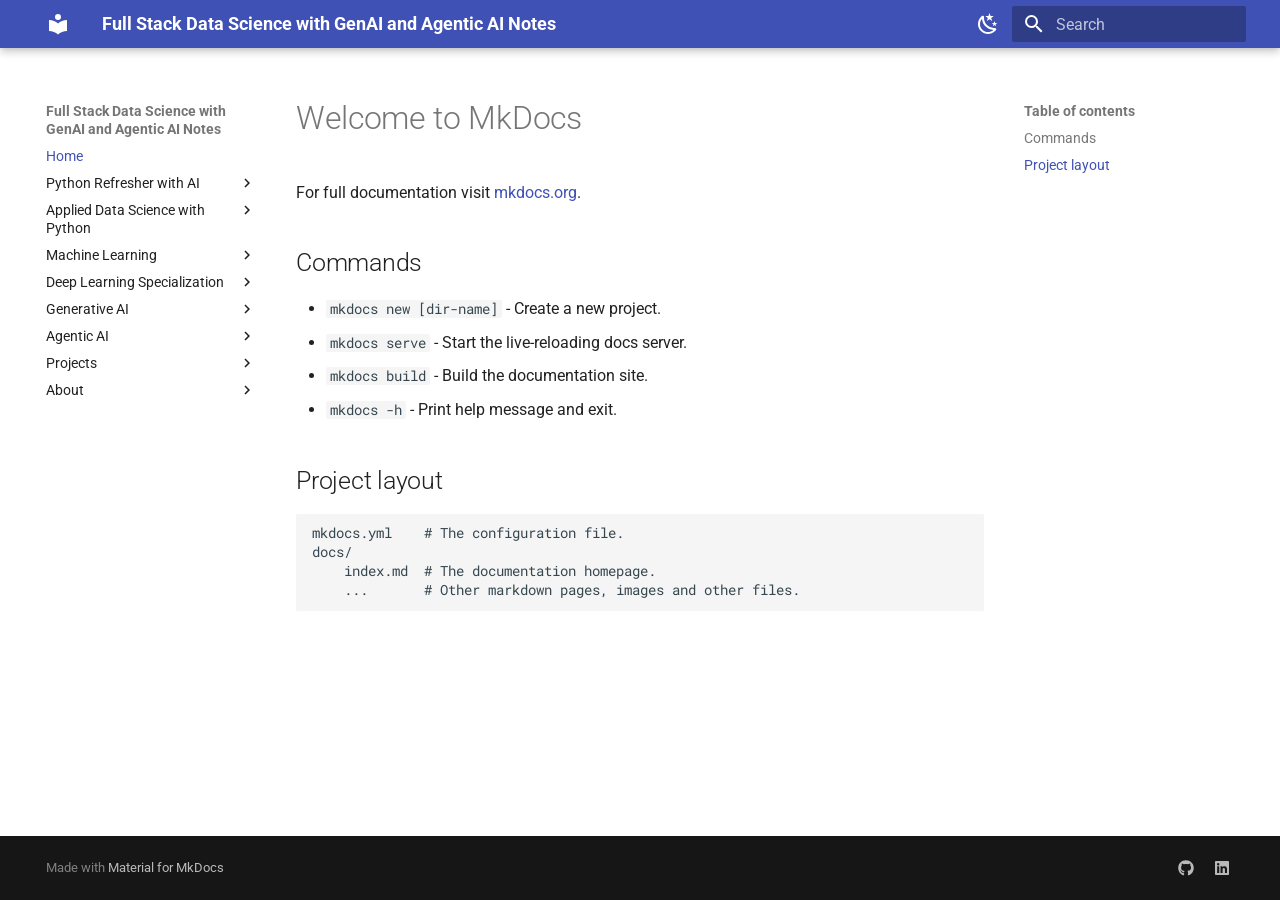
==== index.html @ 8f178ee8 "Deployed 39e4495 with MkDocs version: 1.6.1" ====
<!doctype html>
<html lang="en" class="no-js">
  <head>
    
      <meta charset="utf-8">
      <meta name="viewport" content="width=device-width,initial-scale=1">
      
        <meta name="description" content="FSDS with GenAI and Agentic AI Notes">
      
      
      
      
      
        <link rel="next" href="python/numbers-and-arithmetic-operators/">
      
      
        
      
      
      <link rel="icon" href="assets/images/favicon.png">
      <meta name="generator" content="mkdocs-1.6.1, mkdocs-material-9.7.6">
    
    
      
        <title>Full Stack Data Science with GenAI and Agentic AI Notes</title>
      
    
    
      <link rel="stylesheet" href="assets/stylesheets/main.484c7ddc.min.css">
      
        
        <link rel="stylesheet" href="assets/stylesheets/palette.ab4e12ef.min.css">
      
      


    
    
      
    
    
      
        
        
        <link rel="preconnect" href="https://fonts.gstatic.com" crossorigin>
        <link rel="stylesheet" href="https://fonts.googleapis.com/css?family=Roboto:300,300i,400,400i,700,700i%7CRoboto+Mono:400,400i,700,700i&display=fallback">
        <style>:root{--md-text-font:"Roboto";--md-code-font:"Roboto Mono"}</style>
      
    
    
    <script>__md_scope=new URL(".",location),__md_hash=e=>[...e].reduce(((e,_)=>(e<<5)-e+_.charCodeAt(0)),0),__md_get=(e,_=localStorage,t=__md_scope)=>JSON.parse(_.getItem(t.pathname+"."+e)),__md_set=(e,_,t=localStorage,a=__md_scope)=>{try{t.setItem(a.pathname+"."+e,JSON.stringify(_))}catch(e){}}</script>
    
      

    
    
  </head>
  
  
    
    
      
    
    
    
    
    <body dir="ltr" data-md-color-scheme="default" data-md-color-primary="indigo" data-md-color-accent="indigo">
  
    
    <input class="md-toggle" data-md-toggle="drawer" type="checkbox" id="__drawer" autocomplete="off">
    <input class="md-toggle" data-md-toggle="search" type="checkbox" id="__search" autocomplete="off">
    <label class="md-overlay" for="__drawer"></label>
    <div data-md-component="skip">
      
        
        <a href="#welcome-to-mkdocs" class="md-skip">
          Skip to content
        </a>
      
    </div>
    <div data-md-component="announce">
      
    </div>
    
    
      

  

<header class="md-header md-header--shadow" data-md-component="header">
  <nav class="md-header__inner md-grid" aria-label="Header">
    <a href="." title="Full Stack Data Science with GenAI and Agentic AI Notes" class="md-header__button md-logo" aria-label="Full Stack Data Science with GenAI and Agentic AI Notes" data-md-component="logo">
      
  
  <svg xmlns="http://www.w3.org/2000/svg" viewBox="0 0 24 24"><path d="M12 8a3 3 0 0 0 3-3 3 3 0 0 0-3-3 3 3 0 0 0-3 3 3 3 0 0 0 3 3m0 3.54C9.64 9.35 6.5 8 3 8v11c3.5 0 6.64 1.35 9 3.54 2.36-2.19 5.5-3.54 9-3.54V8c-3.5 0-6.64 1.35-9 3.54"/></svg>

    </a>
    <label class="md-header__button md-icon" for="__drawer">
      
      <svg xmlns="http://www.w3.org/2000/svg" viewBox="0 0 24 24"><path d="M3 6h18v2H3zm0 5h18v2H3zm0 5h18v2H3z"/></svg>
    </label>
    <div class="md-header__title" data-md-component="header-title">
      <div class="md-header__ellipsis">
        <div class="md-header__topic">
          <span class="md-ellipsis">
            Full Stack Data Science with GenAI and Agentic AI Notes
          </span>
        </div>
        <div class="md-header__topic" data-md-component="header-topic">
          <span class="md-ellipsis">
            
              Home
            
          </span>
        </div>
      </div>
    </div>
    
      
        <form class="md-header__option" data-md-component="palette">
  
    
    
    
    <input class="md-option" data-md-color-media="" data-md-color-scheme="default" data-md-color-primary="indigo" data-md-color-accent="indigo"  aria-label="Dark mode"  type="radio" name="__palette" id="__palette_0">
    
      <label class="md-header__button md-icon" title="Dark mode" for="__palette_1" hidden>
        <svg xmlns="http://www.w3.org/2000/svg" viewBox="0 0 24 24"><path d="m17.75 4.09-2.53 1.94.91 3.06-2.63-1.81-2.63 1.81.91-3.06-2.53-1.94L12.44 4l1.06-3 1.06 3zm3.5 6.91-1.64 1.25.59 1.98-1.7-1.17-1.7 1.17.59-1.98L15.75 11l2.06-.05L18.5 9l.69 1.95zm-2.28 4.95c.83-.08 1.72 1.1 1.19 1.85-.32.45-.66.87-1.08 1.27C15.17 23 8.84 23 4.94 19.07c-3.91-3.9-3.91-10.24 0-14.14.4-.4.82-.76 1.27-1.08.75-.53 1.93.36 1.85 1.19-.27 2.86.69 5.83 2.89 8.02a9.96 9.96 0 0 0 8.02 2.89m-1.64 2.02a12.08 12.08 0 0 1-7.8-3.47c-2.17-2.19-3.33-5-3.49-7.82-2.81 3.14-2.7 7.96.31 10.98 3.02 3.01 7.84 3.12 10.98.31"/></svg>
      </label>
    
  
    
    
    
    <input class="md-option" data-md-color-media="" data-md-color-scheme="slate" data-md-color-primary="indigo" data-md-color-accent="indigo"  aria-label="Light mode"  type="radio" name="__palette" id="__palette_1">
    
      <label class="md-header__button md-icon" title="Light mode" for="__palette_0" hidden>
        <svg xmlns="http://www.w3.org/2000/svg" viewBox="0 0 24 24"><path d="M12 7a5 5 0 0 1 5 5 5 5 0 0 1-5 5 5 5 0 0 1-5-5 5 5 0 0 1 5-5m0 2a3 3 0 0 0-3 3 3 3 0 0 0 3 3 3 3 0 0 0 3-3 3 3 0 0 0-3-3m0-7 2.39 3.42C13.65 5.15 12.84 5 12 5s-1.65.15-2.39.42zM3.34 7l4.16-.35A7.2 7.2 0 0 0 5.94 8.5c-.44.74-.69 1.5-.83 2.29zm.02 10 1.76-3.77a7.131 7.131 0 0 0 2.38 4.14zM20.65 7l-1.77 3.79a7.02 7.02 0 0 0-2.38-4.15zm-.01 10-4.14.36c.59-.51 1.12-1.14 1.54-1.86.42-.73.69-1.5.83-2.29zM12 22l-2.41-3.44c.74.27 1.55.44 2.41.44.82 0 1.63-.17 2.37-.44z"/></svg>
      </label>
    
  
</form>
      
    
    
      <script>var palette=__md_get("__palette");if(palette&&palette.color){if("(prefers-color-scheme)"===palette.color.media){var media=matchMedia("(prefers-color-scheme: light)"),input=document.querySelector(media.matches?"[data-md-color-media='(prefers-color-scheme: light)']":"[data-md-color-media='(prefers-color-scheme: dark)']");palette.color.media=input.getAttribute("data-md-color-media"),palette.color.scheme=input.getAttribute("data-md-color-scheme"),palette.color.primary=input.getAttribute("data-md-color-primary"),palette.color.accent=input.getAttribute("data-md-color-accent")}for(var[key,value]of Object.entries(palette.color))document.body.setAttribute("data-md-color-"+key,value)}</script>
    
    
    
      
      
        <label class="md-header__button md-icon" for="__search">
          
          <svg xmlns="http://www.w3.org/2000/svg" viewBox="0 0 24 24"><path d="M9.5 3A6.5 6.5 0 0 1 16 9.5c0 1.61-.59 3.09-1.56 4.23l.27.27h.79l5 5-1.5 1.5-5-5v-.79l-.27-.27A6.52 6.52 0 0 1 9.5 16 6.5 6.5 0 0 1 3 9.5 6.5 6.5 0 0 1 9.5 3m0 2C7 5 5 7 5 9.5S7 14 9.5 14 14 12 14 9.5 12 5 9.5 5"/></svg>
        </label>
        <div class="md-search" data-md-component="search" role="dialog">
  <label class="md-search__overlay" for="__search"></label>
  <div class="md-search__inner" role="search">
    <form class="md-search__form" name="search">
      <input type="text" class="md-search__input" name="query" aria-label="Search" placeholder="Search" autocapitalize="off" autocorrect="off" autocomplete="off" spellcheck="false" data-md-component="search-query" required>
      <label class="md-search__icon md-icon" for="__search">
        
        <svg xmlns="http://www.w3.org/2000/svg" viewBox="0 0 24 24"><path d="M9.5 3A6.5 6.5 0 0 1 16 9.5c0 1.61-.59 3.09-1.56 4.23l.27.27h.79l5 5-1.5 1.5-5-5v-.79l-.27-.27A6.52 6.52 0 0 1 9.5 16 6.5 6.5 0 0 1 3 9.5 6.5 6.5 0 0 1 9.5 3m0 2C7 5 5 7 5 9.5S7 14 9.5 14 14 12 14 9.5 12 5 9.5 5"/></svg>
        
        <svg xmlns="http://www.w3.org/2000/svg" viewBox="0 0 24 24"><path d="M20 11v2H8l5.5 5.5-1.42 1.42L4.16 12l7.92-7.92L13.5 5.5 8 11z"/></svg>
      </label>
      <nav class="md-search__options" aria-label="Search">
        
        <button type="reset" class="md-search__icon md-icon" title="Clear" aria-label="Clear" tabindex="-1">
          
          <svg xmlns="http://www.w3.org/2000/svg" viewBox="0 0 24 24"><path d="M19 6.41 17.59 5 12 10.59 6.41 5 5 6.41 10.59 12 5 17.59 6.41 19 12 13.41 17.59 19 19 17.59 13.41 12z"/></svg>
        </button>
      </nav>
      
    </form>
    <div class="md-search__output">
      <div class="md-search__scrollwrap" tabindex="0" data-md-scrollfix>
        <div class="md-search-result" data-md-component="search-result">
          <div class="md-search-result__meta">
            Initializing search
          </div>
          <ol class="md-search-result__list" role="presentation"></ol>
        </div>
      </div>
    </div>
  </div>
</div>
      
    
    
  </nav>
  
</header>
    
    <div class="md-container" data-md-component="container">
      
      
        
          
        
      
      <main class="md-main" data-md-component="main">
        <div class="md-main__inner md-grid">
          
            
              
              <div class="md-sidebar md-sidebar--primary" data-md-component="sidebar" data-md-type="navigation" >
                <div class="md-sidebar__scrollwrap">
                  <div class="md-sidebar__inner">
                    



<nav class="md-nav md-nav--primary" aria-label="Navigation" data-md-level="0">
  <label class="md-nav__title" for="__drawer">
    <a href="." title="Full Stack Data Science with GenAI and Agentic AI Notes" class="md-nav__button md-logo" aria-label="Full Stack Data Science with GenAI and Agentic AI Notes" data-md-component="logo">
      
  
  <svg xmlns="http://www.w3.org/2000/svg" viewBox="0 0 24 24"><path d="M12 8a3 3 0 0 0 3-3 3 3 0 0 0-3-3 3 3 0 0 0-3 3 3 3 0 0 0 3 3m0 3.54C9.64 9.35 6.5 8 3 8v11c3.5 0 6.64 1.35 9 3.54 2.36-2.19 5.5-3.54 9-3.54V8c-3.5 0-6.64 1.35-9 3.54"/></svg>

    </a>
    Full Stack Data Science with GenAI and Agentic AI Notes
  </label>
  
  <ul class="md-nav__list" data-md-scrollfix>
    
      
      
  
  
    
  
  
  
    <li class="md-nav__item md-nav__item--active">
      
      <input class="md-nav__toggle md-toggle" type="checkbox" id="__toc">
      
      
        
      
      
        <label class="md-nav__link md-nav__link--active" for="__toc">
          
  
  
  <span class="md-ellipsis">
    
  
    Home
  

    
  </span>
  
  

          <span class="md-nav__icon md-icon"></span>
        </label>
      
      <a href="." class="md-nav__link md-nav__link--active">
        
  
  
  <span class="md-ellipsis">
    
  
    Home
  

    
  </span>
  
  

      </a>
      
        

<nav class="md-nav md-nav--secondary" aria-label="Table of contents">
  
  
  
    
  
  
    <label class="md-nav__title" for="__toc">
      <span class="md-nav__icon md-icon"></span>
      Table of contents
    </label>
    <ul class="md-nav__list" data-md-component="toc" data-md-scrollfix>
      
        <li class="md-nav__item">
  <a href="#commands" class="md-nav__link">
    <span class="md-ellipsis">
      
        Commands
      
    </span>
  </a>
  
</li>
      
        <li class="md-nav__item">
  <a href="#project-layout" class="md-nav__link">
    <span class="md-ellipsis">
      
        Project layout
      
    </span>
  </a>
  
</li>
      
    </ul>
  
</nav>
      
    </li>
  

    
      
      
  
  
  
  
    
    
    
    
    
    <li class="md-nav__item md-nav__item--nested">
      
        
        
        <input class="md-nav__toggle md-toggle " type="checkbox" id="__nav_2" >
        
          
          <label class="md-nav__link" for="__nav_2" id="__nav_2_label" tabindex="0">
            
  
  
  <span class="md-ellipsis">
    
  
    Python Refresher with AI
  

    
  </span>
  
  

            <span class="md-nav__icon md-icon"></span>
          </label>
        
        <nav class="md-nav" data-md-level="1" aria-labelledby="__nav_2_label" aria-expanded="false">
          <label class="md-nav__title" for="__nav_2">
            <span class="md-nav__icon md-icon"></span>
            
  
    Python Refresher with AI
  

          </label>
          <ul class="md-nav__list" data-md-scrollfix>
            
              
                
  
  
  
  
    
    
    
    
    
    <li class="md-nav__item md-nav__item--nested">
      
        
        
        <input class="md-nav__toggle md-toggle " type="checkbox" id="__nav_2_1" >
        
          
          <label class="md-nav__link" for="__nav_2_1" id="__nav_2_1_label" tabindex="0">
            
  
  
  <span class="md-ellipsis">
    
  
    1. Basic Python
  

    
  </span>
  
  

            <span class="md-nav__icon md-icon"></span>
          </label>
        
        <nav class="md-nav" data-md-level="2" aria-labelledby="__nav_2_1_label" aria-expanded="false">
          <label class="md-nav__title" for="__nav_2_1">
            <span class="md-nav__icon md-icon"></span>
            
  
    1. Basic Python
  

          </label>
          <ul class="md-nav__list" data-md-scrollfix>
            
              
                
  
  
  
  
    <li class="md-nav__item">
      <a href="python/numbers-and-arithmetic-operators/" class="md-nav__link">
        
  
  
  <span class="md-ellipsis">
    
  
    1. Numbers, Arithmetic Operators
  

    
  </span>
  
  

      </a>
    </li>
  

              
            
              
                
  
  
  
  
    <li class="md-nav__item">
      <a href="python/identifiers-and-variables.md" class="md-nav__link">
        
  
  
  <span class="md-ellipsis">
    
  
    2. Identifiers (OR) Variables
  

    
  </span>
  
  

      </a>
    </li>
  

              
            
              
                
  
  
  
  
    <li class="md-nav__item">
      <a href="python/data-types.md" class="md-nav__link">
        
  
  
  <span class="md-ellipsis">
    
  
    3. Data Types
  

    
  </span>
  
  

      </a>
    </li>
  

              
            
              
                
  
  
  
  
    <li class="md-nav__item">
      <a href="python/string-operations.md" class="md-nav__link">
        
  
  
  <span class="md-ellipsis">
    
  
    4. String Operations
  

    
  </span>
  
  

      </a>
    </li>
  

              
            
              
                
  
  
  
  
    <li class="md-nav__item">
      <a href="python/type-casting.md" class="md-nav__link">
        
  
  
  <span class="md-ellipsis">
    
  
    5. Type casting
  

    
  </span>
  
  

      </a>
    </li>
  

              
            
              
                
  
  
  
  
    <li class="md-nav__item">
      <a href="python/operators.md" class="md-nav__link">
        
  
  
  <span class="md-ellipsis">
    
  
    6. Oprators in Python
  

    
  </span>
  
  

      </a>
    </li>
  

              
            
              
                
  
  
  
  
    <li class="md-nav__item">
      <a href="python/functions.md" class="md-nav__link">
        
  
  
  <span class="md-ellipsis">
    
  
    7. Number Systems
  

    
  </span>
  
  

      </a>
    </li>
  

              
            
              
                
  
  
  
  
    <li class="md-nav__item">
      <a href="python/oop.md" class="md-nav__link">
        
  
  
  <span class="md-ellipsis">
    
  
    8. Bitwise Operators
  

    
  </span>
  
  

      </a>
    </li>
  

              
            
              
                
  
  
  
  
    <li class="md-nav__item">
      <a href="python/oop.md" class="md-nav__link">
        
  
  
  <span class="md-ellipsis">
    
  
    9. Predefined Functions
  

    
  </span>
  
  

      </a>
    </li>
  

              
            
              
                
  
  
  
  
    <li class="md-nav__item">
      <a href="python/import-packages.md" class="md-nav__link">
        
  
  
  <span class="md-ellipsis">
    
  
    10. Import Packages
  

    
  </span>
  
  

      </a>
    </li>
  

              
            
          </ul>
        </nav>
      
    </li>
  

              
            
              
                
  
  
  
  
    
    
    
    
    
    <li class="md-nav__item md-nav__item--nested">
      
        
        
        <input class="md-nav__toggle md-toggle " type="checkbox" id="__nav_2_2" >
        
          
          <label class="md-nav__link" for="__nav_2_2" id="__nav_2_2_label" tabindex="0">
            
  
  
  <span class="md-ellipsis">
    
  
    2. Advanced Python
  

    
  </span>
  
  

            <span class="md-nav__icon md-icon"></span>
          </label>
        
        <nav class="md-nav" data-md-level="2" aria-labelledby="__nav_2_2_label" aria-expanded="false">
          <label class="md-nav__title" for="__nav_2_2">
            <span class="md-nav__icon md-icon"></span>
            
  
    2. Advanced Python
  

          </label>
          <ul class="md-nav__list" data-md-scrollfix>
            
              
                
  
  
  
  
    
    
    
    
    
    <li class="md-nav__item md-nav__item--nested">
      
        
        
        <input class="md-nav__toggle md-toggle " type="checkbox" id="__nav_2_2_1" >
        
          
          <label class="md-nav__link" for="__nav_2_2_1" id="__nav_2_2_1_label" tabindex="0">
            
  
  
  <span class="md-ellipsis">
    
  
    Data Structures
  

    
  </span>
  
  

            <span class="md-nav__icon md-icon"></span>
          </label>
        
        <nav class="md-nav" data-md-level="3" aria-labelledby="__nav_2_2_1_label" aria-expanded="false">
          <label class="md-nav__title" for="__nav_2_2_1">
            <span class="md-nav__icon md-icon"></span>
            
  
    Data Structures
  

          </label>
          <ul class="md-nav__list" data-md-scrollfix>
            
              
                
  
  
  
  
    <li class="md-nav__item">
      <a href="python/data-structures/lists.md" class="md-nav__link">
        
  
  
  <span class="md-ellipsis">
    
  
    Lists
  

    
  </span>
  
  

      </a>
    </li>
  

              
            
              
                
  
  
  
  
    <li class="md-nav__item">
      <a href="python/data-structures/tuples.md" class="md-nav__link">
        
  
  
  <span class="md-ellipsis">
    
  
    Tuples
  

    
  </span>
  
  

      </a>
    </li>
  

              
            
              
                
  
  
  
  
    <li class="md-nav__item">
      <a href="python/data-structures/sets.md" class="md-nav__link">
        
  
  
  <span class="md-ellipsis">
    
  
    Sets
  

    
  </span>
  
  

      </a>
    </li>
  

              
            
              
                
  
  
  
  
    <li class="md-nav__item">
      <a href="python/data-structures/dictionaries.md" class="md-nav__link">
        
  
  
  <span class="md-ellipsis">
    
  
    Dictionaries
  

    
  </span>
  
  

      </a>
    </li>
  

              
            
              
                
  
  
  
  
    <li class="md-nav__item">
      <a href="python/data-structures/ranges.md" class="md-nav__link">
        
  
  
  <span class="md-ellipsis">
    
  
    Ranges
  

    
  </span>
  
  

      </a>
    </li>
  

              
            
          </ul>
        </nav>
      
    </li>
  

              
            
              
                
  
  
  
  
    
    
    
    
    
    <li class="md-nav__item md-nav__item--nested">
      
        
        
        <input class="md-nav__toggle md-toggle " type="checkbox" id="__nav_2_2_2" >
        
          
          <label class="md-nav__link" for="__nav_2_2_2" id="__nav_2_2_2_label" tabindex="0">
            
  
  
  <span class="md-ellipsis">
    
  
    Built-in Functions
  

    
  </span>
  
  

            <span class="md-nav__icon md-icon"></span>
          </label>
        
        <nav class="md-nav" data-md-level="3" aria-labelledby="__nav_2_2_2_label" aria-expanded="false">
          <label class="md-nav__title" for="__nav_2_2_2">
            <span class="md-nav__icon md-icon"></span>
            
  
    Built-in Functions
  

          </label>
          <ul class="md-nav__list" data-md-scrollfix>
            
              
                
  
  
  
  
    <li class="md-nav__item">
      <a href="python/built-in-functions/map.md" class="md-nav__link">
        
  
  
  <span class="md-ellipsis">
    
  
    Map
  

    
  </span>
  
  

      </a>
    </li>
  

              
            
              
                
  
  
  
  
    <li class="md-nav__item">
      <a href="python/built-in-functions/filter.md" class="md-nav__link">
        
  
  
  <span class="md-ellipsis">
    
  
    Filter
  

    
  </span>
  
  

      </a>
    </li>
  

              
            
              
                
  
  
  
  
    <li class="md-nav__item">
      <a href="python/built-in-functions/reduce.md" class="md-nav__link">
        
  
  
  <span class="md-ellipsis">
    
  
    Reduce
  

    
  </span>
  
  

      </a>
    </li>
  

              
            
              
                
  
  
  
  
    <li class="md-nav__item">
      <a href="python/built-in-functions/zip.md" class="md-nav__link">
        
  
  
  <span class="md-ellipsis">
    
  
    Zip
  

    
  </span>
  
  

      </a>
    </li>
  

              
            
              
                
  
  
  
  
    <li class="md-nav__item">
      <a href="python/built-in-functions/enumerate.md" class="md-nav__link">
        
  
  
  <span class="md-ellipsis">
    
  
    Enumerate
  

    
  </span>
  
  

      </a>
    </li>
  

              
            
          </ul>
        </nav>
      
    </li>
  

              
            
              
                
  
  
  
  
    
    
    
    
    
    <li class="md-nav__item md-nav__item--nested">
      
        
        
        <input class="md-nav__toggle md-toggle " type="checkbox" id="__nav_2_2_3" >
        
          
          <label class="md-nav__link" for="__nav_2_2_3" id="__nav_2_2_3_label" tabindex="0">
            
  
  
  <span class="md-ellipsis">
    
  
    Printing and Formatting
  

    
  </span>
  
  

            <span class="md-nav__icon md-icon"></span>
          </label>
        
        <nav class="md-nav" data-md-level="3" aria-labelledby="__nav_2_2_3_label" aria-expanded="false">
          <label class="md-nav__title" for="__nav_2_2_3">
            <span class="md-nav__icon md-icon"></span>
            
  
    Printing and Formatting
  

          </label>
          <ul class="md-nav__list" data-md-scrollfix>
            
              
                
  
  
  
  
    <li class="md-nav__item">
      <a href="python/printing/print-function.md" class="md-nav__link">
        
  
  
  <span class="md-ellipsis">
    
  
    Print Function
  

    
  </span>
  
  

      </a>
    </li>
  

              
            
              
                
  
  
  
  
    <li class="md-nav__item">
      <a href="python/printing/string-formatting.md" class="md-nav__link">
        
  
  
  <span class="md-ellipsis">
    
  
    String Formatting
  

    
  </span>
  
  

      </a>
    </li>
  

              
            
          </ul>
        </nav>
      
    </li>
  

              
            
              
                
  
  
  
  
    
    
    
    
    
    <li class="md-nav__item md-nav__item--nested">
      
        
        
        <input class="md-nav__toggle md-toggle " type="checkbox" id="__nav_2_2_4" >
        
          
          <label class="md-nav__link" for="__nav_2_2_4" id="__nav_2_2_4_label" tabindex="0">
            
  
  
  <span class="md-ellipsis">
    
  
    Conditional Statements
  

    
  </span>
  
  

            <span class="md-nav__icon md-icon"></span>
          </label>
        
        <nav class="md-nav" data-md-level="3" aria-labelledby="__nav_2_2_4_label" aria-expanded="false">
          <label class="md-nav__title" for="__nav_2_2_4">
            <span class="md-nav__icon md-icon"></span>
            
  
    Conditional Statements
  

          </label>
          <ul class="md-nav__list" data-md-scrollfix>
            
              
                
  
  
  
  
    <li class="md-nav__item">
      <a href="python/conditional-statements/if-else.md" class="md-nav__link">
        
  
  
  <span class="md-ellipsis">
    
  
    If-Else
  

    
  </span>
  
  

      </a>
    </li>
  

              
            
              
                
  
  
  
  
    <li class="md-nav__item">
      <a href="python/conditional-statements/elif.md" class="md-nav__link">
        
  
  
  <span class="md-ellipsis">
    
  
    Elif
  

    
  </span>
  
  

      </a>
    </li>
  

              
            
              
                
  
  
  
  
    <li class="md-nav__item">
      <a href="python/conditional-statements/nested-if.md" class="md-nav__link">
        
  
  
  <span class="md-ellipsis">
    
  
    Nested If
  

    
  </span>
  
  

      </a>
    </li>
  

              
            
          </ul>
        </nav>
      
    </li>
  

              
            
              
                
  
  
  
  
    
    
    
    
    
    <li class="md-nav__item md-nav__item--nested">
      
        
        
        <input class="md-nav__toggle md-toggle " type="checkbox" id="__nav_2_2_5" >
        
          
          <label class="md-nav__link" for="__nav_2_2_5" id="__nav_2_2_5_label" tabindex="0">
            
  
  
  <span class="md-ellipsis">
    
  
    Loops
  

    
  </span>
  
  

            <span class="md-nav__icon md-icon"></span>
          </label>
        
        <nav class="md-nav" data-md-level="3" aria-labelledby="__nav_2_2_5_label" aria-expanded="false">
          <label class="md-nav__title" for="__nav_2_2_5">
            <span class="md-nav__icon md-icon"></span>
            
  
    Loops
  

          </label>
          <ul class="md-nav__list" data-md-scrollfix>
            
              
                
  
  
  
  
    <li class="md-nav__item">
      <a href="python/loops/for-loop.md" class="md-nav__link">
        
  
  
  <span class="md-ellipsis">
    
  
    For Loop
  

    
  </span>
  
  

      </a>
    </li>
  

              
            
              
                
  
  
  
  
    <li class="md-nav__item">
      <a href="python/loops/while-loop.md" class="md-nav__link">
        
  
  
  <span class="md-ellipsis">
    
  
    While Loop
  

    
  </span>
  
  

      </a>
    </li>
  

              
            
              
                
  
  
  
  
    <li class="md-nav__item">
      <a href="python/loops/nested-loops.md" class="md-nav__link">
        
  
  
  <span class="md-ellipsis">
    
  
    Nested Loops
  

    
  </span>
  
  

      </a>
    </li>
  

              
            
          </ul>
        </nav>
      
    </li>
  

              
            
              
                
  
  
  
  
    
    
    
    
    
    <li class="md-nav__item md-nav__item--nested">
      
        
        
        <input class="md-nav__toggle md-toggle " type="checkbox" id="__nav_2_2_6" >
        
          
          <label class="md-nav__link" for="__nav_2_2_6" id="__nav_2_2_6_label" tabindex="0">
            
  
  
  <span class="md-ellipsis">
    
  
    Functions
  

    
  </span>
  
  

            <span class="md-nav__icon md-icon"></span>
          </label>
        
        <nav class="md-nav" data-md-level="3" aria-labelledby="__nav_2_2_6_label" aria-expanded="false">
          <label class="md-nav__title" for="__nav_2_2_6">
            <span class="md-nav__icon md-icon"></span>
            
  
    Functions
  

          </label>
          <ul class="md-nav__list" data-md-scrollfix>
            
              
                
  
  
  
  
    <li class="md-nav__item">
      <a href="python/functions/defining-functions.md" class="md-nav__link">
        
  
  
  <span class="md-ellipsis">
    
  
    Defining Functions
  

    
  </span>
  
  

      </a>
    </li>
  

              
            
              
                
  
  
  
  
    <li class="md-nav__item">
      <a href="python/functions/arguments-and-parameters.md" class="md-nav__link">
        
  
  
  <span class="md-ellipsis">
    
  
    Arguments and Parameters
  

    
  </span>
  
  

      </a>
    </li>
  

              
            
              
                
  
  
  
  
    <li class="md-nav__item">
      <a href="python/functions/return-statement.md" class="md-nav__link">
        
  
  
  <span class="md-ellipsis">
    
  
    Return Statement
  

    
  </span>
  
  

      </a>
    </li>
  

              
            
              
                
  
  
  
  
    <li class="md-nav__item">
      <a href="python/functions/lambda-functions.md" class="md-nav__link">
        
  
  
  <span class="md-ellipsis">
    
  
    Lambda Functions
  

    
  </span>
  
  

      </a>
    </li>
  

              
            
              
                
  
  
  
  
    <li class="md-nav__item">
      <a href="python/functions/recursion.md" class="md-nav__link">
        
  
  
  <span class="md-ellipsis">
    
  
    Recursion
  

    
  </span>
  
  

      </a>
    </li>
  

              
            
          </ul>
        </nav>
      
    </li>
  

              
            
              
                
  
  
  
  
    
    
    
    
    
    <li class="md-nav__item md-nav__item--nested">
      
        
        
        <input class="md-nav__toggle md-toggle " type="checkbox" id="__nav_2_2_7" >
        
          
          <label class="md-nav__link" for="__nav_2_2_7" id="__nav_2_2_7_label" tabindex="0">
            
  
  
  <span class="md-ellipsis">
    
  
    Object-Oriented Programming (OOP)
  

    
  </span>
  
  

            <span class="md-nav__icon md-icon"></span>
          </label>
        
        <nav class="md-nav" data-md-level="3" aria-labelledby="__nav_2_2_7_label" aria-expanded="false">
          <label class="md-nav__title" for="__nav_2_2_7">
            <span class="md-nav__icon md-icon"></span>
            
  
    Object-Oriented Programming (OOP)
  

          </label>
          <ul class="md-nav__list" data-md-scrollfix>
            
              
                
  
  
  
  
    <li class="md-nav__item">
      <a href="python/oop/classes-and-objects.md" class="md-nav__link">
        
  
  
  <span class="md-ellipsis">
    
  
    Classes and Objects
  

    
  </span>
  
  

      </a>
    </li>
  

              
            
              
                
  
  
  
  
    <li class="md-nav__item">
      <a href="python/oop/inheritance.md" class="md-nav__link">
        
  
  
  <span class="md-ellipsis">
    
  
    Inheritance
  

    
  </span>
  
  

      </a>
    </li>
  

              
            
              
                
  
  
  
  
    <li class="md-nav__item">
      <a href="python/oop/polymorphism.md" class="md-nav__link">
        
  
  
  <span class="md-ellipsis">
    
  
    Polymorphism
  

    
  </span>
  
  

      </a>
    </li>
  

              
            
              
                
  
  
  
  
    <li class="md-nav__item">
      <a href="python/oop/encapsulation.md" class="md-nav__link">
        
  
  
  <span class="md-ellipsis">
    
  
    Encapsulation
  

    
  </span>
  
  

      </a>
    </li>
  

              
            
              
                
  
  
  
  
    <li class="md-nav__item">
      <a href="python/oop/abstraction.md" class="md-nav__link">
        
  
  
  <span class="md-ellipsis">
    
  
    Abstraction
  

    
  </span>
  
  

      </a>
    </li>
  

              
            
          </ul>
        </nav>
      
    </li>
  

              
            
          </ul>
        </nav>
      
    </li>
  

              
            
              
                
  
  
  
  
    
    
    
    
    
    <li class="md-nav__item md-nav__item--nested">
      
        
        
        <input class="md-nav__toggle md-toggle " type="checkbox" id="__nav_2_3" >
        
          
          <label class="md-nav__link" for="__nav_2_3" id="__nav_2_3_label" tabindex="0">
            
  
  
  <span class="md-ellipsis">
    
  
    3. Python Libraries
  

    
  </span>
  
  

            <span class="md-nav__icon md-icon"></span>
          </label>
        
        <nav class="md-nav" data-md-level="2" aria-labelledby="__nav_2_3_label" aria-expanded="false">
          <label class="md-nav__title" for="__nav_2_3">
            <span class="md-nav__icon md-icon"></span>
            
  
    3. Python Libraries
  

          </label>
          <ul class="md-nav__list" data-md-scrollfix>
            
              
                
  
  
  
  
    <li class="md-nav__item">
      <a href="python/libraries/numpy.md" class="md-nav__link">
        
  
  
  <span class="md-ellipsis">
    
  
    NumPy
  

    
  </span>
  
  

      </a>
    </li>
  

              
            
              
                
  
  
  
  
    <li class="md-nav__item">
      <a href="python/libraries/pandas.md" class="md-nav__link">
        
  
  
  <span class="md-ellipsis">
    
  
    Pandas
  

    
  </span>
  
  

      </a>
    </li>
  

              
            
              
                
  
  
  
  
    <li class="md-nav__item">
      <a href="python/libraries/matplotlib.md" class="md-nav__link">
        
  
  
  <span class="md-ellipsis">
    
  
    Matplotlib
  

    
  </span>
  
  

      </a>
    </li>
  

              
            
              
                
  
  
  
  
    <li class="md-nav__item">
      <a href="python/libraries/seaborn.md" class="md-nav__link">
        
  
  
  <span class="md-ellipsis">
    
  
    Seaborn
  

    
  </span>
  
  

      </a>
    </li>
  

              
            
              
                
  
  
  
  
    <li class="md-nav__item">
      <a href="python/libraries/scikit-learn.md" class="md-nav__link">
        
  
  
  <span class="md-ellipsis">
    
  
    Scikit-learn
  

    
  </span>
  
  

      </a>
    </li>
  

              
            
              
                
  
  
  
  
    <li class="md-nav__item">
      <a href="python/libraries/tensorflow.md" class="md-nav__link">
        
  
  
  <span class="md-ellipsis">
    
  
    TensorFlow
  

    
  </span>
  
  

      </a>
    </li>
  

              
            
              
                
  
  
  
  
    <li class="md-nav__item">
      <a href="python/libraries/pytorch.md" class="md-nav__link">
        
  
  
  <span class="md-ellipsis">
    
  
    PyTorch
  

    
  </span>
  
  

      </a>
    </li>
  

              
            
          </ul>
        </nav>
      
    </li>
  

              
            
              
                
  
  
  
  
    
    
    
    
    
    <li class="md-nav__item md-nav__item--nested">
      
        
        
        <input class="md-nav__toggle md-toggle " type="checkbox" id="__nav_2_4" >
        
          
          <label class="md-nav__link" for="__nav_2_4" id="__nav_2_4_label" tabindex="0">
            
  
  
  <span class="md-ellipsis">
    
  
    4. NumPy and Pandas
  

    
  </span>
  
  

            <span class="md-nav__icon md-icon"></span>
          </label>
        
        <nav class="md-nav" data-md-level="2" aria-labelledby="__nav_2_4_label" aria-expanded="false">
          <label class="md-nav__title" for="__nav_2_4">
            <span class="md-nav__icon md-icon"></span>
            
  
    4. NumPy and Pandas
  

          </label>
          <ul class="md-nav__list" data-md-scrollfix>
            
              
                
  
  
  
  
    <li class="md-nav__item">
      <a href="python/numpy/arrays.md" class="md-nav__link">
        
  
  
  <span class="md-ellipsis">
    
  
    NumPy Arrays
  

    
  </span>
  
  

      </a>
    </li>
  

              
            
              
                
  
  
  
  
    <li class="md-nav__item">
      <a href="python/pandas/dataframes.md" class="md-nav__link">
        
  
  
  <span class="md-ellipsis">
    
  
    Pandas DataFrames
  

    
  </span>
  
  

      </a>
    </li>
  

              
            
          </ul>
        </nav>
      
    </li>
  

              
            
              
                
  
  
  
  
    
    
    
    
    
    <li class="md-nav__item md-nav__item--nested">
      
        
        
        <input class="md-nav__toggle md-toggle " type="checkbox" id="__nav_2_5" >
        
          
          <label class="md-nav__link" for="__nav_2_5" id="__nav_2_5_label" tabindex="0">
            
  
  
  <span class="md-ellipsis">
    
  
    5. Data Visualization
  

    
  </span>
  
  

            <span class="md-nav__icon md-icon"></span>
          </label>
        
        <nav class="md-nav" data-md-level="2" aria-labelledby="__nav_2_5_label" aria-expanded="false">
          <label class="md-nav__title" for="__nav_2_5">
            <span class="md-nav__icon md-icon"></span>
            
  
    5. Data Visualization
  

          </label>
          <ul class="md-nav__list" data-md-scrollfix>
            
              
                
  
  
  
  
    <li class="md-nav__item">
      <a href="python/data-visualization/matplotlib.md" class="md-nav__link">
        
  
  
  <span class="md-ellipsis">
    
  
    Matplotlib
  

    
  </span>
  
  

      </a>
    </li>
  

              
            
              
                
  
  
  
  
    <li class="md-nav__item">
      <a href="python/data-visualization/seaborn.md" class="md-nav__link">
        
  
  
  <span class="md-ellipsis">
    
  
    Seaborn
  

    
  </span>
  
  

      </a>
    </li>
  

              
            
          </ul>
        </nav>
      
    </li>
  

              
            
              
                
  
  
  
  
    
    
    
    
    
    <li class="md-nav__item md-nav__item--nested">
      
        
        
        <input class="md-nav__toggle md-toggle " type="checkbox" id="__nav_2_6" >
        
          
          <label class="md-nav__link" for="__nav_2_6" id="__nav_2_6_label" tabindex="0">
            
  
  
  <span class="md-ellipsis">
    
  
    6. Machine Learning with Python
  

    
  </span>
  
  

            <span class="md-nav__icon md-icon"></span>
          </label>
        
        <nav class="md-nav" data-md-level="2" aria-labelledby="__nav_2_6_label" aria-expanded="false">
          <label class="md-nav__title" for="__nav_2_6">
            <span class="md-nav__icon md-icon"></span>
            
  
    6. Machine Learning with Python
  

          </label>
          <ul class="md-nav__list" data-md-scrollfix>
            
              
                
  
  
  
  
    <li class="md-nav__item">
      <a href="python/machine-learning/scikit-learn.md" class="md-nav__link">
        
  
  
  <span class="md-ellipsis">
    
  
    Scikit-learn
  

    
  </span>
  
  

      </a>
    </li>
  

              
            
              
                
  
  
  
  
    <li class="md-nav__item">
      <a href="python/machine-learning/tensorflow.md" class="md-nav__link">
        
  
  
  <span class="md-ellipsis">
    
  
    TensorFlow
  

    
  </span>
  
  

      </a>
    </li>
  

              
            
              
                
  
  
  
  
    <li class="md-nav__item">
      <a href="python/machine-learning/pytorch.md" class="md-nav__link">
        
  
  
  <span class="md-ellipsis">
    
  
    PyTorch
  

    
  </span>
  
  

      </a>
    </li>
  

              
            
          </ul>
        </nav>
      
    </li>
  

              
            
              
                
  
  
  
  
    
    
    
    
    
    <li class="md-nav__item md-nav__item--nested">
      
        
        
        <input class="md-nav__toggle md-toggle " type="checkbox" id="__nav_2_7" >
        
          
          <label class="md-nav__link" for="__nav_2_7" id="__nav_2_7_label" tabindex="0">
            
  
  
  <span class="md-ellipsis">
    
  
    7. Deep Learning with Python
  

    
  </span>
  
  

            <span class="md-nav__icon md-icon"></span>
          </label>
        
        <nav class="md-nav" data-md-level="2" aria-labelledby="__nav_2_7_label" aria-expanded="false">
          <label class="md-nav__title" for="__nav_2_7">
            <span class="md-nav__icon md-icon"></span>
            
  
    7. Deep Learning with Python
  

          </label>
          <ul class="md-nav__list" data-md-scrollfix>
            
              
                
  
  
  
  
    <li class="md-nav__item">
      <a href="python/deep-learning/tensorflow.md" class="md-nav__link">
        
  
  
  <span class="md-ellipsis">
    
  
    TensorFlow
  

    
  </span>
  
  

      </a>
    </li>
  

              
            
              
                
  
  
  
  
    <li class="md-nav__item">
      <a href="python/deep-learning/pytorch.md" class="md-nav__link">
        
  
  
  <span class="md-ellipsis">
    
  
    PyTorch
  

    
  </span>
  
  

      </a>
    </li>
  

              
            
          </ul>
        </nav>
      
    </li>
  

              
            
              
                
  
  
  
  
    
    
    
    
    
    <li class="md-nav__item md-nav__item--nested">
      
        
        
        <input class="md-nav__toggle md-toggle " type="checkbox" id="__nav_2_8" >
        
          
          <label class="md-nav__link" for="__nav_2_8" id="__nav_2_8_label" tabindex="0">
            
  
  
  <span class="md-ellipsis">
    
  
    8. Generative AI with Python
  

    
  </span>
  
  

            <span class="md-nav__icon md-icon"></span>
          </label>
        
        <nav class="md-nav" data-md-level="2" aria-labelledby="__nav_2_8_label" aria-expanded="false">
          <label class="md-nav__title" for="__nav_2_8">
            <span class="md-nav__icon md-icon"></span>
            
  
    8. Generative AI with Python
  

          </label>
          <ul class="md-nav__list" data-md-scrollfix>
            
              
                
  
  
  
  
    <li class="md-nav__item">
      <a href="python/generative-ai/hugging-face-transformers.md" class="md-nav__link">
        
  
  
  <span class="md-ellipsis">
    
  
    Hugging Face Transformers
  

    
  </span>
  
  

      </a>
    </li>
  

              
            
              
                
  
  
  
  
    <li class="md-nav__item">
      <a href="python/generative-ai/openai-api.md" class="md-nav__link">
        
  
  
  <span class="md-ellipsis">
    
  
    OpenAI API
  

    
  </span>
  
  

      </a>
    </li>
  

              
            
          </ul>
        </nav>
      
    </li>
  

              
            
              
                
  
  
  
  
    
    
    
    
    
    <li class="md-nav__item md-nav__item--nested">
      
        
        
        <input class="md-nav__toggle md-toggle " type="checkbox" id="__nav_2_9" >
        
          
          <label class="md-nav__link" for="__nav_2_9" id="__nav_2_9_label" tabindex="0">
            
  
  
  <span class="md-ellipsis">
    
  
    9. Agentic AI with Python
  

    
  </span>
  
  

            <span class="md-nav__icon md-icon"></span>
          </label>
        
        <nav class="md-nav" data-md-level="2" aria-labelledby="__nav_2_9_label" aria-expanded="false">
          <label class="md-nav__title" for="__nav_2_9">
            <span class="md-nav__icon md-icon"></span>
            
  
    9. Agentic AI with Python
  

          </label>
          <ul class="md-nav__list" data-md-scrollfix>
            
              
                
  
  
  
  
    <li class="md-nav__item">
      <a href="python/agentic-ai/ai-agents.md" class="md-nav__link">
        
  
  
  <span class="md-ellipsis">
    
  
    AI Agents
  

    
  </span>
  
  

      </a>
    </li>
  

              
            
          </ul>
        </nav>
      
    </li>
  

              
            
          </ul>
        </nav>
      
    </li>
  

    
      
      
  
  
  
  
    
    
    
    
    
    <li class="md-nav__item md-nav__item--nested">
      
        
        
        <input class="md-nav__toggle md-toggle " type="checkbox" id="__nav_3" >
        
          
          <label class="md-nav__link" for="__nav_3" id="__nav_3_label" tabindex="0">
            
  
  
  <span class="md-ellipsis">
    
  
    Applied Data Science with Python
  

    
  </span>
  
  

            <span class="md-nav__icon md-icon"></span>
          </label>
        
        <nav class="md-nav" data-md-level="1" aria-labelledby="__nav_3_label" aria-expanded="false">
          <label class="md-nav__title" for="__nav_3">
            <span class="md-nav__icon md-icon"></span>
            
  
    Applied Data Science with Python
  

          </label>
          <ul class="md-nav__list" data-md-scrollfix>
            
              
                
  
  
  
  
    <li class="md-nav__item">
      <a href="numpy/arrays.md" class="md-nav__link">
        
  
  
  <span class="md-ellipsis">
    
  
    Arrays
  

    
  </span>
  
  

      </a>
    </li>
  

              
            
          </ul>
        </nav>
      
    </li>
  

    
      
      
  
  
  
  
    
    
    
    
    
    <li class="md-nav__item md-nav__item--nested">
      
        
        
        <input class="md-nav__toggle md-toggle " type="checkbox" id="__nav_4" >
        
          
          <label class="md-nav__link" for="__nav_4" id="__nav_4_label" tabindex="0">
            
  
  
  <span class="md-ellipsis">
    
  
    Machine Learning
  

    
  </span>
  
  

            <span class="md-nav__icon md-icon"></span>
          </label>
        
        <nav class="md-nav" data-md-level="1" aria-labelledby="__nav_4_label" aria-expanded="false">
          <label class="md-nav__title" for="__nav_4">
            <span class="md-nav__icon md-icon"></span>
            
  
    Machine Learning
  

          </label>
          <ul class="md-nav__list" data-md-scrollfix>
            
              
                
  
  
  
  
    <li class="md-nav__item">
      <a href="pandas/dataframe-basics.md" class="md-nav__link">
        
  
  
  <span class="md-ellipsis">
    
  
    DataFrames
  

    
  </span>
  
  

      </a>
    </li>
  

              
            
          </ul>
        </nav>
      
    </li>
  

    
      
      
  
  
  
  
    
    
    
    
    
    <li class="md-nav__item md-nav__item--nested">
      
        
        
        <input class="md-nav__toggle md-toggle " type="checkbox" id="__nav_5" >
        
          
          <label class="md-nav__link" for="__nav_5" id="__nav_5_label" tabindex="0">
            
  
  
  <span class="md-ellipsis">
    
  
    Deep Learning Specialization
  

    
  </span>
  
  

            <span class="md-nav__icon md-icon"></span>
          </label>
        
        <nav class="md-nav" data-md-level="1" aria-labelledby="__nav_5_label" aria-expanded="false">
          <label class="md-nav__title" for="__nav_5">
            <span class="md-nav__icon md-icon"></span>
            
  
    Deep Learning Specialization
  

          </label>
          <ul class="md-nav__list" data-md-scrollfix>
            
              
                
  
  
  
  
    <li class="md-nav__item">
      <a href="ml/introduction.md" class="md-nav__link">
        
  
  
  <span class="md-ellipsis">
    
  
    Introduction
  

    
  </span>
  
  

      </a>
    </li>
  

              
            
          </ul>
        </nav>
      
    </li>
  

    
      
      
  
  
  
  
    
    
    
    
    
    <li class="md-nav__item md-nav__item--nested">
      
        
        
        <input class="md-nav__toggle md-toggle " type="checkbox" id="__nav_6" >
        
          
          <label class="md-nav__link" for="__nav_6" id="__nav_6_label" tabindex="0">
            
  
  
  <span class="md-ellipsis">
    
  
    Generative AI
  

    
  </span>
  
  

            <span class="md-nav__icon md-icon"></span>
          </label>
        
        <nav class="md-nav" data-md-level="1" aria-labelledby="__nav_6_label" aria-expanded="false">
          <label class="md-nav__title" for="__nav_6">
            <span class="md-nav__icon md-icon"></span>
            
  
    Generative AI
  

          </label>
          <ul class="md-nav__list" data-md-scrollfix>
            
              
                
  
  
  
  
    <li class="md-nav__item">
      <a href="genai/llm-basics.md" class="md-nav__link">
        
  
  
  <span class="md-ellipsis">
    
  
    LLM Basics
  

    
  </span>
  
  

      </a>
    </li>
  

              
            
          </ul>
        </nav>
      
    </li>
  

    
      
      
  
  
  
  
    
    
    
    
    
    <li class="md-nav__item md-nav__item--nested">
      
        
        
        <input class="md-nav__toggle md-toggle " type="checkbox" id="__nav_7" >
        
          
          <label class="md-nav__link" for="__nav_7" id="__nav_7_label" tabindex="0">
            
  
  
  <span class="md-ellipsis">
    
  
    Agentic AI
  

    
  </span>
  
  

            <span class="md-nav__icon md-icon"></span>
          </label>
        
        <nav class="md-nav" data-md-level="1" aria-labelledby="__nav_7_label" aria-expanded="false">
          <label class="md-nav__title" for="__nav_7">
            <span class="md-nav__icon md-icon"></span>
            
  
    Agentic AI
  

          </label>
          <ul class="md-nav__list" data-md-scrollfix>
            
              
                
  
  
  
  
    <li class="md-nav__item">
      <a href="agentic-ai/ai-agents.md" class="md-nav__link">
        
  
  
  <span class="md-ellipsis">
    
  
    AI Agents
  

    
  </span>
  
  

      </a>
    </li>
  

              
            
          </ul>
        </nav>
      
    </li>
  

    
      
      
  
  
  
  
    
    
    
    
    
    <li class="md-nav__item md-nav__item--nested">
      
        
        
        <input class="md-nav__toggle md-toggle " type="checkbox" id="__nav_8" >
        
          
          <label class="md-nav__link" for="__nav_8" id="__nav_8_label" tabindex="0">
            
  
  
  <span class="md-ellipsis">
    
  
    Projects
  

    
  </span>
  
  

            <span class="md-nav__icon md-icon"></span>
          </label>
        
        <nav class="md-nav" data-md-level="1" aria-labelledby="__nav_8_label" aria-expanded="false">
          <label class="md-nav__title" for="__nav_8">
            <span class="md-nav__icon md-icon"></span>
            
  
    Projects
  

          </label>
          <ul class="md-nav__list" data-md-scrollfix>
            
              
                
  
  
  
  
    <li class="md-nav__item">
      <a href="projects/analytics-engine.md" class="md-nav__link">
        
  
  
  <span class="md-ellipsis">
    
  
    Analytics Engine
  

    
  </span>
  
  

      </a>
    </li>
  

              
            
          </ul>
        </nav>
      
    </li>
  

    
      
      
  
  
  
  
    
    
    
    
    
    <li class="md-nav__item md-nav__item--nested">
      
        
        
        <input class="md-nav__toggle md-toggle " type="checkbox" id="__nav_9" >
        
          
          <label class="md-nav__link" for="__nav_9" id="__nav_9_label" tabindex="0">
            
  
  
  <span class="md-ellipsis">
    
  
    About
  

    
  </span>
  
  

            <span class="md-nav__icon md-icon"></span>
          </label>
        
        <nav class="md-nav" data-md-level="1" aria-labelledby="__nav_9_label" aria-expanded="false">
          <label class="md-nav__title" for="__nav_9">
            <span class="md-nav__icon md-icon"></span>
            
  
    About
  

          </label>
          <ul class="md-nav__list" data-md-scrollfix>
            
              
                
  
  
  
  
    <li class="md-nav__item">
      <a href="about.md" class="md-nav__link">
        
  
  
  <span class="md-ellipsis">
    
  
    About Roja
  

    
  </span>
  
  

      </a>
    </li>
  

              
            
              
                
  
  
  
  
    <li class="md-nav__item">
      <a href="roadmap.md" class="md-nav__link">
        
  
  
  <span class="md-ellipsis">
    
  
    Learning Roadmap
  

    
  </span>
  
  

      </a>
    </li>
  

              
            
          </ul>
        </nav>
      
    </li>
  

    
  </ul>
</nav>
                  </div>
                </div>
              </div>
            
            
              
              <div class="md-sidebar md-sidebar--secondary" data-md-component="sidebar" data-md-type="toc" >
                <div class="md-sidebar__scrollwrap">
                  <div class="md-sidebar__inner">
                    

<nav class="md-nav md-nav--secondary" aria-label="Table of contents">
  
  
  
    
  
  
    <label class="md-nav__title" for="__toc">
      <span class="md-nav__icon md-icon"></span>
      Table of contents
    </label>
    <ul class="md-nav__list" data-md-component="toc" data-md-scrollfix>
      
        <li class="md-nav__item">
  <a href="#commands" class="md-nav__link">
    <span class="md-ellipsis">
      
        Commands
      
    </span>
  </a>
  
</li>
      
        <li class="md-nav__item">
  <a href="#project-layout" class="md-nav__link">
    <span class="md-ellipsis">
      
        Project layout
      
    </span>
  </a>
  
</li>
      
    </ul>
  
</nav>
                  </div>
                </div>
              </div>
            
          
          
            <div class="md-content" data-md-component="content">
              
              <article class="md-content__inner md-typeset">
                
                  



<h1 id="welcome-to-mkdocs">Welcome to MkDocs</h1>
<p>For full documentation visit <a href="https://www.mkdocs.org">mkdocs.org</a>.</p>
<h2 id="commands">Commands</h2>
<ul>
<li><code>mkdocs new [dir-name]</code> - Create a new project.</li>
<li><code>mkdocs serve</code> - Start the live-reloading docs server.</li>
<li><code>mkdocs build</code> - Build the documentation site.</li>
<li><code>mkdocs -h</code> - Print help message and exit.</li>
</ul>
<h2 id="project-layout">Project layout</h2>
<pre><code>mkdocs.yml    # The configuration file.
docs/
    index.md  # The documentation homepage.
    ...       # Other markdown pages, images and other files.
</code></pre>












                
              </article>
            </div>
          
          
<script>var target=document.getElementById(location.hash.slice(1));target&&target.name&&(target.checked=target.name.startsWith("__tabbed_"))</script>
        </div>
        
      </main>
      
        <footer class="md-footer">
  
  <div class="md-footer-meta md-typeset">
    <div class="md-footer-meta__inner md-grid">
      <div class="md-copyright">
  
  
    Made with
    <a href="https://squidfunk.github.io/mkdocs-material/" target="_blank" rel="noopener">
      Material for MkDocs
    </a>
  
</div>
      
        
<div class="md-social">
  
    
    
    
    
      
      
    
    <a href="https://github.com/rojaranirepalle" target="_blank" rel="noopener" title="github.com" class="md-social__link">
      <svg xmlns="http://www.w3.org/2000/svg" viewBox="0 0 512 512"><!--! Font Awesome Free 7.1.0 by @fontawesome - https://fontawesome.com License - https://fontawesome.com/license/free (Icons: CC BY 4.0, Fonts: SIL OFL 1.1, Code: MIT License) Copyright 2025 Fonticons, Inc.--><path d="M173.9 397.4c0 2-2.3 3.6-5.2 3.6-3.3.3-5.6-1.3-5.6-3.6 0-2 2.3-3.6 5.2-3.6 3-.3 5.6 1.3 5.6 3.6m-31.1-4.5c-.7 2 1.3 4.3 4.3 4.9 2.6 1 5.6 0 6.2-2s-1.3-4.3-4.3-5.2c-2.6-.7-5.5.3-6.2 2.3m44.2-1.7c-2.9.7-4.9 2.6-4.6 4.9.3 2 2.9 3.3 5.9 2.6 2.9-.7 4.9-2.6 4.6-4.6-.3-1.9-3-3.2-5.9-2.9M252.8 8C114.1 8 8 113.3 8 252c0 110.9 69.8 205.8 169.5 239.2 12.8 2.3 17.3-5.6 17.3-12.1 0-6.2-.3-40.4-.3-61.4 0 0-70 15-84.7-29.8 0 0-11.4-29.1-27.8-36.6 0 0-22.9-15.7 1.6-15.4 0 0 24.9 2 38.6 25.8 21.9 38.6 58.6 27.5 72.9 20.9 2.3-16 8.8-27.1 16-33.7-55.9-6.2-112.3-14.3-112.3-110.5 0-27.5 7.6-41.3 23.6-58.9-2.6-6.5-11.1-33.3 2.6-67.9 20.9-6.5 69 27 69 27 20-5.6 41.5-8.5 62.8-8.5s42.8 2.9 62.8 8.5c0 0 48.1-33.6 69-27 13.7 34.7 5.2 61.4 2.6 67.9 16 17.7 25.8 31.5 25.8 58.9 0 96.5-58.9 104.2-114.8 110.5 9.2 7.9 17 22.9 17 46.4 0 33.7-.3 75.4-.3 83.6 0 6.5 4.6 14.4 17.3 12.1C436.2 457.8 504 362.9 504 252 504 113.3 391.5 8 252.8 8M105.2 352.9c-1.3 1-1 3.3.7 5.2 1.6 1.6 3.9 2.3 5.2 1 1.3-1 1-3.3-.7-5.2-1.6-1.6-3.9-2.3-5.2-1m-10.8-8.1c-.7 1.3.3 2.9 2.3 3.9 1.6 1 3.6.7 4.3-.7.7-1.3-.3-2.9-2.3-3.9-2-.6-3.6-.3-4.3.7m32.4 35.6c-1.6 1.3-1 4.3 1.3 6.2 2.3 2.3 5.2 2.6 6.5 1 1.3-1.3.7-4.3-1.3-6.2-2.2-2.3-5.2-2.6-6.5-1m-11.4-14.7c-1.6 1-1.6 3.6 0 5.9s4.3 3.3 5.6 2.3c1.6-1.3 1.6-3.9 0-6.2-1.4-2.3-4-3.3-5.6-2"/></svg>
    </a>
  
    
    
    
    
      
      
    
    <a href="https://linkedin.com/in/repallerojarani" target="_blank" rel="noopener" title="linkedin.com" class="md-social__link">
      <svg xmlns="http://www.w3.org/2000/svg" viewBox="0 0 448 512"><!--! Font Awesome Free 7.1.0 by @fontawesome - https://fontawesome.com License - https://fontawesome.com/license/free (Icons: CC BY 4.0, Fonts: SIL OFL 1.1, Code: MIT License) Copyright 2025 Fonticons, Inc.--><path d="M416 32H31.9C14.3 32 0 46.5 0 64.3v383.4C0 465.5 14.3 480 31.9 480H416c17.6 0 32-14.5 32-32.3V64.3c0-17.8-14.4-32.3-32-32.3M135.4 416H69V202.2h66.5V416zM102.2 96a38.5 38.5 0 1 1 0 77 38.5 38.5 0 1 1 0-77m282.1 320h-66.4V312c0-24.8-.5-56.7-34.5-56.7-34.6 0-39.9 27-39.9 54.9V416h-66.4V202.2h63.7v29.2h.9c8.9-16.8 30.6-34.5 62.9-34.5 67.2 0 79.7 44.3 79.7 101.9z"/></svg>
    </a>
  
</div>
      
    </div>
  </div>
</footer>
      
    </div>
    <div class="md-dialog" data-md-component="dialog">
      <div class="md-dialog__inner md-typeset"></div>
    </div>
    
    
    
      
      
      <script id="__config" type="application/json">{"annotate": null, "base": ".", "features": [], "search": "assets/javascripts/workers/search.2c215733.min.js", "tags": null, "translations": {"clipboard.copied": "Copied to clipboard", "clipboard.copy": "Copy to clipboard", "search.result.more.one": "1 more on this page", "search.result.more.other": "# more on this page", "search.result.none": "No matching documents", "search.result.one": "1 matching document", "search.result.other": "# matching documents", "search.result.placeholder": "Type to start searching", "search.result.term.missing": "Missing", "select.version": "Select version"}, "version": null}</script>
    
    
      <script src="assets/javascripts/bundle.79ae519e.min.js"></script>
      
    
  </body>
</html>
---- assets/stylesheets/main.484c7ddc.min.css ----
@charset "UTF-8";html{-webkit-text-size-adjust:none;-moz-text-size-adjust:none;text-size-adjust:none;box-sizing:border-box}*,:after,:before{box-sizing:inherit}@media (prefers-reduced-motion){*,:after,:before{transition:none!important}}body{margin:0}a,button,input,label{-webkit-tap-highlight-color:transparent}a{color:inherit;text-decoration:none}hr{border:0;box-sizing:initial;display:block;height:.05rem;overflow:visible;padding:0}small{font-size:80%}sub,sup{line-height:1em}img{border-style:none}table{border-collapse:initial;border-spacing:0}td,th{font-weight:400;vertical-align:top}button{background:#0000;border:0;font-family:inherit;font-size:inherit;margin:0;padding:0}input{border:0;outline:none}:root{--md-primary-fg-color:#4051b5;--md-primary-fg-color--light:#5d6cc0;--md-primary-fg-color--dark:#303fa1;--md-primary-bg-color:#fff;--md-primary-bg-color--light:#ffffffb3;--md-accent-fg-color:#526cfe;--md-accent-fg-color--transparent:#526cfe1a;--md-accent-bg-color:#fff;--md-accent-bg-color--light:#ffffffb3}[data-md-color-scheme=default]{color-scheme:light}[data-md-color-scheme=default] img[src$="#gh-dark-mode-only"],[data-md-color-scheme=default] img[src$="#only-dark"]{display:none}:root,[data-md-color-scheme=default]{--md-hue:225deg;--md-default-fg-color:#000000de;--md-default-fg-color--light:#0000008a;--md-default-fg-color--lighter:#00000052;--md-default-fg-color--lightest:#00000012;--md-default-bg-color:#fff;--md-default-bg-color--light:#ffffffb3;--md-default-bg-color--lighter:#ffffff4d;--md-default-bg-color--lightest:#ffffff1f;--md-code-fg-color:#36464e;--md-code-bg-color:#f5f5f5;--md-code-bg-color--light:#f5f5f5b3;--md-code-bg-color--lighter:#f5f5f54d;--md-code-hl-color:#4287ff;--md-code-hl-color--light:#4287ff1a;--md-code-hl-number-color:#d52a2a;--md-code-hl-special-color:#db1457;--md-code-hl-function-color:#a846b9;--md-code-hl-constant-color:#6e59d9;--md-code-hl-keyword-color:#3f6ec6;--md-code-hl-string-color:#1c7d4d;--md-code-hl-name-color:var(--md-code-fg-color);--md-code-hl-operator-color:var(--md-default-fg-color--light);--md-code-hl-punctuation-color:var(--md-default-fg-color--light);--md-code-hl-comment-color:var(--md-default-fg-color--light);--md-code-hl-generic-color:var(--md-default-fg-color--light);--md-code-hl-variable-color:var(--md-default-fg-color--light);--md-typeset-color:var(--md-default-fg-color);--md-typeset-a-color:var(--md-primary-fg-color);--md-typeset-del-color:#f5503d26;--md-typeset-ins-color:#0bd57026;--md-typeset-kbd-color:#fafafa;--md-typeset-kbd-accent-color:#fff;--md-typeset-kbd-border-color:#b8b8b8;--md-typeset-mark-color:#ffff0080;--md-typeset-table-color:#0000001f;--md-typeset-table-color--light:rgba(0,0,0,.035);--md-admonition-fg-color:var(--md-default-fg-color);--md-admonition-bg-color:var(--md-default-bg-color);--md-warning-fg-color:#000000de;--md-warning-bg-color:#ff9;--md-footer-fg-color:#fff;--md-footer-fg-color--light:#ffffffb3;--md-footer-fg-color--lighter:#ffffff73;--md-footer-bg-color:#000000de;--md-footer-bg-color--dark:#00000052;--md-shadow-z1:0 0.2rem 0.5rem #0000000d,0 0 0.05rem #0000001a;--md-shadow-z2:0 0.2rem 0.5rem #0000001a,0 0 0.05rem #00000040;--md-shadow-z3:0 0.2rem 0.5rem #0003,0 0 0.05rem #00000059}.md-icon svg{fill:currentcolor;display:block;height:1.2rem;width:1.2rem}body{-webkit-font-smoothing:antialiased;-moz-osx-font-smoothing:grayscale;--md-text-font-family:var(--md-text-font,_),-apple-system,BlinkMacSystemFont,Helvetica,Arial,sans-serif;--md-code-font-family:var(--md-code-font,_),SFMono-Regular,Consolas,Menlo,monospace}aside,body,input{font-feature-settings:"kern","liga";color:var(--md-typeset-color);font-family:var(--md-text-font-family)}code,kbd,pre{font-feature-settings:"kern";font-family:var(--md-code-font-family)}:root{--md-typeset-table-sort-icon:url('data:image/svg+xml;charset=utf-8,<svg xmlns="http://www.w3.org/2000/svg" viewBox="0 0 24 24"><path d="m18 21-4-4h3V7h-3l4-4 4 4h-3v10h3M2 19v-2h10v2M2 13v-2h7v2M2 7V5h4v2z"/></svg>');--md-typeset-table-sort-icon--asc:url('data:image/svg+xml;charset=utf-8,<svg xmlns="http://www.w3.org/2000/svg" viewBox="0 0 24 24"><path d="M19 17h3l-4 4-4-4h3V3h2M2 17h10v2H2M6 5v2H2V5m0 6h7v2H2z"/></svg>');--md-typeset-table-sort-icon--desc:url('data:image/svg+xml;charset=utf-8,<svg xmlns="http://www.w3.org/2000/svg" viewBox="0 0 24 24"><path d="M19 7h3l-4-4-4 4h3v14h2M2 17h10v2H2M6 5v2H2V5m0 6h7v2H2z"/></svg>')}.md-typeset{-webkit-print-color-adjust:exact;color-adjust:exact;font-size:.8rem;line-height:1.6;overflow-wrap:break-word}@media print{.md-typeset{font-size:.68rem}}.md-typeset blockquote,.md-typeset dl,.md-typeset figure,.md-typeset ol,.md-typeset pre,.md-typeset ul{margin-bottom:1em;margin-top:1em}.md-typeset h1{color:var(--md-default-fg-color--light);font-size:2em;line-height:1.3;margin:0 0 1.25em}.md-typeset h1,.md-typeset h2{font-weight:300;letter-spacing:-.01em}.md-typeset h2{font-size:1.5625em;line-height:1.4;margin:1.6em 0 .64em}.md-typeset h3{font-size:1.25em;font-weight:400;letter-spacing:-.01em;line-height:1.5;margin:1.6em 0 .8em}.md-typeset h2+h3{margin-top:.8em}.md-typeset h4{font-weight:700;letter-spacing:-.01em;margin:1em 0}.md-typeset h5,.md-typeset h6{color:var(--md-default-fg-color--light);font-size:.8em;font-weight:700;letter-spacing:-.01em;margin:1.25em 0}.md-typeset h5{text-transform:uppercase}.md-typeset h5 code{text-transform:none}.md-typeset hr{border-bottom:.05rem solid var(--md-default-fg-color--lightest);display:flow-root;margin:1.5em 0}.md-typeset a{color:var(--md-typeset-a-color);word-break:break-word}.md-typeset a,.md-typeset a:before{transition:color 125ms}.md-typeset a:focus,.md-typeset a:hover{color:var(--md-accent-fg-color)}.md-typeset a:focus code,.md-typeset a:hover code{background-color:var(--md-accent-fg-color--transparent);color:var(--md-accent-fg-color)}.md-typeset a code{color:var(--md-typeset-a-color)}.md-typeset a.focus-visible{outline-color:var(--md-accent-fg-color);outline-offset:.2rem}.md-typeset code,.md-typeset kbd,.md-typeset pre{color:var(--md-code-fg-color);direction:ltr;font-variant-ligatures:none;transition:background-color 125ms}@media print{.md-typeset code,.md-typeset kbd,.md-typeset pre{white-space:pre-wrap}}.md-typeset code{background-color:var(--md-code-bg-color);border-radius:.1rem;-webkit-box-decoration-break:clone;box-decoration-break:clone;font-size:.85em;padding:0 .2941176471em;transition:color 125ms,background-color 125ms;word-break:break-word}.md-typeset code:not(.focus-visible){-webkit-tap-highlight-color:transparent;outline:none}.md-typeset pre{display:flow-root;line-height:1.4;position:relative}.md-typeset pre>code{-webkit-box-decoration-break:slice;box-decoration-break:slice;box-shadow:none;display:block;margin:0;outline-color:var(--md-accent-fg-color);overflow:auto;padding:.7720588235em 1.1764705882em;scrollbar-color:var(--md-default-fg-color--lighter) #0000;scrollbar-width:thin;touch-action:auto;word-break:normal}.md-typeset pre>code:hover{scrollbar-color:var(--md-accent-fg-color) #0000}.md-typeset pre>code::-webkit-scrollbar{height:.2rem;width:.2rem}.md-typeset pre>code::-webkit-scrollbar-thumb{background-color:var(--md-default-fg-color--lighter)}.md-typeset pre>code::-webkit-scrollbar-thumb:hover{background-color:var(--md-accent-fg-color)}.md-typeset kbd{background-color:var(--md-typeset-kbd-color);border-radius:.1rem;box-shadow:0 .1rem 0 .05rem var(--md-typeset-kbd-border-color),0 .1rem 0 var(--md-typeset-kbd-border-color),0 -.1rem .2rem var(--md-typeset-kbd-accent-color) inset;color:var(--md-default-fg-color);display:inline-block;font-size:.75em;padding:0 .6666666667em;vertical-align:text-top;word-break:break-word}.md-typeset mark{background-color:var(--md-typeset-mark-color);-webkit-box-decoration-break:clone;box-decoration-break:clone;color:inherit;word-break:break-word}.md-typeset abbr{cursor:help;text-decoration:none}.md-typeset [data-preview],.md-typeset abbr{border-bottom:.05rem dotted var(--md-default-fg-color--light)}.md-typeset small{opacity:.75}[dir=ltr] .md-typeset sub,[dir=ltr] .md-typeset sup{margin-left:.078125em}[dir=rtl] .md-typeset sub,[dir=rtl] .md-typeset sup{margin-right:.078125em}[dir=ltr] .md-typeset blockquote{padding-left:.6rem}[dir=rtl] .md-typeset blockquote{padding-right:.6rem}[dir=ltr] .md-typeset blockquote{border-left:.2rem solid var(--md-default-fg-color--lighter)}[dir=rtl] .md-typeset blockquote{border-right:.2rem solid var(--md-default-fg-color--lighter)}.md-typeset blockquote{color:var(--md-default-fg-color--light);margin-left:0;margin-right:0}.md-typeset ul{list-style-type:disc}.md-typeset ul[type]{list-style-type:revert-layer}[dir=ltr] .md-typeset ol,[dir=ltr] .md-typeset ul{margin-left:.625em}[dir=rtl] .md-typeset ol,[dir=rtl] .md-typeset ul{margin-right:.625em}.md-typeset ol,.md-typeset ul{padding:0}.md-typeset ol:not([hidden]),.md-typeset ul:not([hidden]){display:flow-root}.md-typeset ol ol,.md-typeset ul ol{list-style-type:lower-alpha}.md-typeset ol ol ol,.md-typeset ul ol ol{list-style-type:lower-roman}.md-typeset ol ol ol ol,.md-typeset ul ol ol ol{list-style-type:upper-alpha}.md-typeset ol ol ol ol ol,.md-typeset ul ol ol ol ol{list-style-type:upper-roman}.md-typeset ol[type],.md-typeset ul[type]{list-style-type:revert-layer}[dir=ltr] .md-typeset ol li,[dir=ltr] .md-typeset ul li{margin-left:1.25em}[dir=rtl] .md-typeset ol li,[dir=rtl] .md-typeset ul li{margin-right:1.25em}.md-typeset ol li,.md-typeset ul li{margin-bottom:.5em}.md-typeset ol li blockquote,.md-typeset ol li p,.md-typeset ul li blockquote,.md-typeset ul li p{margin:.5em 0}.md-typeset ol li:last-child,.md-typeset ul li:last-child{margin-bottom:0}[dir=ltr] .md-typeset ol li ol,[dir=ltr] .md-typeset ol li ul,[dir=ltr] .md-typeset ul li ol,[dir=ltr] .md-typeset ul li ul{margin-left:.625em}[dir=rtl] .md-typeset ol li ol,[dir=rtl] .md-typeset ol li ul,[dir=rtl] .md-typeset ul li ol,[dir=rtl] .md-typeset ul li ul{margin-right:.625em}.md-typeset ol li ol,.md-typeset ol li ul,.md-typeset ul li ol,.md-typeset ul li ul{margin-bottom:.5em;margin-top:.5em}[dir=ltr] .md-typeset dd{margin-left:1.875em}[dir=rtl] .md-typeset dd{margin-right:1.875em}.md-typeset dd{margin-bottom:1.5em;margin-top:1em}.md-typeset img,.md-typeset svg,.md-typeset video{height:auto;max-width:100%}.md-typeset img[align=left]{margin:1em 1em 1em 0}.md-typeset img[align=right]{margin:1em 0 1em 1em}.md-typeset img[align]:only-child{margin-top:0}.md-typeset figure{display:flow-root;margin:1em auto;max-width:100%;text-align:center;width:fit-content}.md-typeset figure img{display:block;margin:0 auto}.md-typeset figcaption{font-style:italic;margin:1em auto;max-width:24rem}.md-typeset iframe{max-width:100%}.md-typeset table:not([class]){background-color:var(--md-default-bg-color);border:.05rem solid var(--md-typeset-table-color);border-radius:.1rem;display:inline-block;font-size:.64rem;max-width:100%;overflow:auto;touch-action:auto}@media print{.md-typeset table:not([class]){display:table}}.md-typeset table:not([class])+*{margin-top:1.5em}.md-typeset table:not([class]) td>:first-child,.md-typeset table:not([class]) th>:first-child{margin-top:0}.md-typeset table:not([class]) td>:last-child,.md-typeset table:not([class]) th>:last-child{margin-bottom:0}.md-typeset table:not([class]) td:not([align]),.md-typeset table:not([class]) th:not([align]){text-align:left}[dir=rtl] .md-typeset table:not([class]) td:not([align]),[dir=rtl] .md-typeset table:not([class]) th:not([align]){text-align:right}.md-typeset table:not([class]) th{font-weight:700;min-width:5rem;padding:.9375em 1.25em;vertical-align:top}.md-typeset table:not([class]) td{border-top:.05rem solid var(--md-typeset-table-color);padding:.9375em 1.25em;vertical-align:top}.md-typeset table:not([class]) tbody tr{transition:background-color 125ms}.md-typeset table:not([class]) tbody tr:hover{background-color:var(--md-typeset-table-color--light);box-shadow:0 .05rem 0 var(--md-default-bg-color) inset}.md-typeset table:not([class]) a{word-break:normal}.md-typeset table th[role=columnheader]{cursor:pointer}[dir=ltr] .md-typeset table th[role=columnheader]:after{margin-left:.5em}[dir=rtl] .md-typeset table th[role=columnheader]:after{margin-right:.5em}.md-typeset table th[role=columnheader]:after{content:"";display:inline-block;height:1.2em;-webkit-mask-image:var(--md-typeset-table-sort-icon);mask-image:var(--md-typeset-table-sort-icon);-webkit-mask-repeat:no-repeat;mask-repeat:no-repeat;-webkit-mask-size:contain;mask-size:contain;transition:background-color 125ms;vertical-align:text-bottom;width:1.2em}.md-typeset table th[role=columnheader]:hover:after{background-color:var(--md-default-fg-color--lighter)}.md-typeset table th[role=columnheader][aria-sort=ascending]:after{background-color:var(--md-default-fg-color--light);-webkit-mask-image:var(--md-typeset-table-sort-icon--asc);mask-image:var(--md-typeset-table-sort-icon--asc)}.md-typeset table th[role=columnheader][aria-sort=descending]:after{background-color:var(--md-default-fg-color--light);-webkit-mask-image:var(--md-typeset-table-sort-icon--desc);mask-image:var(--md-typeset-table-sort-icon--desc)}.md-typeset__scrollwrap{margin:1em -.8rem;overflow-x:auto;touch-action:auto}.md-typeset__table{display:inline-block;margin-bottom:.5em;padding:0 .8rem}@media print{.md-typeset__table{display:block}}html .md-typeset__table table{display:table;margin:0;overflow:hidden;width:100%}@media screen and (max-width:44.984375em){.md-content__inner>pre{margin:1em -.8rem}.md-content__inner>pre code{border-radius:0}}.md-typeset .md-author{border-radius:100%;display:block;flex-shrink:0;height:1.6rem;overflow:hidden;position:relative;transition:color 125ms,transform 125ms;width:1.6rem}.md-typeset .md-author img{display:block}.md-typeset .md-author--more{background:var(--md-default-fg-color--lightest);color:var(--md-default-fg-color--lighter);font-size:.6rem;font-weight:700;line-height:1.6rem;text-align:center}.md-typeset .md-author--long{height:2.4rem;width:2.4rem}.md-typeset a.md-author{transform:scale(1)}.md-typeset a.md-author img{border-radius:100%;filter:grayscale(100%) opacity(75%);transition:filter 125ms}.md-typeset a.md-author:focus,.md-typeset a.md-author:hover{transform:scale(1.1);z-index:1}.md-typeset a.md-author:focus img,.md-typeset a.md-author:hover img{filter:grayscale(0)}.md-banner{background-color:var(--md-footer-bg-color);color:var(--md-footer-fg-color);overflow:auto}@media print{.md-banner{display:none}}.md-banner--warning{background-color:var(--md-warning-bg-color);color:var(--md-warning-fg-color)}.md-banner__inner{font-size:.7rem;margin:.6rem auto;padding:0 .8rem}[dir=ltr] .md-banner__button{float:right}[dir=rtl] .md-banner__button{float:left}.md-banner__button{color:inherit;cursor:pointer;transition:opacity .25s}.no-js .md-banner__button{display:none}.md-banner__button:hover{opacity:.7}html{font-size:125%;height:100%;overflow-x:hidden}@media screen and (min-width:100em){html{font-size:137.5%}}@media screen and (min-width:125em){html{font-size:150%}}body{background-color:var(--md-default-bg-color);display:flex;flex-direction:column;font-size:.5rem;min-height:100%;position:relative;width:100%}@media print{body{display:block}}@media screen and (max-width:59.984375em){body[data-md-scrolllock]{position:fixed}}.md-grid{margin-left:auto;margin-right:auto;max-width:61rem}.md-container{display:flex;flex-direction:column;flex-grow:1}@media print{.md-container{display:block}}.md-main{flex-grow:1}.md-main__inner{display:flex;height:100%;margin-top:1.5rem}.md-ellipsis{overflow:hidden;text-overflow:ellipsis}.md-toggle{display:none}.md-option{height:0;opacity:0;position:absolute;width:0}.md-option:checked+label:not([hidden]){display:block}.md-option.focus-visible+label{outline-color:var(--md-accent-fg-color);outline-style:auto}.md-skip{background-color:var(--md-default-fg-color);border-radius:.1rem;color:var(--md-default-bg-color);font-size:.64rem;margin:.5rem;opacity:0;outline-color:var(--md-accent-fg-color);padding:.3rem .5rem;position:fixed;transform:translateY(.4rem);z-index:-1}.md-skip:focus{opacity:1;transform:translateY(0);transition:transform .25s cubic-bezier(.4,0,.2,1),opacity 175ms 75ms;z-index:10}@page{margin:25mm}:root{--md-clipboard-icon:url('data:image/svg+xml;charset=utf-8,<svg xmlns="http://www.w3.org/2000/svg" viewBox="0 0 24 24"><path d="M19 21H8V7h11m0-2H8a2 2 0 0 0-2 2v14a2 2 0 0 0 2 2h11a2 2 0 0 0 2-2V7a2 2 0 0 0-2-2m-3-4H4a2 2 0 0 0-2 2v14h2V3h12z"/></svg>')}.md-clipboard{border-radius:.1rem;color:var(--md-default-fg-color--lightest);cursor:pointer;height:1.5em;outline-color:var(--md-accent-fg-color);outline-offset:.1rem;transition:color .25s;width:1.5em;z-index:1}@media print{.md-clipboard{display:none}}.md-clipboard:not(.focus-visible){-webkit-tap-highlight-color:transparent;outline:none}:hover>.md-clipboard{color:var(--md-default-fg-color--light)}.md-clipboard:focus,.md-clipboard:hover{color:var(--md-accent-fg-color)}.md-clipboard:after{background-color:currentcolor;content:"";display:block;height:1.125em;margin:0 auto;-webkit-mask-image:var(--md-clipboard-icon);mask-image:var(--md-clipboard-icon);-webkit-mask-position:center;mask-position:center;-webkit-mask-repeat:no-repeat;mask-repeat:no-repeat;-webkit-mask-size:contain;mask-size:contain;width:1.125em}.md-clipboard--inline{cursor:pointer}.md-clipboard--inline code{transition:color .25s,background-color .25s}.md-clipboard--inline:focus code,.md-clipboard--inline:hover code{background-color:var(--md-accent-fg-color--transparent);color:var(--md-accent-fg-color)}:root{--md-code-select-icon:url('data:image/svg+xml;charset=utf-8,<svg xmlns="http://www.w3.org/2000/svg" viewBox="0 0 24 24"><path d="M19 19h-4v2h4c1.1 0 2-.9 2-2v-4h-2m0-12h-4v2h4v4h2V5c0-1.1-.9-2-2-2M5 5h4V3H5c-1.1 0-2 .9-2 2v4h2m0 6H3v4c0 1.1.9 2 2 2h4v-2H5zm2-4h2v2H7zm4 0h2v2h-2zm4 0h2v2h-2zM7 7h2v2H7zm4 0h2v2h-2zm4 0h2v2h-2zm-8 8h2v2H7zm4 0h2v2h-2zm4 0h2v2h-2z"/></svg>');--md-code-copy-icon:url('data:image/svg+xml;charset=utf-8,<svg xmlns="http://www.w3.org/2000/svg" viewBox="0 0 24 24"><path d="M19 21H8V7h11m0-2H8a2 2 0 0 0-2 2v14a2 2 0 0 0 2 2h11a2 2 0 0 0 2-2V7a2 2 0 0 0-2-2m-3-4H4a2 2 0 0 0-2 2v14h2V3h12z"/></svg>')}.md-typeset .md-code__content{display:grid}.md-code__nav{background-color:var(--md-code-bg-color--lighter);border-radius:.1rem;display:flex;gap:.2rem;padding:.2rem;position:absolute;right:.25em;top:.25em;transition:background-color .25s;z-index:1}:hover>.md-code__nav{background-color:var(--md-code-bg-color--light)}.md-code__button{color:var(--md-default-fg-color--lightest);cursor:pointer;display:block;height:1.5em;outline-color:var(--md-accent-fg-color);outline-offset:.1rem;transition:color .25s;width:1.5em}:hover>*>.md-code__button{color:var(--md-default-fg-color--light)}.md-code__button.focus-visible,.md-code__button:hover{color:var(--md-accent-fg-color)}.md-code__button--active{color:var(--md-default-fg-color)!important}.md-code__button:after{background-color:currentcolor;content:"";display:block;height:1.125em;margin:0 auto;-webkit-mask-position:center;mask-position:center;-webkit-mask-repeat:no-repeat;mask-repeat:no-repeat;-webkit-mask-size:contain;mask-size:contain;width:1.125em}.md-code__button[data-md-type=select]:after{-webkit-mask-image:var(--md-code-select-icon);mask-image:var(--md-code-select-icon)}.md-code__button[data-md-type=copy]:after{-webkit-mask-image:var(--md-code-copy-icon);mask-image:var(--md-code-copy-icon)}@keyframes consent{0%{opacity:0;transform:translateY(100%)}to{opacity:1;transform:translateY(0)}}@keyframes overlay{0%{opacity:0}to{opacity:1}}.md-consent__overlay{animation:overlay .25s both;-webkit-backdrop-filter:blur(.1rem);backdrop-filter:blur(.1rem);background-color:#0000008a;height:100%;opacity:1;position:fixed;top:0;width:100%;z-index:5}.md-consent__inner{animation:consent .5s cubic-bezier(.1,.7,.1,1) both;background-color:var(--md-default-bg-color);border:0;border-radius:.1rem;bottom:0;box-shadow:0 0 .2rem #0000001a,0 .2rem .4rem #0003;max-height:100%;overflow:auto;padding:0;position:fixed;width:100%;z-index:5}.md-consent__form{padding:.8rem}.md-consent__settings{display:none;margin:1em 0}input:checked+.md-consent__settings{display:block}.md-consent__controls{margin-bottom:.8rem}.md-typeset .md-consent__controls .md-button{display:inline}@media screen and (max-width:44.984375em){.md-typeset .md-consent__controls .md-button{display:block;margin-top:.4rem;text-align:center;width:100%}}.md-consent label{cursor:pointer}.md-content{flex-grow:1;min-width:0}.md-content__inner{margin:0 .8rem 1.2rem;padding-top:.6rem}@media screen and (min-width:76.25em){[dir=ltr] .md-sidebar--primary:not([hidden])~.md-content>.md-content__inner{margin-left:1.2rem}[dir=ltr] .md-sidebar--secondary:not([hidden])~.md-content>.md-content__inner,[dir=rtl] .md-sidebar--primary:not([hidden])~.md-content>.md-content__inner{margin-right:1.2rem}[dir=rtl] .md-sidebar--secondary:not([hidden])~.md-content>.md-content__inner{margin-left:1.2rem}}.md-content__inner:before{content:"";display:block;height:.4rem}.md-content__inner>:last-child{margin-bottom:0}[dir=ltr] .md-content__button{float:right}[dir=rtl] .md-content__button{float:left}[dir=ltr] .md-content__button{margin-left:.4rem}[dir=rtl] .md-content__button{margin-right:.4rem}.md-content__button{margin:.4rem 0;padding:0}@media print{.md-content__button{display:none}}.md-typeset .md-content__button{color:var(--md-default-fg-color--lighter)}.md-content__button svg{display:inline;vertical-align:top}[dir=rtl] .md-content__button svg{transform:scaleX(-1)}[dir=ltr] .md-dialog{right:.8rem}[dir=rtl] .md-dialog{left:.8rem}.md-dialog{background-color:var(--md-default-fg-color);border-radius:.1rem;bottom:.8rem;box-shadow:var(--md-shadow-z3);min-width:11.1rem;opacity:0;padding:.4rem .6rem;pointer-events:none;position:fixed;transform:translateY(100%);transition:transform 0ms .4s,opacity .4s;z-index:4}@media print{.md-dialog{display:none}}.md-dialog--active{opacity:1;pointer-events:auto;transform:translateY(0);transition:transform .4s cubic-bezier(.075,.85,.175,1),opacity .4s}.md-dialog__inner{color:var(--md-default-bg-color);font-size:.7rem}.md-feedback{margin:2em 0 1em;text-align:center}.md-feedback fieldset{border:none;margin:0;padding:0}.md-feedback__title{font-weight:700;margin:1em auto}.md-feedback__inner{position:relative}.md-feedback__list{display:flex;flex-wrap:wrap;place-content:baseline center;position:relative}.md-feedback__list:hover .md-icon:not(:disabled){color:var(--md-default-fg-color--lighter)}:disabled .md-feedback__list{min-height:1.8rem}.md-feedback__icon{color:var(--md-default-fg-color--light);cursor:pointer;flex-shrink:0;margin:0 .1rem;transition:color 125ms}.md-feedback__icon:not(:disabled).md-icon:hover{color:var(--md-accent-fg-color)}.md-feedback__icon:disabled{color:var(--md-default-fg-color--lightest);pointer-events:none}.md-feedback__note{opacity:0;position:relative;transform:translateY(.4rem);transition:transform .4s cubic-bezier(.1,.7,.1,1),opacity .15s}.md-feedback__note>*{margin:0 auto;max-width:16rem}:disabled .md-feedback__note{opacity:1;transform:translateY(0)}@media print{.md-feedback{display:none}}.md-footer{background-color:var(--md-footer-bg-color);color:var(--md-footer-fg-color)}@media print{.md-footer{display:none}}.md-footer__inner{justify-content:space-between;overflow:auto;padding:.2rem}.md-footer__inner:not([hidden]){display:flex}.md-footer__link{align-items:end;display:flex;flex-grow:0.01;margin-bottom:.4rem;margin-top:1rem;max-width:100%;outline-color:var(--md-accent-fg-color);overflow:hidden;transition:opacity .25s}.md-footer__link:focus,.md-footer__link:hover{opacity:.7}[dir=rtl] .md-footer__link svg{transform:scaleX(-1)}@media screen and (max-width:44.984375em){.md-footer__link--prev{flex-shrink:0}.md-footer__link--prev .md-footer__title{display:none}}[dir=ltr] .md-footer__link--next{margin-left:auto}[dir=rtl] .md-footer__link--next{margin-right:auto}.md-footer__link--next{text-align:right}[dir=rtl] .md-footer__link--next{text-align:left}.md-footer__title{flex-grow:1;font-size:.9rem;margin-bottom:.7rem;max-width:calc(100% - 2.4rem);padding:0 1rem;white-space:nowrap}.md-footer__button{margin:.2rem;padding:.4rem}.md-footer__direction{font-size:.64rem;opacity:.7}.md-footer-meta{background-color:var(--md-footer-bg-color--dark)}.md-footer-meta__inner{display:flex;flex-wrap:wrap;justify-content:space-between;padding:.2rem}html .md-footer-meta.md-typeset a{color:var(--md-footer-fg-color--light)}html .md-footer-meta.md-typeset a:focus,html .md-footer-meta.md-typeset a:hover{color:var(--md-footer-fg-color)}.md-copyright{color:var(--md-footer-fg-color--lighter);font-size:.64rem;margin:auto .6rem;padding:.4rem 0;width:100%}@media screen and (min-width:45em){.md-copyright{width:auto}}.md-copyright__highlight{color:var(--md-footer-fg-color--light)}.md-social{display:inline-flex;gap:.2rem;margin:0 .4rem;padding:.2rem 0 .6rem}@media screen and (min-width:45em){.md-social{padding:.6rem 0}}.md-social__link{display:inline-block;height:1.6rem;text-align:center;width:1.6rem}.md-social__link:before{line-height:1.9}.md-social__link svg{fill:currentcolor;max-height:.8rem;vertical-align:-25%}.md-typeset .md-button{border:.1rem solid;border-radius:.1rem;color:var(--md-primary-fg-color);cursor:pointer;display:inline-block;font-weight:700;padding:.625em 2em;transition:color 125ms,background-color 125ms,border-color 125ms}.md-typeset .md-button--primary{background-color:var(--md-primary-fg-color);border-color:var(--md-primary-fg-color);color:var(--md-primary-bg-color)}.md-typeset .md-button:focus,.md-typeset .md-button:hover{background-color:var(--md-accent-fg-color);border-color:var(--md-accent-fg-color);color:var(--md-accent-bg-color)}[dir=ltr] .md-typeset .md-input{border-top-left-radius:.1rem}[dir=ltr] .md-typeset .md-input,[dir=rtl] .md-typeset .md-input{border-top-right-radius:.1rem}[dir=rtl] .md-typeset .md-input{border-top-left-radius:.1rem}.md-typeset .md-input{border-bottom:.1rem solid var(--md-default-fg-color--lighter);box-shadow:var(--md-shadow-z1);font-size:.8rem;height:1.8rem;padding:0 .6rem;transition:border .25s,box-shadow .25s}.md-typeset .md-input:focus,.md-typeset .md-input:hover{border-bottom-color:var(--md-accent-fg-color);box-shadow:var(--md-shadow-z2)}.md-typeset .md-input--stretch{width:100%}.md-header{background-color:var(--md-primary-fg-color);box-shadow:0 0 .2rem #0000,0 .2rem .4rem #0000;color:var(--md-primary-bg-color);display:block;left:0;position:sticky;right:0;top:0;z-index:4}@media print{.md-header{display:none}}.md-header[hidden]{transform:translateY(-100%);transition:transform .25s cubic-bezier(.8,0,.6,1),box-shadow .25s}.md-header--shadow{box-shadow:0 0 .2rem #0000001a,0 .2rem .4rem #0003;transition:transform .25s cubic-bezier(.1,.7,.1,1),box-shadow .25s}.md-header__inner{align-items:center;display:flex;padding:0 .2rem}.md-header__button{color:currentcolor;cursor:pointer;margin:.2rem;outline-color:var(--md-accent-fg-color);padding:.4rem;position:relative;transition:opacity .25s;vertical-align:middle;z-index:1}.md-header__button:hover{opacity:.7}.md-header__button:not([hidden]){display:inline-block}.md-header__button:not(.focus-visible){-webkit-tap-highlight-color:transparent;outline:none}.md-header__button.md-logo{margin:.2rem;padding:.4rem}@media screen and (max-width:76.234375em){.md-header__button.md-logo{display:none}}.md-header__button.md-logo img,.md-header__button.md-logo svg{fill:currentcolor;display:block;height:1.2rem;width:auto}@media screen and (min-width:60em){.md-header__button[for=__search]{display:none}}.no-js .md-header__button[for=__search]{display:none}[dir=rtl] .md-header__button[for=__search] svg{transform:scaleX(-1)}@media screen and (min-width:76.25em){.md-header__button[for=__drawer]{display:none}}.md-header__topic{display:flex;max-width:100%;position:absolute;transition:transform .4s cubic-bezier(.1,.7,.1,1),opacity .15s;white-space:nowrap}.md-header__topic+.md-header__topic{opacity:0;pointer-events:none;transform:translateX(1.25rem);transition:transform .4s cubic-bezier(1,.7,.1,.1),opacity .15s;z-index:-1}[dir=rtl] .md-header__topic+.md-header__topic{transform:translateX(-1.25rem)}.md-header__topic:first-child{font-weight:700}[dir=ltr] .md-header__title{margin-left:1rem;margin-right:.4rem}[dir=rtl] .md-header__title{margin-left:.4rem;margin-right:1rem}.md-header__title{flex-grow:1;font-size:.9rem;height:2.4rem;line-height:2.4rem}.md-header__title--active .md-header__topic{opacity:0;pointer-events:none;transform:translateX(-1.25rem);transition:transform .4s cubic-bezier(1,.7,.1,.1),opacity .15s;z-index:-1}[dir=rtl] .md-header__title--active .md-header__topic{transform:translateX(1.25rem)}.md-header__title--active .md-header__topic+.md-header__topic{opacity:1;pointer-events:auto;transform:translateX(0);transition:transform .4s cubic-bezier(.1,.7,.1,1),opacity .15s;z-index:0}.md-header__title>.md-header__ellipsis{height:100%;position:relative;width:100%}.md-header__option{display:flex;flex-shrink:0;max-width:100%;transition:max-width 0ms .25s,opacity .25s .25s;white-space:nowrap}[data-md-toggle=search]:checked~.md-header .md-header__option{max-width:0;opacity:0;transition:max-width 0ms,opacity 0ms}.md-header__option>input{bottom:0}.md-header__source{display:none}@media screen and (min-width:60em){[dir=ltr] .md-header__source{margin-left:1rem}[dir=rtl] .md-header__source{margin-right:1rem}.md-header__source{display:block;max-width:11.7rem;width:11.7rem}}@media screen and (min-width:76.25em){[dir=ltr] .md-header__source{margin-left:1.4rem}[dir=rtl] .md-header__source{margin-right:1.4rem}}.md-meta{color:var(--md-default-fg-color--light);font-size:.7rem;line-height:1.3}.md-meta__list{display:inline-flex;flex-wrap:wrap;list-style:none;margin:0;padding:0}.md-meta__item:not(:last-child):after{content:"·";margin-left:.2rem;margin-right:.2rem}.md-meta__link{color:var(--md-typeset-a-color)}.md-meta__link:focus,.md-meta__link:hover{color:var(--md-accent-fg-color)}.md-draft{background-color:#ff1744;border-radius:.125em;color:#fff;display:inline-block;font-weight:700;padding-left:.5714285714em;padding-right:.5714285714em}:root{--md-nav-icon--prev:url('data:image/svg+xml;charset=utf-8,<svg xmlns="http://www.w3.org/2000/svg" viewBox="0 0 24 24"><path d="M20 11v2H8l5.5 5.5-1.42 1.42L4.16 12l7.92-7.92L13.5 5.5 8 11z"/></svg>');--md-nav-icon--next:url('data:image/svg+xml;charset=utf-8,<svg xmlns="http://www.w3.org/2000/svg" viewBox="0 0 24 24"><path d="M8.59 16.58 13.17 12 8.59 7.41 10 6l6 6-6 6z"/></svg>');--md-toc-icon:url('data:image/svg+xml;charset=utf-8,<svg xmlns="http://www.w3.org/2000/svg" viewBox="0 0 24 24"><path d="M3 9h14V7H3zm0 4h14v-2H3zm0 4h14v-2H3zm16 0h2v-2h-2zm0-10v2h2V7zm0 6h2v-2h-2z"/></svg>')}.md-nav{font-size:.7rem;line-height:1.3}.md-nav__title{color:var(--md-default-fg-color--light);display:block;font-weight:700;overflow:hidden;padding:0 .6rem;text-overflow:ellipsis}.md-nav__title .md-nav__button{display:none}.md-nav__title .md-nav__button img{height:100%;width:auto}.md-nav__title .md-nav__button.md-logo img,.md-nav__title .md-nav__button.md-logo svg{fill:currentcolor;display:block;height:2.4rem;max-width:100%;object-fit:contain;width:auto}.md-nav__list{list-style:none;margin:0;padding:0}.md-nav__link{align-items:flex-start;display:flex;gap:.4rem;margin-top:.625em;scroll-snap-align:start;transition:color 125ms}.md-nav__link--passed,.md-nav__link--passed code{color:var(--md-default-fg-color--light)}.md-nav__item .md-nav__link--active,.md-nav__item .md-nav__link--active code{color:var(--md-typeset-a-color)}.md-nav__link .md-ellipsis{position:relative}.md-nav__link .md-ellipsis code{word-break:normal}[dir=ltr] .md-nav__link .md-icon:last-child{margin-left:auto}[dir=rtl] .md-nav__link .md-icon:last-child{margin-right:auto}.md-nav__link .md-typeset{font-size:.7rem;line-height:1.3}.md-nav__link svg{fill:currentcolor;flex-shrink:0;height:1.3em;position:relative}.md-nav__link[for]:focus,.md-nav__link[for]:hover,.md-nav__link[href]:focus,.md-nav__link[href]:hover{color:var(--md-accent-fg-color);cursor:pointer}.md-nav__link[for]:focus code,.md-nav__link[for]:hover code,.md-nav__link[href]:focus code,.md-nav__link[href]:hover code{background-color:var(--md-accent-fg-color--transparent);color:var(--md-accent-fg-color)}.md-nav__link.focus-visible{outline-color:var(--md-accent-fg-color);outline-offset:.2rem}.md-nav--primary .md-nav__link[for=__toc]{display:none}.md-nav--primary .md-nav__link[for=__toc] .md-icon:after{background-color:currentcolor;display:block;height:100%;-webkit-mask-image:var(--md-toc-icon);mask-image:var(--md-toc-icon);width:100%}.md-nav--primary .md-nav__link[for=__toc]~.md-nav{display:none}.md-nav__container>.md-nav__link{margin-top:0}.md-nav__container>.md-nav__link:first-child{flex-grow:1;min-width:0}.md-nav__icon{flex-shrink:0}.md-nav__source{display:none}@media screen and (max-width:76.234375em){.md-nav--primary,.md-nav--primary .md-nav{background-color:var(--md-default-bg-color);display:flex;flex-direction:column;height:100%;left:0;position:absolute;right:0;top:0;z-index:1}.md-nav--primary .md-nav__item,.md-nav--primary .md-nav__title{font-size:.8rem;line-height:1.5}.md-nav--primary .md-nav__title{background-color:var(--md-default-fg-color--lightest);color:var(--md-default-fg-color--light);cursor:pointer;height:5.6rem;line-height:2.4rem;padding:3rem .8rem .2rem;position:relative;white-space:nowrap}[dir=ltr] .md-nav--primary .md-nav__title .md-nav__icon{left:.4rem}[dir=rtl] .md-nav--primary .md-nav__title .md-nav__icon{right:.4rem}.md-nav--primary .md-nav__title .md-nav__icon{display:block;height:1.2rem;margin:.2rem;position:absolute;top:.4rem;width:1.2rem}.md-nav--primary .md-nav__title .md-nav__icon:after{background-color:currentcolor;content:"";display:block;height:100%;-webkit-mask-image:var(--md-nav-icon--prev);mask-image:var(--md-nav-icon--prev);-webkit-mask-position:center;mask-position:center;-webkit-mask-repeat:no-repeat;mask-repeat:no-repeat;-webkit-mask-size:contain;mask-size:contain;width:100%}.md-nav--primary .md-nav__title~.md-nav__list{background-color:var(--md-default-bg-color);box-shadow:0 .05rem 0 var(--md-default-fg-color--lightest) inset;overflow-y:auto;scroll-snap-type:y mandatory;touch-action:pan-y}.md-nav--primary .md-nav__title~.md-nav__list>:first-child{border-top:0}.md-nav--primary .md-nav__title[for=__drawer]{background-color:var(--md-primary-fg-color);color:var(--md-primary-bg-color);font-weight:700}.md-nav--primary .md-nav__title .md-logo{display:block;left:.2rem;margin:.2rem;padding:.4rem;position:absolute;right:.2rem;top:.2rem}.md-nav--primary .md-nav__list{flex:1}.md-nav--primary .md-nav__item{border-top:.05rem solid var(--md-default-fg-color--lightest)}.md-nav--primary .md-nav__item--active>.md-nav__link{color:var(--md-typeset-a-color)}.md-nav--primary .md-nav__item--active>.md-nav__link:focus,.md-nav--primary .md-nav__item--active>.md-nav__link:hover{color:var(--md-accent-fg-color)}.md-nav--primary .md-nav__link{margin-top:0;padding:.6rem .8rem}.md-nav--primary .md-nav__link svg{margin-top:.1em}.md-nav--primary .md-nav__link>.md-nav__link{padding:0}[dir=ltr] .md-nav--primary .md-nav__link .md-nav__icon{margin-right:-.2rem}[dir=rtl] .md-nav--primary .md-nav__link .md-nav__icon{margin-left:-.2rem}.md-nav--primary .md-nav__link .md-nav__icon{font-size:1.2rem;height:1.2rem;width:1.2rem}.md-nav--primary .md-nav__link .md-nav__icon:after{background-color:currentcolor;content:"";display:block;height:100%;-webkit-mask-image:var(--md-nav-icon--next);mask-image:var(--md-nav-icon--next);-webkit-mask-position:center;mask-position:center;-webkit-mask-repeat:no-repeat;mask-repeat:no-repeat;-webkit-mask-size:contain;mask-size:contain;width:100%}[dir=rtl] .md-nav--primary .md-nav__icon:after{transform:scale(-1)}.md-nav--primary .md-nav--secondary .md-nav{background-color:initial;position:static}[dir=ltr] .md-nav--primary .md-nav--secondary .md-nav .md-nav__link{padding-left:1.4rem}[dir=rtl] .md-nav--primary .md-nav--secondary .md-nav .md-nav__link{padding-right:1.4rem}[dir=ltr] .md-nav--primary .md-nav--secondary .md-nav .md-nav .md-nav__link{padding-left:2rem}[dir=rtl] .md-nav--primary .md-nav--secondary .md-nav .md-nav .md-nav__link{padding-right:2rem}[dir=ltr] .md-nav--primary .md-nav--secondary .md-nav .md-nav .md-nav .md-nav__link{padding-left:2.6rem}[dir=rtl] .md-nav--primary .md-nav--secondary .md-nav .md-nav .md-nav .md-nav__link{padding-right:2.6rem}[dir=ltr] .md-nav--primary .md-nav--secondary .md-nav .md-nav .md-nav .md-nav .md-nav__link{padding-left:3.2rem}[dir=rtl] .md-nav--primary .md-nav--secondary .md-nav .md-nav .md-nav .md-nav .md-nav__link{padding-right:3.2rem}.md-nav--secondary{background-color:initial}.md-nav__toggle~.md-nav{display:flex;opacity:0;transform:translateX(100%);transition:transform .25s cubic-bezier(.8,0,.6,1),opacity 125ms 50ms}[dir=rtl] .md-nav__toggle~.md-nav{transform:translateX(-100%)}.md-nav__toggle:checked~.md-nav{opacity:1;transform:translateX(0);transition:transform .25s cubic-bezier(.4,0,.2,1),opacity 125ms 125ms}.md-nav__toggle:checked~.md-nav>.md-nav__list{backface-visibility:hidden}}@media screen and (max-width:59.984375em){.md-nav--primary .md-nav__link[for=__toc]{display:flex}.md-nav--primary .md-nav__link[for=__toc] .md-icon:after{content:""}.md-nav--primary .md-nav__link[for=__toc]+.md-nav__link{display:none}.md-nav--primary .md-nav__link[for=__toc]~.md-nav{display:flex}.md-nav__source{background-color:var(--md-primary-fg-color--dark);color:var(--md-primary-bg-color);display:block;padding:0 .2rem}}@media screen and (min-width:60em) and (max-width:76.234375em){.md-nav--integrated .md-nav__link[for=__toc]{display:flex}.md-nav--integrated .md-nav__link[for=__toc] .md-icon:after{content:""}.md-nav--integrated .md-nav__link[for=__toc]+.md-nav__link{display:none}.md-nav--integrated .md-nav__link[for=__toc]~.md-nav{display:flex}}@media screen and (min-width:60em){.md-nav{margin-bottom:-.4rem}.md-nav--secondary .md-nav__title{background:var(--md-default-bg-color);box-shadow:0 0 .4rem .4rem var(--md-default-bg-color);position:sticky;top:0;z-index:1}.md-nav--secondary .md-nav__title[for=__toc]{scroll-snap-align:start}.md-nav--secondary .md-nav__title .md-nav__icon{display:none}[dir=ltr] .md-nav--secondary .md-nav__list{padding-left:.6rem}[dir=rtl] .md-nav--secondary .md-nav__list{padding-right:.6rem}.md-nav--secondary .md-nav__list{padding-bottom:.4rem}[dir=ltr] .md-nav--secondary .md-nav__item>.md-nav__link{margin-right:.4rem}[dir=rtl] .md-nav--secondary .md-nav__item>.md-nav__link{margin-left:.4rem}}@media screen and (min-width:76.25em){.md-nav{margin-bottom:-.4rem;transition:max-height .25s cubic-bezier(.86,0,.07,1)}.md-nav--primary .md-nav__title{background:var(--md-default-bg-color);box-shadow:0 0 .4rem .4rem var(--md-default-bg-color);position:sticky;top:0;z-index:1}.md-nav--primary .md-nav__title[for=__drawer]{scroll-snap-align:start}.md-nav--primary .md-nav__title .md-nav__icon{display:none}[dir=ltr] .md-nav--primary .md-nav__list{padding-left:.6rem}[dir=rtl] .md-nav--primary .md-nav__list{padding-right:.6rem}.md-nav--primary .md-nav__list{padding-bottom:.4rem}[dir=ltr] .md-nav--primary .md-nav__item>.md-nav__link{margin-right:.4rem}[dir=rtl] .md-nav--primary .md-nav__item>.md-nav__link{margin-left:.4rem}.md-nav__toggle~.md-nav{display:grid;grid-template-rows:minmax(.4rem,0fr);opacity:0;transition:grid-template-rows .25s cubic-bezier(.86,0,.07,1),opacity .25s,visibility 0ms .25s;visibility:collapse}.md-nav__toggle~.md-nav>.md-nav__list{overflow:hidden}.md-nav__toggle.md-toggle--indeterminate~.md-nav,.md-nav__toggle:checked~.md-nav{grid-template-rows:minmax(.4rem,1fr);opacity:1;transition:grid-template-rows .25s cubic-bezier(.86,0,.07,1),opacity .15s .1s,visibility 0ms;visibility:visible}.md-nav__toggle.md-toggle--indeterminate~.md-nav{transition:none}.md-nav__item--nested>.md-nav>.md-nav__title{display:none}.md-nav__item--section{display:block;margin:1.25em 0}.md-nav__item--section:last-child{margin-bottom:0}.md-nav__item--section>.md-nav__link{font-weight:700}.md-nav__item--section>.md-nav__link[for]{color:var(--md-default-fg-color--light)}.md-nav__item--section>.md-nav__link:not(.md-nav__container){pointer-events:none}.md-nav__item--section>.md-nav__link .md-icon,.md-nav__item--section>.md-nav__link>[for]{display:none}[dir=ltr] .md-nav__item--section>.md-nav{margin-left:-.6rem}[dir=rtl] .md-nav__item--section>.md-nav{margin-right:-.6rem}.md-nav__item--section>.md-nav{display:block;opacity:1;visibility:visible}.md-nav__item--section>.md-nav>.md-nav__list>.md-nav__item{padding:0}.md-nav__icon{border-radius:100%;height:.9rem;transition:background-color .25s;width:.9rem}.md-nav__icon:hover{background-color:var(--md-accent-fg-color--transparent)}.md-nav__icon:after{background-color:currentcolor;border-radius:100%;content:"";display:inline-block;height:100%;-webkit-mask-image:var(--md-nav-icon--next);mask-image:var(--md-nav-icon--next);-webkit-mask-position:center;mask-position:center;-webkit-mask-repeat:no-repeat;mask-repeat:no-repeat;-webkit-mask-size:contain;mask-size:contain;transition:transform .25s;vertical-align:-.1rem;width:100%}[dir=rtl] .md-nav__icon:after{transform:rotate(180deg)}.md-nav__item--nested .md-nav__toggle:checked~.md-nav__link .md-nav__icon:after,.md-nav__item--nested .md-toggle--indeterminate~.md-nav__link .md-nav__icon:after{transform:rotate(90deg)}.md-nav--lifted>.md-nav__list>.md-nav__item,.md-nav--lifted>.md-nav__title{display:none}.md-nav--lifted>.md-nav__list>.md-nav__item--active{display:block}.md-nav--lifted>.md-nav__list>.md-nav__item--active>.md-nav__link{background:var(--md-default-bg-color);box-shadow:0 0 .4rem .4rem var(--md-default-bg-color);margin-top:0;position:sticky;top:0;z-index:1}.md-nav--lifted>.md-nav__list>.md-nav__item--active>.md-nav__link:not(.md-nav__container){pointer-events:none}.md-nav--lifted>.md-nav__list>.md-nav__item--active.md-nav__item--section{margin:0}[dir=ltr] .md-nav--lifted>.md-nav__list>.md-nav__item>.md-nav:not(.md-nav--secondary){margin-left:-.6rem}[dir=rtl] .md-nav--lifted>.md-nav__list>.md-nav__item>.md-nav:not(.md-nav--secondary){margin-right:-.6rem}.md-nav--lifted>.md-nav__list>.md-nav__item>[for]{color:var(--md-default-fg-color--light)}.md-nav--lifted .md-nav[data-md-level="1"]{grid-template-rows:minmax(.4rem,1fr);opacity:1;visibility:visible}[dir=ltr] .md-nav--integrated>.md-nav__list>.md-nav__item--active .md-nav--secondary{border-left:.05rem solid var(--md-primary-fg-color)}[dir=rtl] .md-nav--integrated>.md-nav__list>.md-nav__item--active .md-nav--secondary{border-right:.05rem solid var(--md-primary-fg-color)}.md-nav--integrated>.md-nav__list>.md-nav__item--active .md-nav--secondary{display:block;margin-bottom:1.25em;opacity:1;visibility:visible}.md-nav--integrated>.md-nav__list>.md-nav__item--active .md-nav--secondary>.md-nav__list{overflow:visible;padding-bottom:0}.md-nav--integrated>.md-nav__list>.md-nav__item--active .md-nav--secondary>.md-nav__title{display:none}}.md-pagination{font-size:.8rem;font-weight:700;gap:.4rem}.md-pagination,.md-pagination>*{align-items:center;display:flex;justify-content:center}.md-pagination>*{border-radius:.2rem;height:1.8rem;min-width:1.8rem;text-align:center}.md-pagination__current{background-color:var(--md-default-fg-color--lightest);color:var(--md-default-fg-color--light)}.md-pagination__link{transition:color 125ms,background-color 125ms}.md-pagination__link:focus,.md-pagination__link:hover{background-color:var(--md-accent-fg-color--transparent);color:var(--md-accent-fg-color)}.md-pagination__link:focus svg,.md-pagination__link:hover svg{color:var(--md-accent-fg-color)}.md-pagination__link.focus-visible{outline-color:var(--md-accent-fg-color);outline-offset:.2rem}.md-pagination__link svg{fill:currentcolor;color:var(--md-default-fg-color--lighter);display:block;max-height:100%;width:1.2rem}:root{--md-path-icon:url('data:image/svg+xml;charset=utf-8,<svg xmlns="http://www.w3.org/2000/svg" viewBox="0 0 24 24"><path d="M8.59 16.58 13.17 12 8.59 7.41 10 6l6 6-6 6z"/></svg>')}.md-path{font-size:.7rem;margin:0 .8rem;overflow:auto;padding-top:1.2rem}.md-path:not([hidden]){display:block}@media screen and (min-width:76.25em){.md-path{margin:0 1.2rem}}.md-path__list{align-items:center;display:flex;gap:.2rem;list-style:none;margin:0;padding:0}.md-path__item:not(:first-child){display:inline-flex;gap:.2rem;white-space:nowrap}.md-path__item:not(:first-child):before{background-color:var(--md-default-fg-color--lighter);content:"";display:inline;height:.8rem;-webkit-mask-image:var(--md-path-icon);mask-image:var(--md-path-icon);width:.8rem}.md-path__link{align-items:center;color:var(--md-default-fg-color--light);display:flex}.md-path__link:focus,.md-path__link:hover{color:var(--md-accent-fg-color)}:root{--md-post-pin-icon:url('data:image/svg+xml;charset=utf-8,<svg xmlns="http://www.w3.org/2000/svg" viewBox="0 0 24 24"><path d="M16 12V4h1V2H7v2h1v8l-2 2v2h5.2v6h1.6v-6H18v-2z"/></svg>')}.md-post__back{border-bottom:.05rem solid var(--md-default-fg-color--lightest);margin-bottom:1.2rem;padding-bottom:1.2rem}@media screen and (max-width:76.234375em){.md-post__back{display:none}}[dir=rtl] .md-post__back svg{transform:scaleX(-1)}.md-post__authors{display:flex;flex-direction:column;gap:.6rem;margin:0 .6rem 1.2rem}.md-post .md-post__meta a{transition:color 125ms}.md-post .md-post__meta a:focus,.md-post .md-post__meta a:hover{color:var(--md-accent-fg-color)}.md-post__title{color:var(--md-default-fg-color--light);font-weight:700}.md-post--excerpt{margin-bottom:3.2rem}.md-post--excerpt .md-post__header{align-items:center;display:flex;gap:.6rem;min-height:1.6rem}.md-post--excerpt .md-post__authors{align-items:center;display:inline-flex;flex-direction:row;gap:.2rem;margin:0;min-height:2.4rem}[dir=ltr] .md-post--excerpt .md-post__meta .md-meta__list{margin-right:.4rem}[dir=rtl] .md-post--excerpt .md-post__meta .md-meta__list{margin-left:.4rem}.md-post--excerpt .md-post__content>:first-child{--md-scroll-margin:6rem;margin-top:0}.md-post>.md-nav--secondary{margin:1em 0}.md-pin{background:var(--md-default-fg-color--lightest);border-radius:1rem;margin-top:-.05rem;padding:.2rem}.md-pin:after{background-color:currentcolor;content:"";display:block;height:.6rem;margin:0 auto;-webkit-mask-image:var(--md-post-pin-icon);mask-image:var(--md-post-pin-icon);-webkit-mask-position:center;mask-position:center;-webkit-mask-repeat:no-repeat;mask-repeat:no-repeat;-webkit-mask-size:contain;mask-size:contain;width:.6rem}.md-profile{align-items:center;display:flex;font-size:.7rem;gap:.6rem;line-height:1.4;width:100%}.md-profile__description{flex-grow:1}.md-content--post{display:flex}@media screen and (max-width:76.234375em){.md-content--post{flex-flow:column-reverse}}.md-content--post>.md-content__inner{flex-grow:1;min-width:0}@media screen and (min-width:76.25em){[dir=ltr] .md-content--post>.md-content__inner{margin-left:1.2rem}[dir=rtl] .md-content--post>.md-content__inner{margin-right:1.2rem}}@media screen and (max-width:76.234375em){.md-sidebar.md-sidebar--post{padding:0;position:static;width:100%}.md-sidebar.md-sidebar--post .md-sidebar__scrollwrap{overflow:visible}.md-sidebar.md-sidebar--post .md-sidebar__inner{padding:0}.md-sidebar.md-sidebar--post .md-post__meta{margin-left:.6rem;margin-right:.6rem}.md-sidebar.md-sidebar--post .md-nav__item{border:none;display:inline}.md-sidebar.md-sidebar--post .md-nav__list{display:inline-flex;flex-wrap:wrap;gap:.6rem;padding-bottom:.6rem;padding-top:.6rem}.md-sidebar.md-sidebar--post .md-nav__link{padding:0}.md-sidebar.md-sidebar--post .md-nav{height:auto;margin-bottom:0;position:static}}:root{--md-progress-value:0;--md-progress-delay:400ms}.md-progress{background:var(--md-primary-bg-color);height:.075rem;opacity:min(clamp(0,var(--md-progress-value),1),clamp(0,100 - var(--md-progress-value),1));position:fixed;top:0;transform:scaleX(calc(var(--md-progress-value)*1%));transform-origin:left;transition:transform .5s cubic-bezier(.19,1,.22,1),opacity .25s var(--md-progress-delay);width:100%;z-index:4}:root{--md-search-result-icon:url('data:image/svg+xml;charset=utf-8,<svg xmlns="http://www.w3.org/2000/svg" viewBox="0 0 24 24"><path d="M14 2H6a2 2 0 0 0-2 2v16a2 2 0 0 0 2 2h7c-.41-.25-.8-.56-1.14-.9-.33-.33-.61-.7-.86-1.1H6V4h7v5h5v1.18c.71.16 1.39.43 2 .82V8zm6.31 16.9c1.33-2.11.69-4.9-1.4-6.22-2.11-1.33-4.91-.68-6.22 1.4-1.34 2.11-.69 4.89 1.4 6.22 1.46.93 3.32.93 4.79.02L22 23.39 23.39 22zm-3.81.1a2.5 2.5 0 0 1-2.5-2.5 2.5 2.5 0 0 1 2.5-2.5 2.5 2.5 0 0 1 2.5 2.5 2.5 2.5 0 0 1-2.5 2.5"/></svg>')}.md-search{position:relative}@media screen and (min-width:60em){.md-search{padding:.2rem 0}}.no-js .md-search{display:none}.md-search__overlay{opacity:0;z-index:1}@media screen and (max-width:59.984375em){[dir=ltr] .md-search__overlay{left:-2.2rem}[dir=rtl] .md-search__overlay{right:-2.2rem}.md-search__overlay{background-color:var(--md-default-bg-color);border-radius:1rem;height:2rem;overflow:hidden;pointer-events:none;position:absolute;top:-1rem;transform-origin:center;transition:transform .3s .1s,opacity .2s .2s;width:2rem}[data-md-toggle=search]:checked~.md-header .md-search__overlay{opacity:1;transition:transform .4s,opacity .1s}}@media screen and (min-width:60em){[dir=ltr] .md-search__overlay{left:0}[dir=rtl] .md-search__overlay{right:0}.md-search__overlay{background-color:#0000008a;cursor:pointer;height:0;position:fixed;top:0;transition:width 0ms .25s,height 0ms .25s,opacity .25s;width:0}[data-md-toggle=search]:checked~.md-header .md-search__overlay{height:200vh;opacity:1;transition:width 0ms,height 0ms,opacity .25s;width:100%}}@media screen and (max-width:29.984375em){[data-md-toggle=search]:checked~.md-header .md-search__overlay{transform:scale(45)}}@media screen and (min-width:30em) and (max-width:44.984375em){[data-md-toggle=search]:checked~.md-header .md-search__overlay{transform:scale(60)}}@media screen and (min-width:45em) and (max-width:59.984375em){[data-md-toggle=search]:checked~.md-header .md-search__overlay{transform:scale(75)}}.md-search__inner{backface-visibility:hidden}@media screen and (max-width:59.984375em){[dir=ltr] .md-search__inner{left:0}[dir=rtl] .md-search__inner{right:0}.md-search__inner{height:0;opacity:0;overflow:hidden;position:fixed;top:0;transform:translateX(5%);transition:width 0ms .3s,height 0ms .3s,transform .15s cubic-bezier(.4,0,.2,1) .15s,opacity .15s .15s;width:0;z-index:2}[dir=rtl] .md-search__inner{transform:translateX(-5%)}[data-md-toggle=search]:checked~.md-header .md-search__inner{height:100%;opacity:1;transform:translateX(0);transition:width 0ms 0ms,height 0ms 0ms,transform .15s cubic-bezier(.1,.7,.1,1) .15s,opacity .15s .15s;width:100%}}@media screen and (min-width:60em){[dir=ltr] .md-search__inner{float:right}[dir=rtl] .md-search__inner{float:left}.md-search__inner{padding:.1rem 0;position:relative;transition:width .25s cubic-bezier(.1,.7,.1,1);width:11.7rem}}@media screen and (min-width:60em) and (max-width:76.234375em){[data-md-toggle=search]:checked~.md-header .md-search__inner{width:23.4rem}}@media screen and (min-width:76.25em){[data-md-toggle=search]:checked~.md-header .md-search__inner{width:34.4rem}}.md-search__form{background-color:var(--md-default-bg-color);box-shadow:0 0 .6rem #0000;height:2.4rem;position:relative;transition:color .25s,background-color .25s;z-index:2}@media screen and (min-width:60em){.md-search__form{background-color:#00000042;border-radius:.1rem;height:1.8rem}.md-search__form:hover{background-color:#ffffff1f}}[data-md-toggle=search]:checked~.md-header .md-search__form{background-color:var(--md-default-bg-color);border-radius:.1rem .1rem 0 0;box-shadow:0 0 .6rem #00000012;color:var(--md-default-fg-color)}[dir=ltr] .md-search__input{padding-left:3.6rem;padding-right:2.2rem}[dir=rtl] .md-search__input{padding-left:2.2rem;padding-right:3.6rem}.md-search__input{background:#0000;font-size:.9rem;height:100%;position:relative;text-overflow:ellipsis;width:100%;z-index:2}.md-search__input::placeholder{transition:color .25s}.md-search__input::placeholder,.md-search__input~.md-search__icon{color:var(--md-default-fg-color--light)}.md-search__input::-ms-clear{display:none}@media screen and (max-width:59.984375em){.md-search__input{font-size:.9rem;height:2.4rem;width:100%}}@media screen and (min-width:60em){[dir=ltr] .md-search__input{padding-left:2.2rem}[dir=rtl] .md-search__input{padding-right:2.2rem}.md-search__input{color:inherit;font-size:.8rem}.md-search__input::placeholder{color:var(--md-primary-bg-color--light)}.md-search__input+.md-search__icon{color:var(--md-primary-bg-color)}[data-md-toggle=search]:checked~.md-header .md-search__input{text-overflow:clip}[data-md-toggle=search]:checked~.md-header .md-search__input+.md-search__icon{color:var(--md-default-fg-color--light)}[data-md-toggle=search]:checked~.md-header .md-search__input::placeholder{color:#0000}}.md-search__icon{cursor:pointer;display:inline-block;height:1.2rem;transition:color .25s,opacity .25s;width:1.2rem}.md-search__icon:hover{opacity:.7}[dir=ltr] .md-search__icon[for=__search]{left:.5rem}[dir=rtl] .md-search__icon[for=__search]{right:.5rem}.md-search__icon[for=__search]{position:absolute;top:.3rem;z-index:2}[dir=rtl] .md-search__icon[for=__search] svg{transform:scaleX(-1)}@media screen and (max-width:59.984375em){[dir=ltr] .md-search__icon[for=__search]{left:.8rem}[dir=rtl] .md-search__icon[for=__search]{right:.8rem}.md-search__icon[for=__search]{top:.6rem}.md-search__icon[for=__search] svg:first-child{display:none}}@media screen and (min-width:60em){.md-search__icon[for=__search]{pointer-events:none}.md-search__icon[for=__search] svg:last-child{display:none}}[dir=ltr] .md-search__options{right:.5rem}[dir=rtl] .md-search__options{left:.5rem}.md-search__options{pointer-events:none;position:absolute;top:.3rem;z-index:2}@media screen and (max-width:59.984375em){[dir=ltr] .md-search__options{right:.8rem}[dir=rtl] .md-search__options{left:.8rem}.md-search__options{top:.6rem}}[dir=ltr] .md-search__options>.md-icon{margin-left:.2rem}[dir=rtl] .md-search__options>.md-icon{margin-right:.2rem}.md-search__options>.md-icon{color:var(--md-default-fg-color--light);opacity:0;transform:scale(.75);transition:transform .15s cubic-bezier(.1,.7,.1,1),opacity .15s}.md-search__options>.md-icon:not(.focus-visible){-webkit-tap-highlight-color:transparent;outline:none}[data-md-toggle=search]:checked~.md-header .md-search__input:valid~.md-search__options>.md-icon{opacity:1;pointer-events:auto;transform:scale(1)}[data-md-toggle=search]:checked~.md-header .md-search__input:valid~.md-search__options>.md-icon:hover{opacity:.7}[dir=ltr] .md-search__suggest{padding-left:3.6rem;padding-right:2.2rem}[dir=rtl] .md-search__suggest{padding-left:2.2rem;padding-right:3.6rem}.md-search__suggest{align-items:center;color:var(--md-default-fg-color--lighter);display:flex;font-size:.9rem;height:100%;opacity:0;position:absolute;top:0;transition:opacity 50ms;white-space:nowrap;width:100%}@media screen and (min-width:60em){[dir=ltr] .md-search__suggest{padding-left:2.2rem}[dir=rtl] .md-search__suggest{padding-right:2.2rem}.md-search__suggest{font-size:.8rem}}[data-md-toggle=search]:checked~.md-header .md-search__suggest{opacity:1;transition:opacity .3s .1s}[dir=ltr] .md-search__output{border-bottom-left-radius:.1rem}[dir=ltr] .md-search__output,[dir=rtl] .md-search__output{border-bottom-right-radius:.1rem}[dir=rtl] .md-search__output{border-bottom-left-radius:.1rem}.md-search__output{overflow:hidden;position:absolute;width:100%;z-index:1}@media screen and (max-width:59.984375em){.md-search__output{bottom:0;top:2.4rem}}@media screen and (min-width:60em){.md-search__output{opacity:0;top:1.9rem;transition:opacity .4s}[data-md-toggle=search]:checked~.md-header .md-search__output{box-shadow:var(--md-shadow-z3);opacity:1}}.md-search__scrollwrap{backface-visibility:hidden;background-color:var(--md-default-bg-color);height:100%;overflow-y:auto;touch-action:pan-y}@media (-webkit-max-device-pixel-ratio:1),(max-resolution:1dppx){.md-search__scrollwrap{transform:translateZ(0)}}@media screen and (min-width:60em) and (max-width:76.234375em){.md-search__scrollwrap{width:23.4rem}}@media screen and (min-width:76.25em){.md-search__scrollwrap{width:34.4rem}}@media screen and (min-width:60em){.md-search__scrollwrap{max-height:0;scrollbar-color:var(--md-default-fg-color--lighter) #0000;scrollbar-width:thin}[data-md-toggle=search]:checked~.md-header .md-search__scrollwrap{max-height:75vh}.md-search__scrollwrap:hover{scrollbar-color:var(--md-accent-fg-color) #0000}.md-search__scrollwrap::-webkit-scrollbar{height:.2rem;width:.2rem}.md-search__scrollwrap::-webkit-scrollbar-thumb{background-color:var(--md-default-fg-color--lighter)}.md-search__scrollwrap::-webkit-scrollbar-thumb:hover{background-color:var(--md-accent-fg-color)}}.md-search-result{color:var(--md-default-fg-color);word-break:break-word}.md-search-result__meta{background-color:var(--md-default-fg-color--lightest);color:var(--md-default-fg-color--light);font-size:.64rem;line-height:1.8rem;padding:0 .8rem;scroll-snap-align:start}@media screen and (min-width:60em){[dir=ltr] .md-search-result__meta{padding-left:2.2rem}[dir=rtl] .md-search-result__meta{padding-right:2.2rem}}.md-search-result__list{list-style:none;margin:0;padding:0;-webkit-user-select:none;user-select:none}.md-search-result__item{box-shadow:0 -.05rem var(--md-default-fg-color--lightest)}.md-search-result__item:first-child{box-shadow:none}.md-search-result__link{display:block;outline:none;scroll-snap-align:start;transition:background-color .25s}.md-search-result__link:focus,.md-search-result__link:hover{background-color:var(--md-accent-fg-color--transparent)}.md-search-result__link:last-child p:last-child{margin-bottom:.6rem}.md-search-result__more>summary{cursor:pointer;display:block;outline:none;position:sticky;scroll-snap-align:start;top:0;z-index:1}.md-search-result__more>summary::marker{display:none}.md-search-result__more>summary::-webkit-details-marker{display:none}.md-search-result__more>summary>div{color:var(--md-typeset-a-color);font-size:.64rem;padding:.75em .8rem;transition:color .25s,background-color .25s}@media screen and (min-width:60em){[dir=ltr] .md-search-result__more>summary>div{padding-left:2.2rem}[dir=rtl] .md-search-result__more>summary>div{padding-right:2.2rem}}.md-search-result__more>summary:focus>div,.md-search-result__more>summary:hover>div{background-color:var(--md-accent-fg-color--transparent);color:var(--md-accent-fg-color)}.md-search-result__more[open]>summary{background-color:var(--md-default-bg-color)}.md-search-result__article{overflow:hidden;padding:0 .8rem;position:relative}@media screen and (min-width:60em){[dir=ltr] .md-search-result__article{padding-left:2.2rem}[dir=rtl] .md-search-result__article{padding-right:2.2rem}}[dir=ltr] .md-search-result__icon{left:0}[dir=rtl] .md-search-result__icon{right:0}.md-search-result__icon{color:var(--md-default-fg-color--light);height:1.2rem;margin:.5rem;position:absolute;width:1.2rem}@media screen and (max-width:59.984375em){.md-search-result__icon{display:none}}.md-search-result__icon:after{background-color:currentcolor;content:"";display:inline-block;height:100%;-webkit-mask-image:var(--md-search-result-icon);mask-image:var(--md-search-result-icon);-webkit-mask-position:center;mask-position:center;-webkit-mask-repeat:no-repeat;mask-repeat:no-repeat;-webkit-mask-size:contain;mask-size:contain;width:100%}[dir=rtl] .md-search-result__icon:after{transform:scaleX(-1)}.md-search-result .md-typeset{color:var(--md-default-fg-color--light);font-size:.64rem;line-height:1.6}.md-search-result .md-typeset h1{color:var(--md-default-fg-color);font-size:.8rem;font-weight:400;line-height:1.4;margin:.55rem 0}.md-search-result .md-typeset h1 mark{text-decoration:none}.md-search-result .md-typeset h2{color:var(--md-default-fg-color);font-size:.64rem;font-weight:700;line-height:1.6;margin:.5em 0}.md-search-result .md-typeset h2 mark{text-decoration:none}.md-search-result__terms{color:var(--md-default-fg-color);display:block;font-size:.64rem;font-style:italic;margin:.5em 0}.md-search-result mark{background-color:initial;color:var(--md-accent-fg-color);text-decoration:underline}.md-select{position:relative;z-index:1}.md-select__inner{background-color:var(--md-default-bg-color);border-radius:.1rem;box-shadow:var(--md-shadow-z2);color:var(--md-default-fg-color);left:50%;margin-top:.2rem;max-height:0;opacity:0;position:absolute;top:calc(100% - .2rem);transform:translate3d(-50%,.3rem,0);transition:transform .25s 375ms,opacity .25s .25s,max-height 0ms .5s}.md-select:focus-within .md-select__inner,.md-select:hover .md-select__inner{max-height:10rem;opacity:1;transform:translate3d(-50%,0,0);transition:transform .25s cubic-bezier(.1,.7,.1,1),opacity .25s,max-height 0ms}.md-select__inner:after{border-bottom:.2rem solid #0000;border-bottom-color:var(--md-default-bg-color);border-left:.2rem solid #0000;border-right:.2rem solid #0000;border-top:0;content:"";height:0;left:50%;margin-left:-.2rem;margin-top:-.2rem;position:absolute;top:0;width:0}.md-select__list{border-radius:.1rem;font-size:.8rem;list-style-type:none;margin:0;max-height:inherit;overflow:auto;padding:0}.md-select__item{line-height:1.8rem}[dir=ltr] .md-select__link{padding-left:.6rem;padding-right:1.2rem}[dir=rtl] .md-select__link{padding-left:1.2rem;padding-right:.6rem}.md-select__link{cursor:pointer;display:block;outline:none;scroll-snap-align:start;transition:background-color .25s,color .25s;width:100%}.md-select__link:focus,.md-select__link:hover{color:var(--md-accent-fg-color)}.md-select__link:focus{background-color:var(--md-default-fg-color--lightest)}.md-sidebar{align-self:flex-start;flex-shrink:0;padding:1.2rem 0;position:sticky;top:2.4rem;width:12.1rem}@media print{.md-sidebar{display:none}}@media screen and (max-width:76.234375em){[dir=ltr] .md-sidebar--primary{left:-12.1rem}[dir=rtl] .md-sidebar--primary{right:-12.1rem}.md-sidebar--primary{background-color:var(--md-default-bg-color);display:block;height:100%;position:fixed;top:0;transform:translateX(0);transition:transform .25s cubic-bezier(.4,0,.2,1),box-shadow .25s;width:12.1rem;z-index:5}[data-md-toggle=drawer]:checked~.md-container .md-sidebar--primary{box-shadow:var(--md-shadow-z3);transform:translateX(12.1rem)}[dir=rtl] [data-md-toggle=drawer]:checked~.md-container .md-sidebar--primary{transform:translateX(-12.1rem)}.md-sidebar--primary .md-sidebar__scrollwrap{bottom:0;left:0;margin:0;overflow:hidden;position:absolute;right:0;scroll-snap-type:none;top:0}}@media screen and (min-width:76.25em){.md-sidebar{height:0}.no-js .md-sidebar{height:auto}.md-header--lifted~.md-container .md-sidebar{top:4.8rem}}.md-sidebar--secondary{display:none;order:2}@media screen and (min-width:60em){.md-sidebar--secondary{height:0}.no-js .md-sidebar--secondary{height:auto}.md-sidebar--secondary:not([hidden]){display:block}.md-sidebar--secondary .md-sidebar__scrollwrap{touch-action:pan-y}}.md-sidebar__scrollwrap{backface-visibility:hidden;margin:0 .2rem;overflow-y:auto;scrollbar-color:var(--md-default-fg-color--lighter) #0000}@media screen and (min-width:60em){.md-sidebar__scrollwrap{scrollbar-gutter:stable;scrollbar-width:thin}}.md-sidebar__scrollwrap::-webkit-scrollbar{height:.2rem;width:.2rem}.md-sidebar__scrollwrap:focus-within,.md-sidebar__scrollwrap:hover{scrollbar-color:var(--md-accent-fg-color) #0000}.md-sidebar__scrollwrap:focus-within::-webkit-scrollbar-thumb,.md-sidebar__scrollwrap:hover::-webkit-scrollbar-thumb{background-color:var(--md-default-fg-color--lighter)}.md-sidebar__scrollwrap:focus-within::-webkit-scrollbar-thumb:hover,.md-sidebar__scrollwrap:hover::-webkit-scrollbar-thumb:hover{background-color:var(--md-accent-fg-color)}@supports selector(::-webkit-scrollbar){.md-sidebar__scrollwrap{scrollbar-gutter:auto}[dir=ltr] .md-sidebar__inner{padding-right:calc(100% - 11.5rem)}[dir=rtl] .md-sidebar__inner{padding-left:calc(100% - 11.5rem)}}@media screen and (max-width:76.234375em){.md-overlay{background-color:#0000008a;height:0;opacity:0;position:fixed;top:0;transition:width 0ms .25s,height 0ms .25s,opacity .25s;width:0;z-index:5}[data-md-toggle=drawer]:checked~.md-overlay{height:100%;opacity:1;transition:width 0ms,height 0ms,opacity .25s;width:100%}}@keyframes facts{0%{height:0}to{height:.65rem}}@keyframes fact{0%{opacity:0;transform:translateY(100%)}50%{opacity:0}to{opacity:1;transform:translateY(0)}}:root{--md-source-forks-icon:url('data:image/svg+xml;charset=utf-8,<svg xmlns="http://www.w3.org/2000/svg" viewBox="0 0 16 16"><path d="M5 5.372v.878c0 .414.336.75.75.75h4.5a.75.75 0 0 0 .75-.75v-.878a2.25 2.25 0 1 1 1.5 0v.878a2.25 2.25 0 0 1-2.25 2.25h-1.5v2.128a2.251 2.251 0 1 1-1.5 0V8.5h-1.5A2.25 2.25 0 0 1 3.5 6.25v-.878a2.25 2.25 0 1 1 1.5 0M5 3.25a.75.75 0 1 0-1.5 0 .75.75 0 0 0 1.5 0m6.75.75a.75.75 0 1 0 0-1.5.75.75 0 0 0 0 1.5m-3 8.75a.75.75 0 1 0-1.5 0 .75.75 0 0 0 1.5 0"/></svg>');--md-source-repositories-icon:url('data:image/svg+xml;charset=utf-8,<svg xmlns="http://www.w3.org/2000/svg" viewBox="0 0 16 16"><path d="M2 2.5A2.5 2.5 0 0 1 4.5 0h8.75a.75.75 0 0 1 .75.75v12.5a.75.75 0 0 1-.75.75h-2.5a.75.75 0 0 1 0-1.5h1.75v-2h-8a1 1 0 0 0-.714 1.7.75.75 0 1 1-1.072 1.05A2.5 2.5 0 0 1 2 11.5Zm10.5-1h-8a1 1 0 0 0-1 1v6.708A2.5 2.5 0 0 1 4.5 9h8ZM5 12.25a.25.25 0 0 1 .25-.25h3.5a.25.25 0 0 1 .25.25v3.25a.25.25 0 0 1-.4.2l-1.45-1.087a.25.25 0 0 0-.3 0L5.4 15.7a.25.25 0 0 1-.4-.2Z"/></svg>');--md-source-stars-icon:url('data:image/svg+xml;charset=utf-8,<svg xmlns="http://www.w3.org/2000/svg" viewBox="0 0 16 16"><path d="M8 .25a.75.75 0 0 1 .673.418l1.882 3.815 4.21.612a.75.75 0 0 1 .416 1.279l-3.046 2.97.719 4.192a.751.751 0 0 1-1.088.791L8 12.347l-3.766 1.98a.75.75 0 0 1-1.088-.79l.72-4.194L.818 6.374a.75.75 0 0 1 .416-1.28l4.21-.611L7.327.668A.75.75 0 0 1 8 .25m0 2.445L6.615 5.5a.75.75 0 0 1-.564.41l-3.097.45 2.24 2.184a.75.75 0 0 1 .216.664l-.528 3.084 2.769-1.456a.75.75 0 0 1 .698 0l2.77 1.456-.53-3.084a.75.75 0 0 1 .216-.664l2.24-2.183-3.096-.45a.75.75 0 0 1-.564-.41z"/></svg>');--md-source-version-icon:url('data:image/svg+xml;charset=utf-8,<svg xmlns="http://www.w3.org/2000/svg" viewBox="0 0 16 16"><path d="M1 7.775V2.75C1 1.784 1.784 1 2.75 1h5.025c.464 0 .91.184 1.238.513l6.25 6.25a1.75 1.75 0 0 1 0 2.474l-5.026 5.026a1.75 1.75 0 0 1-2.474 0l-6.25-6.25A1.75 1.75 0 0 1 1 7.775m1.5 0c0 .066.026.13.073.177l6.25 6.25a.25.25 0 0 0 .354 0l5.025-5.025a.25.25 0 0 0 0-.354l-6.25-6.25a.25.25 0 0 0-.177-.073H2.75a.25.25 0 0 0-.25.25ZM6 5a1 1 0 1 1 0 2 1 1 0 0 1 0-2"/></svg>')}.md-source{backface-visibility:hidden;display:block;font-size:.65rem;line-height:1.2;outline-color:var(--md-accent-fg-color);transition:opacity .25s;white-space:nowrap}.md-source:hover{opacity:.7}.md-source__icon{display:inline-block;height:2.4rem;vertical-align:middle;width:2rem}[dir=ltr] .md-source__icon svg{margin-left:.6rem}[dir=rtl] .md-source__icon svg{margin-right:.6rem}.md-source__icon svg{margin-top:.6rem}[dir=ltr] .md-source__icon+.md-source__repository{padding-left:2rem}[dir=rtl] .md-source__icon+.md-source__repository{padding-right:2rem}[dir=ltr] .md-source__icon+.md-source__repository{margin-left:-2rem}[dir=rtl] .md-source__icon+.md-source__repository{margin-right:-2rem}[dir=ltr] .md-source__repository{margin-left:.6rem}[dir=rtl] .md-source__repository{margin-right:.6rem}.md-source__repository{display:inline-block;max-width:calc(100% - 1.2rem);overflow:hidden;text-overflow:ellipsis;vertical-align:middle}.md-source__facts{display:flex;font-size:.55rem;gap:.4rem;list-style-type:none;margin:.1rem 0 0;opacity:.75;overflow:hidden;padding:0;width:100%}.md-source__repository--active .md-source__facts{animation:facts .25s ease-in}.md-source__fact{overflow:hidden;text-overflow:ellipsis}.md-source__repository--active .md-source__fact{animation:fact .4s ease-out}[dir=ltr] .md-source__fact:before{margin-right:.1rem}[dir=rtl] .md-source__fact:before{margin-left:.1rem}.md-source__fact:before{background-color:currentcolor;content:"";display:inline-block;height:.6rem;-webkit-mask-position:center;mask-position:center;-webkit-mask-repeat:no-repeat;mask-repeat:no-repeat;-webkit-mask-size:contain;mask-size:contain;vertical-align:text-top;width:.6rem}.md-source__fact:nth-child(1n+2){flex-shrink:0}.md-source__fact--version:before{-webkit-mask-image:var(--md-source-version-icon);mask-image:var(--md-source-version-icon)}.md-source__fact--stars:before{-webkit-mask-image:var(--md-source-stars-icon);mask-image:var(--md-source-stars-icon)}.md-source__fact--forks:before{-webkit-mask-image:var(--md-source-forks-icon);mask-image:var(--md-source-forks-icon)}.md-source__fact--repositories:before{-webkit-mask-image:var(--md-source-repositories-icon);mask-image:var(--md-source-repositories-icon)}.md-source-file{margin:1em 0}[dir=ltr] .md-source-file__fact{margin-right:.6rem}[dir=rtl] .md-source-file__fact{margin-left:.6rem}.md-source-file__fact{align-items:center;color:var(--md-default-fg-color--light);display:inline-flex;font-size:.68rem;gap:.3rem}.md-source-file__fact .md-icon{flex-shrink:0;margin-bottom:.05rem}[dir=ltr] .md-source-file__fact .md-author{float:left}[dir=rtl] .md-source-file__fact .md-author{float:right}.md-source-file__fact .md-author{margin-right:.2rem}.md-source-file__fact svg{width:.9rem}:root{--md-status:url('data:image/svg+xml;charset=utf-8,<svg xmlns="http://www.w3.org/2000/svg" viewBox="0 0 24 24"><path d="M11 9h2V7h-2m1 13c-4.41 0-8-3.59-8-8s3.59-8 8-8 8 3.59 8 8-3.59 8-8 8m0-18A10 10 0 0 0 2 12a10 10 0 0 0 10 10 10 10 0 0 0 10-10A10 10 0 0 0 12 2m-1 15h2v-6h-2z"/></svg>');--md-status--new:url('data:image/svg+xml;charset=utf-8,<svg xmlns="http://www.w3.org/2000/svg" viewBox="0 0 24 24"><path d="m23 12-2.44-2.78.34-3.68-3.61-.82-1.89-3.18L12 3 8.6 1.54 6.71 4.72l-3.61.81.34 3.68L1 12l2.44 2.78-.34 3.69 3.61.82 1.89 3.18L12 21l3.4 1.46 1.89-3.18 3.61-.82-.34-3.68zm-10 5h-2v-2h2zm0-4h-2V7h2z"/></svg>');--md-status--deprecated:url('data:image/svg+xml;charset=utf-8,<svg xmlns="http://www.w3.org/2000/svg" viewBox="0 0 24 24"><path d="M9 3v1H4v2h1v13a2 2 0 0 0 2 2h10a2 2 0 0 0 2-2V6h1V4h-5V3zm0 5h2v9H9zm4 0h2v9h-2z"/></svg>');--md-status--encrypted:url('data:image/svg+xml;charset=utf-8,<svg xmlns="http://www.w3.org/2000/svg" viewBox="0 0 24 24"><path d="M12 1 3 5v6c0 5.55 3.84 10.74 9 12 5.16-1.26 9-6.45 9-12V5zm0 6c1.4 0 2.8 1.1 2.8 2.5V11c.6 0 1.2.6 1.2 1.3v3.5c0 .6-.6 1.2-1.3 1.2H9.2c-.6 0-1.2-.6-1.2-1.3v-3.5c0-.6.6-1.2 1.2-1.2V9.5C9.2 8.1 10.6 7 12 7m0 1.2c-.8 0-1.5.5-1.5 1.3V11h3V9.5c0-.8-.7-1.3-1.5-1.3"/></svg>')}.md-status:after{background-color:var(--md-default-fg-color--light);content:"";display:inline-block;height:1.125em;-webkit-mask-image:var(--md-status);mask-image:var(--md-status);-webkit-mask-position:center;mask-position:center;-webkit-mask-repeat:no-repeat;mask-repeat:no-repeat;-webkit-mask-size:contain;mask-size:contain;vertical-align:text-bottom;width:1.125em}.md-status:hover:after{background-color:currentcolor}.md-status--new:after{-webkit-mask-image:var(--md-status--new);mask-image:var(--md-status--new)}.md-status--deprecated:after{-webkit-mask-image:var(--md-status--deprecated);mask-image:var(--md-status--deprecated)}.md-status--encrypted:after{-webkit-mask-image:var(--md-status--encrypted);mask-image:var(--md-status--encrypted)}.md-tabs{background-color:var(--md-primary-fg-color);color:var(--md-primary-bg-color);display:block;line-height:1.3;overflow:auto;width:100%;z-index:3}@media print{.md-tabs{display:none}}@media screen and (max-width:76.234375em){.md-tabs{display:none}}.md-tabs[hidden]{pointer-events:none}[dir=ltr] .md-tabs__list{margin-left:.2rem}[dir=rtl] .md-tabs__list{margin-right:.2rem}.md-tabs__list{contain:content;display:flex;list-style:none;margin:0;overflow:auto;padding:0;scrollbar-width:none;white-space:nowrap}.md-tabs__list::-webkit-scrollbar{display:none}.md-tabs__item{height:2.4rem;padding-left:.6rem;padding-right:.6rem}.md-tabs__item--active .md-tabs__link{color:inherit;opacity:1}.md-tabs__link{backface-visibility:hidden;display:flex;font-size:.7rem;margin-top:.8rem;opacity:.7;outline-color:var(--md-accent-fg-color);outline-offset:.2rem;transition:transform .4s cubic-bezier(.1,.7,.1,1),opacity .25s}.md-tabs__link:focus,.md-tabs__link:hover{color:inherit;opacity:1}[dir=ltr] .md-tabs__link svg{margin-right:.4rem}[dir=rtl] .md-tabs__link svg{margin-left:.4rem}.md-tabs__link svg{fill:currentcolor;height:1.3em}.md-tabs__item:nth-child(2) .md-tabs__link{transition-delay:20ms}.md-tabs__item:nth-child(3) .md-tabs__link{transition-delay:40ms}.md-tabs__item:nth-child(4) .md-tabs__link{transition-delay:60ms}.md-tabs__item:nth-child(5) .md-tabs__link{transition-delay:80ms}.md-tabs__item:nth-child(6) .md-tabs__link{transition-delay:.1s}.md-tabs__item:nth-child(7) .md-tabs__link{transition-delay:.12s}.md-tabs__item:nth-child(8) .md-tabs__link{transition-delay:.14s}.md-tabs__item:nth-child(9) .md-tabs__link{transition-delay:.16s}.md-tabs__item:nth-child(10) .md-tabs__link{transition-delay:.18s}.md-tabs__item:nth-child(11) .md-tabs__link{transition-delay:.2s}.md-tabs__item:nth-child(12) .md-tabs__link{transition-delay:.22s}.md-tabs__item:nth-child(13) .md-tabs__link{transition-delay:.24s}.md-tabs__item:nth-child(14) .md-tabs__link{transition-delay:.26s}.md-tabs__item:nth-child(15) .md-tabs__link{transition-delay:.28s}.md-tabs__item:nth-child(16) .md-tabs__link{transition-delay:.3s}.md-tabs[hidden] .md-tabs__link{opacity:0;transform:translateY(50%);transition:transform 0ms .1s,opacity .1s}:root{--md-tag-icon:url('data:image/svg+xml;charset=utf-8,<svg xmlns="http://www.w3.org/2000/svg" viewBox="0 0 24 24"><path d="m5.41 21 .71-4h-4l.35-2h4l1.06-6h-4l.35-2h4l.71-4h2l-.71 4h6l.71-4h2l-.71 4h4l-.35 2h-4l-1.06 6h4l-.35 2h-4l-.71 4h-2l.71-4h-6l-.71 4zM9.53 9l-1.06 6h6l1.06-6z"/></svg>')}.md-typeset .md-tags:not([hidden]){display:inline-flex;flex-wrap:wrap;gap:.5em;margin-bottom:.75em;margin-top:-.125em}.md-typeset .md-tag{align-items:center;background:var(--md-default-fg-color--lightest);border-radius:2.4rem;display:inline-flex;font-size:.64rem;font-size:min(.8em,.64rem);font-weight:700;gap:.5em;letter-spacing:normal;line-height:1.6;padding:.3125em .78125em}.md-typeset .md-tag[href]{-webkit-tap-highlight-color:transparent;color:inherit;outline:none;transition:color 125ms,background-color 125ms}.md-typeset .md-tag[href]:focus,.md-typeset .md-tag[href]:hover{background-color:var(--md-accent-fg-color);color:var(--md-accent-bg-color)}[id]>.md-typeset .md-tag{vertical-align:text-top}.md-typeset .md-tag-shadow{opacity:.5}.md-typeset .md-tag-icon:before{background-color:var(--md-default-fg-color--lighter);content:"";display:inline-block;height:1.2em;-webkit-mask-image:var(--md-tag-icon);mask-image:var(--md-tag-icon);-webkit-mask-position:center;mask-position:center;-webkit-mask-repeat:no-repeat;mask-repeat:no-repeat;-webkit-mask-size:contain;mask-size:contain;transition:background-color 125ms;vertical-align:text-bottom;width:1.2em}.md-typeset .md-tag-icon[href]:focus:before,.md-typeset .md-tag-icon[href]:hover:before{background-color:var(--md-accent-bg-color)}@keyframes pulse{0%{transform:scale(.95)}75%{transform:scale(1)}to{transform:scale(.95)}}:root{--md-annotation-bg-icon:url('data:image/svg+xml;charset=utf-8,<svg xmlns="http://www.w3.org/2000/svg" viewBox="0 0 24 24"><path d="M12 2A10 10 0 0 0 2 12a10 10 0 0 0 10 10 10 10 0 0 0 10-10A10 10 0 0 0 12 2"/></svg>');--md-annotation-icon:url('data:image/svg+xml;charset=utf-8,<svg xmlns="http://www.w3.org/2000/svg" viewBox="0 0 24 24"><path d="M17 13h-4v4h-2v-4H7v-2h4V7h2v4h4m-5-9A10 10 0 0 0 2 12a10 10 0 0 0 10 10 10 10 0 0 0 10-10A10 10 0 0 0 12 2"/></svg>')}.md-tooltip{backface-visibility:hidden;background-color:var(--md-default-bg-color);border-radius:.1rem;box-shadow:var(--md-shadow-z2);color:var(--md-default-fg-color);font-family:var(--md-text-font-family);left:clamp(var(--md-tooltip-0,0rem) + .8rem,var(--md-tooltip-x),100vw + var(--md-tooltip-0,0rem) + .8rem - var(--md-tooltip-width) - 2 * .8rem);max-width:calc(100vw - 1.6rem);opacity:0;position:absolute;top:var(--md-tooltip-y);transform:translateY(-.4rem);transition:transform 0ms .25s,opacity .25s,z-index .25s;width:var(--md-tooltip-width);z-index:0}.md-tooltip--active{opacity:1;transform:translateY(0);transition:transform .25s cubic-bezier(.1,.7,.1,1),opacity .25s,z-index 0ms;z-index:2}.md-tooltip--inline{font-weight:700;-webkit-user-select:none;user-select:none;width:auto}.md-tooltip--inline:not(.md-tooltip--active){transform:translateY(.2rem) scale(.9)}.md-tooltip--inline .md-tooltip__inner{font-size:.5rem;padding:.2rem .4rem}[hidden]+.md-tooltip--inline{display:none}.focus-visible>.md-tooltip,.md-tooltip:target{outline:var(--md-accent-fg-color) auto}.md-tooltip__inner{font-size:.64rem;padding:.8rem}.md-tooltip__inner.md-typeset>:first-child{margin-top:0}.md-tooltip__inner.md-typeset>:last-child{margin-bottom:0}.md-annotation{font-style:normal;font-weight:400;outline:none;text-align:initial;vertical-align:text-bottom;white-space:normal}[dir=rtl] .md-annotation{direction:rtl}code .md-annotation{font-family:var(--md-code-font-family);font-size:inherit}.md-annotation:not([hidden]){display:inline-block;line-height:1.25}.md-annotation__index{border-radius:.01px;cursor:pointer;display:inline-block;margin-left:.4ch;margin-right:.4ch;outline:none;overflow:hidden;position:relative;-webkit-user-select:none;user-select:none;vertical-align:text-top;z-index:0}.md-annotation .md-annotation__index{transition:z-index .25s}@media screen{.md-annotation__index{width:2.2ch}[data-md-visible]>.md-annotation__index{animation:pulse 2s infinite}.md-annotation__index:before{background:var(--md-default-bg-color);-webkit-mask-image:var(--md-annotation-bg-icon);mask-image:var(--md-annotation-bg-icon)}.md-annotation__index:after,.md-annotation__index:before{content:"";height:2.2ch;-webkit-mask-position:center;mask-position:center;-webkit-mask-repeat:no-repeat;mask-repeat:no-repeat;-webkit-mask-size:contain;mask-size:contain;position:absolute;top:-.1ch;width:2.2ch;z-index:-1}.md-annotation__index:after{background-color:var(--md-default-fg-color--lighter);-webkit-mask-image:var(--md-annotation-icon);mask-image:var(--md-annotation-icon);transform:scale(1.0001);transition:background-color .25s,transform .25s}.md-tooltip--active+.md-annotation__index:after{transform:rotate(45deg)}.md-tooltip--active+.md-annotation__index:after,:hover>.md-annotation__index:after{background-color:var(--md-accent-fg-color)}}.md-tooltip--active+.md-annotation__index{animation-play-state:paused;transition-duration:0ms;z-index:2}.md-annotation__index [data-md-annotation-id]{display:inline-block}@media print{.md-annotation__index [data-md-annotation-id]{background:var(--md-default-fg-color--lighter);border-radius:2ch;color:var(--md-default-bg-color);font-weight:700;padding:0 .6ch;white-space:nowrap}.md-annotation__index [data-md-annotation-id]:after{content:attr(data-md-annotation-id)}}.md-typeset .md-annotation-list{counter-reset:annotation;list-style:none!important}.md-typeset .md-annotation-list li{position:relative}[dir=ltr] .md-typeset .md-annotation-list li:before{left:-2.125em}[dir=rtl] .md-typeset .md-annotation-list li:before{right:-2.125em}.md-typeset .md-annotation-list li:before{background:var(--md-default-fg-color--lighter);border-radius:2ch;color:var(--md-default-bg-color);content:counter(annotation);counter-increment:annotation;font-size:.8875em;font-weight:700;height:2ch;line-height:1.25;min-width:2ch;padding:0 .6ch;position:absolute;text-align:center;top:.25em}:root{--md-tooltip-width:20rem;--md-tooltip-tail:0.3rem}.md-tooltip2{backface-visibility:hidden;color:var(--md-default-fg-color);font-family:var(--md-text-font-family);opacity:0;pointer-events:none;position:absolute;top:calc(var(--md-tooltip-host-y) + var(--md-tooltip-y));transform:translateY(-.4rem);transform-origin:calc(var(--md-tooltip-host-x) + var(--md-tooltip-x)) 0;transition:transform 0ms .25s,opacity .25s,z-index .25s;width:100%;z-index:0}.md-tooltip2:before{border-left:var(--md-tooltip-tail) solid #0000;border-right:var(--md-tooltip-tail) solid #0000;content:"";display:block;left:clamp(1.5 * .8rem,var(--md-tooltip-host-x) + var(--md-tooltip-x) - var(--md-tooltip-tail),100vw - 2 * var(--md-tooltip-tail) - 1.5 * .8rem);position:absolute;z-index:1}.md-tooltip2--top:before{border-top:var(--md-tooltip-tail) solid var(--md-default-bg-color);bottom:calc(var(--md-tooltip-tail)*-1 + .025rem);filter:drop-shadow(0 1px 0 hsla(0,0%,0%,.05))}.md-tooltip2--bottom:before{border-bottom:var(--md-tooltip-tail) solid var(--md-default-bg-color);filter:drop-shadow(0 -1px 0 hsla(0,0%,0%,.05));top:calc(var(--md-tooltip-tail)*-1 + .025rem)}.md-tooltip2--active{opacity:1;transform:translateY(0);transition:transform .4s cubic-bezier(0,1,.5,1),opacity .25s,z-index 0ms;z-index:2}.md-tooltip2__inner{scrollbar-gutter:stable;background-color:var(--md-default-bg-color);border-radius:.1rem;box-shadow:var(--md-shadow-z2);left:clamp(.8rem,var(--md-tooltip-host-x) - .8rem,100vw - var(--md-tooltip-width) - .8rem);max-height:40vh;max-width:calc(100vw - 1.6rem);position:relative;scrollbar-width:thin}.md-tooltip2__inner::-webkit-scrollbar{height:.2rem;width:.2rem}.md-tooltip2__inner::-webkit-scrollbar-thumb{background-color:var(--md-default-fg-color--lighter)}.md-tooltip2__inner::-webkit-scrollbar-thumb:hover{background-color:var(--md-accent-fg-color)}[role=dialog]>.md-tooltip2__inner{font-size:.64rem;overflow:auto;padding:0 .8rem;pointer-events:auto;width:var(--md-tooltip-width)}[role=dialog]>.md-tooltip2__inner:after,[role=dialog]>.md-tooltip2__inner:before{content:"";display:block;height:.8rem;position:sticky;width:100%;z-index:10}[role=dialog]>.md-tooltip2__inner:before{background:linear-gradient(var(--md-default-bg-color),#0000 75%);top:0}[role=dialog]>.md-tooltip2__inner:after{background:linear-gradient(#0000,var(--md-default-bg-color) 75%);bottom:0}[role=tooltip]>.md-tooltip2__inner{font-size:.5rem;font-weight:700;left:clamp(.8rem,var(--md-tooltip-host-x) + var(--md-tooltip-x) - var(--md-tooltip-width)/2,100vw - var(--md-tooltip-width) - .8rem);max-width:min(100vw - 2 * .8rem,400px);padding:.2rem .4rem;-webkit-user-select:none;user-select:none;width:fit-content}.md-tooltip2__inner.md-typeset>:first-child{margin-top:0}.md-tooltip2__inner.md-typeset>:last-child{margin-bottom:0}[dir=ltr] .md-top{margin-left:50%}[dir=rtl] .md-top{margin-right:50%}.md-top{background-color:var(--md-default-bg-color);border-radius:1.6rem;box-shadow:var(--md-shadow-z2);color:var(--md-default-fg-color--light);cursor:pointer;display:block;font-size:.7rem;outline:none;padding:.4rem .8rem;position:fixed;top:3.2rem;transform:translate(-50%);transition:color 125ms,background-color 125ms,transform 125ms cubic-bezier(.4,0,.2,1),opacity 125ms;z-index:2}@media print{.md-top{display:none}}[dir=rtl] .md-top{transform:translate(50%)}.md-top[hidden]{opacity:0;pointer-events:none;transform:translate(-50%,.2rem);transition-duration:0ms}[dir=rtl] .md-top[hidden]{transform:translate(50%,.2rem)}.md-top:focus,.md-top:hover{background-color:var(--md-accent-fg-color);color:var(--md-accent-bg-color)}.md-top svg{display:inline-block;vertical-align:-.5em}@keyframes hoverfix{0%{pointer-events:none}}:root{--md-version-icon:url('data:image/svg+xml;charset=utf-8,<svg xmlns="http://www.w3.org/2000/svg" viewBox="0 0 320 512"><!--! Font Awesome Free 7.1.0 by @fontawesome - https://fontawesome.com License - https://fontawesome.com/license/free (Icons: CC BY 4.0, Fonts: SIL OFL 1.1, Code: MIT License) Copyright 2025 Fonticons, Inc.--><path d="M140.3 376.8c12.6 10.2 31.1 9.5 42.8-2.2l128-128c9.2-9.2 11.9-22.9 6.9-34.9S301.4 192 288.5 192h-256c-12.9 0-24.6 7.8-29.6 19.8s-2.2 25.7 7 34.8l128 128z"/></svg>')}.md-version{flex-shrink:0;font-size:.8rem;height:2.4rem}[dir=ltr] .md-version__current{margin-left:1.4rem;margin-right:.4rem}[dir=rtl] .md-version__current{margin-left:.4rem;margin-right:1.4rem}.md-version__current{color:inherit;cursor:pointer;outline:none;position:relative;top:.05rem}[dir=ltr] .md-version__current:after{margin-left:.4rem}[dir=rtl] .md-version__current:after{margin-right:.4rem}.md-version__current:after{background-color:currentcolor;content:"";display:inline-block;height:.6rem;-webkit-mask-image:var(--md-version-icon);mask-image:var(--md-version-icon);-webkit-mask-position:center;mask-position:center;-webkit-mask-repeat:no-repeat;mask-repeat:no-repeat;-webkit-mask-size:contain;mask-size:contain;width:.4rem}.md-version__alias{margin-left:.3rem;opacity:.7}.md-version__list{background-color:var(--md-default-bg-color);border-radius:.1rem;box-shadow:var(--md-shadow-z2);color:var(--md-default-fg-color);list-style-type:none;margin:.2rem .8rem;max-height:0;opacity:0;overflow:auto;padding:0;position:absolute;scroll-snap-type:y mandatory;top:.15rem;transition:max-height 0ms .5s,opacity .25s .25s;z-index:3}.md-version:focus-within .md-version__list,.md-version:hover .md-version__list{max-height:10rem;opacity:1;transition:max-height 0ms,opacity .25s}@media (hover:none),(pointer:coarse){.md-version:hover .md-version__list{animation:hoverfix .25s forwards}.md-version:focus-within .md-version__list{animation:none}}.md-version__item{line-height:1.8rem}[dir=ltr] .md-version__link{padding-left:.6rem;padding-right:1.2rem}[dir=rtl] .md-version__link{padding-left:1.2rem;padding-right:.6rem}.md-version__link{cursor:pointer;display:block;outline:none;scroll-snap-align:start;transition:color .25s,background-color .25s;white-space:nowrap;width:100%}.md-version__link:focus,.md-version__link:hover{color:var(--md-accent-fg-color)}.md-version__link:focus{background-color:var(--md-default-fg-color--lightest)}:root{--md-admonition-icon--note:url('data:image/svg+xml;charset=utf-8,<svg xmlns="http://www.w3.org/2000/svg" viewBox="0 0 24 24"><path d="M12 2C6.47 2 2 6.47 2 12s4.47 10 10 10 10-4.47 10-10S17.53 2 12 2m3.1 5.07c.14 0 .28.05.4.16l1.27 1.27c.23.22.23.57 0 .78l-1 1-2.05-2.05 1-1c.1-.11.24-.16.38-.16m-1.97 1.74 2.06 2.06-6.06 6.06H7.07v-2.06z"/></svg>');--md-admonition-icon--abstract:url('data:image/svg+xml;charset=utf-8,<svg xmlns="http://www.w3.org/2000/svg" viewBox="0 0 24 24"><path d="M17 9H7V7h10m0 6H7v-2h10m-3 6H7v-2h7M12 3a1 1 0 0 1 1 1 1 1 0 0 1-1 1 1 1 0 0 1-1-1 1 1 0 0 1 1-1m7 0h-4.18C14.4 1.84 13.3 1 12 1s-2.4.84-2.82 2H5a2 2 0 0 0-2 2v14a2 2 0 0 0 2 2h14a2 2 0 0 0 2-2V5a2 2 0 0 0-2-2"/></svg>');--md-admonition-icon--info:url('data:image/svg+xml;charset=utf-8,<svg xmlns="http://www.w3.org/2000/svg" viewBox="0 0 24 24"><path d="M13 9h-2V7h2m0 10h-2v-6h2m-1-9A10 10 0 0 0 2 12a10 10 0 0 0 10 10 10 10 0 0 0 10-10A10 10 0 0 0 12 2"/></svg>');--md-admonition-icon--tip:url('data:image/svg+xml;charset=utf-8,<svg xmlns="http://www.w3.org/2000/svg" viewBox="0 0 24 24"><path d="M17.66 11.2c-.23-.3-.51-.56-.77-.82-.67-.6-1.43-1.03-2.07-1.66C13.33 7.26 13 4.85 13.95 3c-.95.23-1.78.75-2.49 1.32-2.59 2.08-3.61 5.75-2.39 8.9.04.1.08.2.08.33 0 .22-.15.42-.35.5-.23.1-.47.04-.66-.12a.6.6 0 0 1-.14-.17c-1.13-1.43-1.31-3.48-.55-5.12C5.78 10 4.87 12.3 5 14.47c.06.5.12 1 .29 1.5.14.6.41 1.2.71 1.73 1.08 1.73 2.95 2.97 4.96 3.22 2.14.27 4.43-.12 6.07-1.6 1.83-1.66 2.47-4.32 1.53-6.6l-.13-.26c-.21-.46-.77-1.26-.77-1.26m-3.16 6.3c-.28.24-.74.5-1.1.6-1.12.4-2.24-.16-2.9-.82 1.19-.28 1.9-1.16 2.11-2.05.17-.8-.15-1.46-.28-2.23-.12-.74-.1-1.37.17-2.06.19.38.39.76.63 1.06.77 1 1.98 1.44 2.24 2.8.04.14.06.28.06.43.03.82-.33 1.72-.93 2.27"/></svg>');--md-admonition-icon--success:url('data:image/svg+xml;charset=utf-8,<svg xmlns="http://www.w3.org/2000/svg" viewBox="0 0 24 24"><path d="M21 7 9 19l-5.5-5.5 1.41-1.41L9 16.17 19.59 5.59z"/></svg>');--md-admonition-icon--question:url('data:image/svg+xml;charset=utf-8,<svg xmlns="http://www.w3.org/2000/svg" viewBox="0 0 24 24"><path d="m15.07 11.25-.9.92C13.45 12.89 13 13.5 13 15h-2v-.5c0-1.11.45-2.11 1.17-2.83l1.24-1.26c.37-.36.59-.86.59-1.41a2 2 0 0 0-2-2 2 2 0 0 0-2 2H8a4 4 0 0 1 4-4 4 4 0 0 1 4 4 3.2 3.2 0 0 1-.93 2.25M13 19h-2v-2h2M12 2A10 10 0 0 0 2 12a10 10 0 0 0 10 10 10 10 0 0 0 10-10c0-5.53-4.5-10-10-10"/></svg>');--md-admonition-icon--warning:url('data:image/svg+xml;charset=utf-8,<svg xmlns="http://www.w3.org/2000/svg" viewBox="0 0 24 24"><path d="M13 14h-2V9h2m0 9h-2v-2h2M1 21h22L12 2z"/></svg>');--md-admonition-icon--failure:url('data:image/svg+xml;charset=utf-8,<svg xmlns="http://www.w3.org/2000/svg" viewBox="0 0 24 24"><path d="M19 6.41 17.59 5 12 10.59 6.41 5 5 6.41 10.59 12 5 17.59 6.41 19 12 13.41 17.59 19 19 17.59 13.41 12z"/></svg>');--md-admonition-icon--danger:url('data:image/svg+xml;charset=utf-8,<svg xmlns="http://www.w3.org/2000/svg" viewBox="0 0 24 24"><path d="m11.5 20 4.86-9.73H13V4l-5 9.73h3.5zM12 2c2.75 0 5.1 1 7.05 2.95S22 9.25 22 12s-1 5.1-2.95 7.05S14.75 22 12 22s-5.1-1-7.05-2.95S2 14.75 2 12s1-5.1 2.95-7.05S9.25 2 12 2"/></svg>');--md-admonition-icon--bug:url('data:image/svg+xml;charset=utf-8,<svg xmlns="http://www.w3.org/2000/svg" viewBox="0 0 24 24"><path d="M11 13h2v1h-2zm10-8v6c0 5.5-3.8 10.7-9 12-5.2-1.3-9-6.5-9-12V5l9-4zm-4 5h-2.2c-.2-.6-.6-1.1-1.1-1.5l1.2-1.2-.7-.7L12.8 8H12c-.2 0-.5 0-.7.1L9.9 6.6l-.8.8 1.2 1.2c-.5.3-.9.8-1.1 1.4H7v1h2v1H7v1h2v1H7v1h2.2c.4 1.2 1.5 2 2.8 2s2.4-.8 2.8-2H17v-1h-2v-1h2v-1h-2v-1h2zm-6 2h2v-1h-2z"/></svg>');--md-admonition-icon--example:url('data:image/svg+xml;charset=utf-8,<svg xmlns="http://www.w3.org/2000/svg" viewBox="0 0 24 24"><path d="M7 2v2h1v14a4 4 0 0 0 4 4 4 4 0 0 0 4-4V4h1V2zm4 14c-.6 0-1-.4-1-1s.4-1 1-1 1 .4 1 1-.4 1-1 1m2-4c-.6 0-1-.4-1-1s.4-1 1-1 1 .4 1 1-.4 1-1 1m1-5h-4V4h4z"/></svg>');--md-admonition-icon--quote:url('data:image/svg+xml;charset=utf-8,<svg xmlns="http://www.w3.org/2000/svg" viewBox="0 0 24 24"><path d="M14 17h3l2-4V7h-6v6h3M6 17h3l2-4V7H5v6h3z"/></svg>')}.md-typeset .admonition,.md-typeset details{background-color:var(--md-admonition-bg-color);border:.075rem solid #448aff;border-radius:.2rem;box-shadow:var(--md-shadow-z1);color:var(--md-admonition-fg-color);display:flow-root;font-size:.64rem;margin:1.5625em 0;padding:0 .6rem;page-break-inside:avoid;transition:box-shadow 125ms}@media print{.md-typeset .admonition,.md-typeset details{box-shadow:none}}.md-typeset .admonition:focus-within,.md-typeset details:focus-within{box-shadow:0 0 0 .2rem #448aff1a}.md-typeset .admonition>*,.md-typeset details>*{box-sizing:border-box}.md-typeset .admonition .admonition,.md-typeset .admonition details,.md-typeset details .admonition,.md-typeset details details{margin-bottom:1em;margin-top:1em}.md-typeset .admonition .md-typeset__scrollwrap,.md-typeset details .md-typeset__scrollwrap{margin:1em -.6rem}.md-typeset .admonition .md-typeset__table,.md-typeset details .md-typeset__table{padding:0 .6rem}.md-typeset .admonition>.tabbed-set:only-child,.md-typeset details>.tabbed-set:only-child{margin-top:0}html .md-typeset .admonition>:last-child,html .md-typeset details>:last-child{margin-bottom:.6rem}[dir=ltr] .md-typeset .admonition-title,[dir=ltr] .md-typeset summary{padding-left:2rem;padding-right:.6rem}[dir=rtl] .md-typeset .admonition-title,[dir=rtl] .md-typeset summary{padding-left:.6rem;padding-right:2rem}[dir=ltr] .md-typeset .admonition-title,[dir=ltr] .md-typeset summary{border-left-width:.2rem}[dir=rtl] .md-typeset .admonition-title,[dir=rtl] .md-typeset summary{border-right-width:.2rem}[dir=ltr] .md-typeset .admonition-title,[dir=ltr] .md-typeset summary{border-top-left-radius:.1rem}[dir=ltr] .md-typeset .admonition-title,[dir=ltr] .md-typeset summary,[dir=rtl] .md-typeset .admonition-title,[dir=rtl] .md-typeset summary{border-top-right-radius:.1rem}[dir=rtl] .md-typeset .admonition-title,[dir=rtl] .md-typeset summary{border-top-left-radius:.1rem}.md-typeset .admonition-title,.md-typeset summary{background-color:#448aff1a;border:none;font-weight:700;margin:0 -.6rem;padding-bottom:.4rem;padding-top:.4rem;position:relative}html .md-typeset .admonition-title:last-child,html .md-typeset summary:last-child{margin-bottom:0}[dir=ltr] .md-typeset .admonition-title:before,[dir=ltr] .md-typeset summary:before{left:.6rem}[dir=rtl] .md-typeset .admonition-title:before,[dir=rtl] .md-typeset summary:before{right:.6rem}.md-typeset .admonition-title:before,.md-typeset summary:before{background-color:#448aff;content:"";height:1rem;-webkit-mask-image:var(--md-admonition-icon--note);mask-image:var(--md-admonition-icon--note);-webkit-mask-position:center;mask-position:center;-webkit-mask-repeat:no-repeat;mask-repeat:no-repeat;-webkit-mask-size:contain;mask-size:contain;position:absolute;top:.625em;width:1rem}.md-typeset .admonition-title code,.md-typeset summary code{box-shadow:0 0 0 .05rem var(--md-default-fg-color--lightest)}.md-typeset .admonition.note,.md-typeset details.note{border-color:#448aff}.md-typeset .admonition.note:focus-within,.md-typeset details.note:focus-within{box-shadow:0 0 0 .2rem #448aff1a}.md-typeset .note>.admonition-title,.md-typeset .note>summary{background-color:#448aff1a}.md-typeset .note>.admonition-title:before,.md-typeset .note>summary:before{background-color:#448aff;-webkit-mask-image:var(--md-admonition-icon--note);mask-image:var(--md-admonition-icon--note)}.md-typeset .note>.admonition-title:after,.md-typeset .note>summary:after{color:#448aff}.md-typeset .admonition.abstract,.md-typeset details.abstract{border-color:#00b0ff}.md-typeset .admonition.abstract:focus-within,.md-typeset details.abstract:focus-within{box-shadow:0 0 0 .2rem #00b0ff1a}.md-typeset .abstract>.admonition-title,.md-typeset .abstract>summary{background-color:#00b0ff1a}.md-typeset .abstract>.admonition-title:before,.md-typeset .abstract>summary:before{background-color:#00b0ff;-webkit-mask-image:var(--md-admonition-icon--abstract);mask-image:var(--md-admonition-icon--abstract)}.md-typeset .abstract>.admonition-title:after,.md-typeset .abstract>summary:after{color:#00b0ff}.md-typeset .admonition.info,.md-typeset details.info{border-color:#00b8d4}.md-typeset .admonition.info:focus-within,.md-typeset details.info:focus-within{box-shadow:0 0 0 .2rem #00b8d41a}.md-typeset .info>.admonition-title,.md-typeset .info>summary{background-color:#00b8d41a}.md-typeset .info>.admonition-title:before,.md-typeset .info>summary:before{background-color:#00b8d4;-webkit-mask-image:var(--md-admonition-icon--info);mask-image:var(--md-admonition-icon--info)}.md-typeset .info>.admonition-title:after,.md-typeset .info>summary:after{color:#00b8d4}.md-typeset .admonition.tip,.md-typeset details.tip{border-color:#00bfa5}.md-typeset .admonition.tip:focus-within,.md-typeset details.tip:focus-within{box-shadow:0 0 0 .2rem #00bfa51a}.md-typeset .tip>.admonition-title,.md-typeset .tip>summary{background-color:#00bfa51a}.md-typeset .tip>.admonition-title:before,.md-typeset .tip>summary:before{background-color:#00bfa5;-webkit-mask-image:var(--md-admonition-icon--tip);mask-image:var(--md-admonition-icon--tip)}.md-typeset .tip>.admonition-title:after,.md-typeset .tip>summary:after{color:#00bfa5}.md-typeset .admonition.success,.md-typeset details.success{border-color:#00c853}.md-typeset .admonition.success:focus-within,.md-typeset details.success:focus-within{box-shadow:0 0 0 .2rem #00c8531a}.md-typeset .success>.admonition-title,.md-typeset .success>summary{background-color:#00c8531a}.md-typeset .success>.admonition-title:before,.md-typeset .success>summary:before{background-color:#00c853;-webkit-mask-image:var(--md-admonition-icon--success);mask-image:var(--md-admonition-icon--success)}.md-typeset .success>.admonition-title:after,.md-typeset .success>summary:after{color:#00c853}.md-typeset .admonition.question,.md-typeset details.question{border-color:#64dd17}.md-typeset .admonition.question:focus-within,.md-typeset details.question:focus-within{box-shadow:0 0 0 .2rem #64dd171a}.md-typeset .question>.admonition-title,.md-typeset .question>summary{background-color:#64dd171a}.md-typeset .question>.admonition-title:before,.md-typeset .question>summary:before{background-color:#64dd17;-webkit-mask-image:var(--md-admonition-icon--question);mask-image:var(--md-admonition-icon--question)}.md-typeset .question>.admonition-title:after,.md-typeset .question>summary:after{color:#64dd17}.md-typeset .admonition.warning,.md-typeset details.warning{border-color:#ff9100}.md-typeset .admonition.warning:focus-within,.md-typeset details.warning:focus-within{box-shadow:0 0 0 .2rem #ff91001a}.md-typeset .warning>.admonition-title,.md-typeset .warning>summary{background-color:#ff91001a}.md-typeset .warning>.admonition-title:before,.md-typeset .warning>summary:before{background-color:#ff9100;-webkit-mask-image:var(--md-admonition-icon--warning);mask-image:var(--md-admonition-icon--warning)}.md-typeset .warning>.admonition-title:after,.md-typeset .warning>summary:after{color:#ff9100}.md-typeset .admonition.failure,.md-typeset details.failure{border-color:#ff5252}.md-typeset .admonition.failure:focus-within,.md-typeset details.failure:focus-within{box-shadow:0 0 0 .2rem #ff52521a}.md-typeset .failure>.admonition-title,.md-typeset .failure>summary{background-color:#ff52521a}.md-typeset .failure>.admonition-title:before,.md-typeset .failure>summary:before{background-color:#ff5252;-webkit-mask-image:var(--md-admonition-icon--failure);mask-image:var(--md-admonition-icon--failure)}.md-typeset .failure>.admonition-title:after,.md-typeset .failure>summary:after{color:#ff5252}.md-typeset .admonition.danger,.md-typeset details.danger{border-color:#ff1744}.md-typeset .admonition.danger:focus-within,.md-typeset details.danger:focus-within{box-shadow:0 0 0 .2rem #ff17441a}.md-typeset .danger>.admonition-title,.md-typeset .danger>summary{background-color:#ff17441a}.md-typeset .danger>.admonition-title:before,.md-typeset .danger>summary:before{background-color:#ff1744;-webkit-mask-image:var(--md-admonition-icon--danger);mask-image:var(--md-admonition-icon--danger)}.md-typeset .danger>.admonition-title:after,.md-typeset .danger>summary:after{color:#ff1744}.md-typeset .admonition.bug,.md-typeset details.bug{border-color:#f50057}.md-typeset .admonition.bug:focus-within,.md-typeset details.bug:focus-within{box-shadow:0 0 0 .2rem #f500571a}.md-typeset .bug>.admonition-title,.md-typeset .bug>summary{background-color:#f500571a}.md-typeset .bug>.admonition-title:before,.md-typeset .bug>summary:before{background-color:#f50057;-webkit-mask-image:var(--md-admonition-icon--bug);mask-image:var(--md-admonition-icon--bug)}.md-typeset .bug>.admonition-title:after,.md-typeset .bug>summary:after{color:#f50057}.md-typeset .admonition.example,.md-typeset details.example{border-color:#7c4dff}.md-typeset .admonition.example:focus-within,.md-typeset details.example:focus-within{box-shadow:0 0 0 .2rem #7c4dff1a}.md-typeset .example>.admonition-title,.md-typeset .example>summary{background-color:#7c4dff1a}.md-typeset .example>.admonition-title:before,.md-typeset .example>summary:before{background-color:#7c4dff;-webkit-mask-image:var(--md-admonition-icon--example);mask-image:var(--md-admonition-icon--example)}.md-typeset .example>.admonition-title:after,.md-typeset .example>summary:after{color:#7c4dff}.md-typeset .admonition.quote,.md-typeset details.quote{border-color:#9e9e9e}.md-typeset .admonition.quote:focus-within,.md-typeset details.quote:focus-within{box-shadow:0 0 0 .2rem #9e9e9e1a}.md-typeset .quote>.admonition-title,.md-typeset .quote>summary{background-color:#9e9e9e1a}.md-typeset .quote>.admonition-title:before,.md-typeset .quote>summary:before{background-color:#9e9e9e;-webkit-mask-image:var(--md-admonition-icon--quote);mask-image:var(--md-admonition-icon--quote)}.md-typeset .quote>.admonition-title:after,.md-typeset .quote>summary:after{color:#9e9e9e}:root{--md-footnotes-icon:url('data:image/svg+xml;charset=utf-8,<svg xmlns="http://www.w3.org/2000/svg" viewBox="0 0 24 24"><path d="M19 7v4H5.83l3.58-3.59L8 6l-6 6 6 6 1.41-1.42L5.83 13H21V7z"/></svg>')}.md-typeset .footnote{color:var(--md-default-fg-color--light);font-size:.64rem}[dir=ltr] .md-typeset .footnote>ol{margin-left:0}[dir=rtl] .md-typeset .footnote>ol{margin-right:0}.md-typeset .footnote>ol>li{transition:color 125ms}.md-typeset .footnote>ol>li:target{color:var(--md-default-fg-color)}.md-typeset .footnote>ol>li:focus-within .footnote-backref{opacity:1;transform:translateX(0);transition:none}.md-typeset .footnote>ol>li:hover .footnote-backref,.md-typeset .footnote>ol>li:target .footnote-backref{opacity:1;transform:translateX(0)}.md-typeset .footnote>ol>li>:first-child{margin-top:0}.md-typeset .footnote-ref{font-size:.75em;font-weight:700}html .md-typeset .footnote-ref{outline-offset:.1rem}.md-typeset [id^="fnref:"]:target>.footnote-ref{outline:auto}.md-typeset .footnote-backref{color:var(--md-typeset-a-color);display:inline-block;font-size:0;opacity:0;transform:translateX(.25rem);transition:color .25s,transform .25s .25s,opacity 125ms .25s;vertical-align:text-bottom}@media print{.md-typeset .footnote-backref{color:var(--md-typeset-a-color);opacity:1;transform:translateX(0)}}[dir=rtl] .md-typeset .footnote-backref{transform:translateX(-.25rem)}.md-typeset .footnote-backref:hover{color:var(--md-accent-fg-color)}.md-typeset .footnote-backref:before{background-color:currentcolor;content:"";display:inline-block;height:.8rem;-webkit-mask-image:var(--md-footnotes-icon);mask-image:var(--md-footnotes-icon);-webkit-mask-position:center;mask-position:center;-webkit-mask-repeat:no-repeat;mask-repeat:no-repeat;-webkit-mask-size:contain;mask-size:contain;width:.8rem}[dir=rtl] .md-typeset .footnote-backref:before{transform:scaleX(-1)}[dir=ltr] .md-typeset .headerlink{margin-left:.5rem}[dir=rtl] .md-typeset .headerlink{margin-right:.5rem}.md-typeset .headerlink{color:var(--md-default-fg-color--lighter);display:inline-block;opacity:0;transition:color .25s,opacity 125ms}@media print{.md-typeset .headerlink{display:none}}.md-typeset .headerlink:focus,.md-typeset :hover>.headerlink,.md-typeset :target>.headerlink{opacity:1;transition:color .25s,opacity 125ms}.md-typeset .headerlink:focus,.md-typeset .headerlink:hover,.md-typeset :target>.headerlink{color:var(--md-accent-fg-color)}.md-typeset :target{--md-scroll-margin:3.6rem;--md-scroll-offset:0rem;scroll-margin-top:calc(var(--md-scroll-margin) - var(--md-scroll-offset))}@media screen and (min-width:76.25em){.md-header--lifted~.md-container .md-typeset :target{--md-scroll-margin:6rem}}.md-typeset h1:target,.md-typeset h2:target,.md-typeset h3:target{--md-scroll-offset:0.2rem}.md-typeset h4:target{--md-scroll-offset:0.15rem}.md-typeset div.arithmatex{overflow:auto}@media screen and (max-width:44.984375em){.md-typeset div.arithmatex{margin:0 -.8rem}.md-typeset div.arithmatex>*{width:min-content}}.md-typeset div.arithmatex>*{margin-left:auto!important;margin-right:auto!important;padding:0 .8rem;touch-action:auto}.md-typeset div.arithmatex>* mjx-container{margin:0!important}.md-typeset div.arithmatex mjx-assistive-mml{height:0}.md-typeset .katex-html svg{max-width:revert}.md-typeset del.critic{background-color:var(--md-typeset-del-color)}.md-typeset del.critic,.md-typeset ins.critic{-webkit-box-decoration-break:clone;box-decoration-break:clone}.md-typeset ins.critic{background-color:var(--md-typeset-ins-color)}.md-typeset .critic.comment{-webkit-box-decoration-break:clone;box-decoration-break:clone;color:var(--md-code-hl-comment-color)}.md-typeset .critic.comment:before{content:"/* "}.md-typeset .critic.comment:after{content:" */"}.md-typeset .critic.block{box-shadow:none;display:block;margin:1em 0;overflow:auto;padding-left:.8rem;padding-right:.8rem}.md-typeset .critic.block>:first-child{margin-top:.5em}.md-typeset .critic.block>:last-child{margin-bottom:.5em}:root{--md-details-icon:url('data:image/svg+xml;charset=utf-8,<svg xmlns="http://www.w3.org/2000/svg" viewBox="0 0 24 24"><path d="M8.59 16.58 13.17 12 8.59 7.41 10 6l6 6-6 6z"/></svg>')}.md-typeset details{display:flow-root;overflow:visible;padding-top:0}.md-typeset details[open]>summary:after{transform:rotate(90deg)}.md-typeset details:not([open]){box-shadow:none;padding-bottom:0}.md-typeset details:not([open])>summary{border-radius:.1rem}[dir=ltr] .md-typeset summary{padding-right:1.8rem}[dir=rtl] .md-typeset summary{padding-left:1.8rem}[dir=ltr] .md-typeset summary{border-top-left-radius:.1rem}[dir=ltr] .md-typeset summary,[dir=rtl] .md-typeset summary{border-top-right-radius:.1rem}[dir=rtl] .md-typeset summary{border-top-left-radius:.1rem}.md-typeset summary{cursor:pointer;display:block;min-height:1rem;overflow:hidden}.md-typeset summary.focus-visible{outline-color:var(--md-accent-fg-color);outline-offset:.2rem}.md-typeset summary:not(.focus-visible){-webkit-tap-highlight-color:transparent;outline:none}[dir=ltr] .md-typeset summary:after{right:.4rem}[dir=rtl] .md-typeset summary:after{left:.4rem}.md-typeset summary:after{background-color:currentcolor;content:"";height:1rem;-webkit-mask-image:var(--md-details-icon);mask-image:var(--md-details-icon);-webkit-mask-position:center;mask-position:center;-webkit-mask-repeat:no-repeat;mask-repeat:no-repeat;-webkit-mask-size:contain;mask-size:contain;position:absolute;top:.625em;transform:rotate(0deg);transition:transform .25s;width:1rem}[dir=rtl] .md-typeset summary:after{transform:rotate(180deg)}.md-typeset summary::marker{display:none}.md-typeset summary::-webkit-details-marker{display:none}.md-typeset .emojione,.md-typeset .gemoji,.md-typeset .twemoji{--md-icon-size:1.125em;display:inline-flex;height:var(--md-icon-size);vertical-align:text-top}.md-typeset .emojione svg,.md-typeset .gemoji svg,.md-typeset .twemoji svg{fill:currentcolor;max-height:100%;width:var(--md-icon-size)}.md-typeset .lg,.md-typeset .xl,.md-typeset .xxl,.md-typeset .xxxl{vertical-align:text-bottom}.md-typeset .middle{vertical-align:middle}.md-typeset .lg{--md-icon-size:1.5em}.md-typeset .xl{--md-icon-size:2.25em}.md-typeset .xxl{--md-icon-size:3em}.md-typeset .xxxl{--md-icon-size:4em}.highlight .o,.highlight .ow{color:var(--md-code-hl-operator-color)}.highlight .p{color:var(--md-code-hl-punctuation-color)}.highlight .cpf,.highlight .l,.highlight .s,.highlight .s1,.highlight .s2,.highlight .sb,.highlight .sc,.highlight .si,.highlight .ss{color:var(--md-code-hl-string-color)}.highlight .cp,.highlight .se,.highlight .sh,.highlight .sr,.highlight .sx{color:var(--md-code-hl-special-color)}.highlight .il,.highlight .m,.highlight .mb,.highlight .mf,.highlight .mh,.highlight .mi,.highlight .mo{color:var(--md-code-hl-number-color)}.highlight .k,.highlight .kd,.highlight .kn,.highlight .kp,.highlight .kr,.highlight .kt{color:var(--md-code-hl-keyword-color)}.highlight .kc,.highlight .n{color:var(--md-code-hl-name-color)}.highlight .bp,.highlight .nb,.highlight .no{color:var(--md-code-hl-constant-color)}.highlight .nc,.highlight .ne,.highlight .nf,.highlight .nn{color:var(--md-code-hl-function-color)}.highlight .nd,.highlight .ni,.highlight .nl,.highlight .nt{color:var(--md-code-hl-keyword-color)}.highlight .c,.highlight .c1,.highlight .ch,.highlight .cm,.highlight .cs,.highlight .sd{color:var(--md-code-hl-comment-color)}.highlight .na,.highlight .nv,.highlight .vc,.highlight .vg,.highlight .vi{color:var(--md-code-hl-variable-color)}.highlight .ge,.highlight .gh,.highlight .go,.highlight .gp,.highlight .gr,.highlight .gs,.highlight .gt,.highlight .gu{color:var(--md-code-hl-generic-color)}.highlight .gd,.highlight .gi{border-radius:.1rem;margin:0 -.125em;padding:0 .125em}.highlight .gd{background-color:var(--md-typeset-del-color)}.highlight .gi{background-color:var(--md-typeset-ins-color)}.highlight .hll{background-color:var(--md-code-hl-color--light);box-shadow:2px 0 0 0 var(--md-code-hl-color) inset;display:block;margin:0 -1.1764705882em;padding:0 1.1764705882em}.highlight span.filename{background-color:var(--md-code-bg-color);border-bottom:.05rem solid var(--md-default-fg-color--lightest);border-top-left-radius:.1rem;border-top-right-radius:.1rem;display:flow-root;font-size:.85em;font-weight:700;margin-top:1em;padding:.6617647059em 1.1764705882em;position:relative}.highlight span.filename+pre{margin-top:0}.highlight span.filename+pre>code{border-top-left-radius:0;border-top-right-radius:0}.highlight [data-linenos]:before{background-color:var(--md-code-bg-color);box-shadow:-.05rem 0 var(--md-default-fg-color--lightest) inset;color:var(--md-default-fg-color--light);content:attr(data-linenos);float:left;left:-1.1764705882em;margin-left:-1.1764705882em;margin-right:1.1764705882em;padding-left:1.1764705882em;position:sticky;-webkit-user-select:none;user-select:none;z-index:3}.highlight code a[id]{position:absolute;visibility:hidden}.highlight code[data-md-copying]{display:initial}.highlight code[data-md-copying] .hll{display:contents}.highlight code[data-md-copying] .md-annotation{display:none}.highlighttable{display:flow-root}.highlighttable tbody,.highlighttable td{display:block;padding:0}.highlighttable tr{display:flex}.highlighttable pre{margin:0}.highlighttable th.filename{flex-grow:1;padding:0;text-align:left}.highlighttable th.filename span.filename{margin-top:0}.highlighttable .linenos{background-color:var(--md-code-bg-color);border-bottom-left-radius:.1rem;border-top-left-radius:.1rem;font-size:.85em;padding:.7720588235em 0 .7720588235em 1.1764705882em;-webkit-user-select:none;user-select:none}.highlighttable .linenodiv{box-shadow:-.05rem 0 var(--md-default-fg-color--lightest) inset}.highlighttable .linenodiv pre{color:var(--md-default-fg-color--light);text-align:right}.highlighttable .linenodiv span[class]{padding-right:.5882352941em}.highlighttable .code{flex:1;min-width:0}.linenodiv a{color:inherit}.md-typeset .highlighttable{direction:ltr;margin:1em 0}.md-typeset .highlighttable>tbody>tr>.code>div>pre>code{border-bottom-left-radius:0;border-top-left-radius:0}.md-typeset .highlight+.result{border:.05rem solid var(--md-code-bg-color);border-bottom-left-radius:.1rem;border-bottom-right-radius:.1rem;border-top-width:.1rem;margin-top:-1.125em;overflow:visible;padding:0 1em}.md-typeset .highlight+.result:after{clear:both;content:"";display:block}@media screen and (max-width:44.984375em){.md-content__inner>.highlight{margin:1em -.8rem}.md-content__inner>.highlight>.filename,.md-content__inner>.highlight>.highlighttable>tbody>tr>.code>div>pre>code,.md-content__inner>.highlight>.highlighttable>tbody>tr>.filename span.filename,.md-content__inner>.highlight>.highlighttable>tbody>tr>.linenos,.md-content__inner>.highlight>pre>code{border-radius:0}.md-content__inner>.highlight+.result{border-left-width:0;border-radius:0;border-right-width:0;margin-left:-.8rem;margin-right:-.8rem}}.md-typeset .keys kbd:after,.md-typeset .keys kbd:before{-moz-osx-font-smoothing:initial;-webkit-font-smoothing:initial;color:inherit;margin:0;position:relative}.md-typeset .keys span{color:var(--md-default-fg-color--light);padding:0 .2em}.md-typeset .keys .key-alt:before,.md-typeset .keys .key-left-alt:before,.md-typeset .keys .key-right-alt:before{content:"⎇";padding-right:.4em}.md-typeset .keys .key-command:before,.md-typeset .keys .key-left-command:before,.md-typeset .keys .key-right-command:before{content:"⌘";padding-right:.4em}.md-typeset .keys .key-control:before,.md-typeset .keys .key-left-control:before,.md-typeset .keys .key-right-control:before{content:"⌃";padding-right:.4em}.md-typeset .keys .key-left-meta:before,.md-typeset .keys .key-meta:before,.md-typeset .keys .key-right-meta:before{content:"◆";padding-right:.4em}.md-typeset .keys .key-left-option:before,.md-typeset .keys .key-option:before,.md-typeset .keys .key-right-option:before{content:"⌥";padding-right:.4em}.md-typeset .keys .key-left-shift:before,.md-typeset .keys .key-right-shift:before,.md-typeset .keys .key-shift:before{content:"⇧";padding-right:.4em}.md-typeset .keys .key-left-super:before,.md-typeset .keys .key-right-super:before,.md-typeset .keys .key-super:before{content:"❖";padding-right:.4em}.md-typeset .keys .key-left-windows:before,.md-typeset .keys .key-right-windows:before,.md-typeset .keys .key-windows:before{content:"⊞";padding-right:.4em}.md-typeset .keys .key-arrow-down:before{content:"↓";padding-right:.4em}.md-typeset .keys .key-arrow-left:before{content:"←";padding-right:.4em}.md-typeset .keys .key-arrow-right:before{content:"→";padding-right:.4em}.md-typeset .keys .key-arrow-up:before{content:"↑";padding-right:.4em}.md-typeset .keys .key-backspace:before{content:"⌫";padding-right:.4em}.md-typeset .keys .key-backtab:before{content:"⇤";padding-right:.4em}.md-typeset .keys .key-caps-lock:before{content:"⇪";padding-right:.4em}.md-typeset .keys .key-clear:before{content:"⌧";padding-right:.4em}.md-typeset .keys .key-context-menu:before{content:"☰";padding-right:.4em}.md-typeset .keys .key-delete:before{content:"⌦";padding-right:.4em}.md-typeset .keys .key-eject:before{content:"⏏";padding-right:.4em}.md-typeset .keys .key-end:before{content:"⤓";padding-right:.4em}.md-typeset .keys .key-escape:before{content:"⎋";padding-right:.4em}.md-typeset .keys .key-home:before{content:"⤒";padding-right:.4em}.md-typeset .keys .key-insert:before{content:"⎀";padding-right:.4em}.md-typeset .keys .key-page-down:before{content:"⇟";padding-right:.4em}.md-typeset .keys .key-page-up:before{content:"⇞";padding-right:.4em}.md-typeset .keys .key-print-screen:before{content:"⎙";padding-right:.4em}.md-typeset .keys .key-tab:after{content:"⇥";padding-left:.4em}.md-typeset .keys .key-num-enter:after{content:"⌤";padding-left:.4em}.md-typeset .keys .key-enter:after{content:"⏎";padding-left:.4em}:root{--md-tabbed-icon--prev:url('data:image/svg+xml;charset=utf-8,<svg xmlns="http://www.w3.org/2000/svg" viewBox="0 0 24 24"><path d="M15.41 16.58 10.83 12l4.58-4.59L14 6l-6 6 6 6z"/></svg>');--md-tabbed-icon--next:url('data:image/svg+xml;charset=utf-8,<svg xmlns="http://www.w3.org/2000/svg" viewBox="0 0 24 24"><path d="M8.59 16.58 13.17 12 8.59 7.41 10 6l6 6-6 6z"/></svg>')}.md-typeset .tabbed-set{border-radius:.1rem;display:flex;flex-flow:column wrap;margin:1em 0;position:relative}.md-typeset .tabbed-set>input{height:0;opacity:0;position:absolute;width:0}.md-typeset .tabbed-set>input:target{--md-scroll-offset:0.625em}.md-typeset .tabbed-set>input.focus-visible~.tabbed-labels:before{background-color:var(--md-accent-fg-color)}.md-typeset .tabbed-labels{-ms-overflow-style:none;box-shadow:0 -.05rem var(--md-default-fg-color--lightest) inset;display:flex;max-width:100%;overflow:auto;scrollbar-width:none}@media print{.md-typeset .tabbed-labels{display:contents}}@media screen{.js .md-typeset .tabbed-labels{position:relative}.js .md-typeset .tabbed-labels:before{background:var(--md-default-fg-color);bottom:0;content:"";display:block;height:2px;left:0;position:absolute;transform:translateX(var(--md-indicator-x));transition:width 225ms,background-color .25s,transform .25s;transition-timing-function:cubic-bezier(.4,0,.2,1);width:var(--md-indicator-width)}}.md-typeset .tabbed-labels::-webkit-scrollbar{display:none}.md-typeset .tabbed-labels>label{border-bottom:.1rem solid #0000;border-radius:.1rem .1rem 0 0;color:var(--md-default-fg-color--light);cursor:pointer;flex-shrink:0;font-size:.64rem;font-weight:700;padding:.78125em 1.25em .625em;scroll-margin-inline-start:1rem;transition:background-color .25s,color .25s;white-space:nowrap;width:auto}@media print{.md-typeset .tabbed-labels>label:first-child{order:1}.md-typeset .tabbed-labels>label:nth-child(2){order:2}.md-typeset .tabbed-labels>label:nth-child(3){order:3}.md-typeset .tabbed-labels>label:nth-child(4){order:4}.md-typeset .tabbed-labels>label:nth-child(5){order:5}.md-typeset .tabbed-labels>label:nth-child(6){order:6}.md-typeset .tabbed-labels>label:nth-child(7){order:7}.md-typeset .tabbed-labels>label:nth-child(8){order:8}.md-typeset .tabbed-labels>label:nth-child(9){order:9}.md-typeset .tabbed-labels>label:nth-child(10){order:10}.md-typeset .tabbed-labels>label:nth-child(11){order:11}.md-typeset .tabbed-labels>label:nth-child(12){order:12}.md-typeset .tabbed-labels>label:nth-child(13){order:13}.md-typeset .tabbed-labels>label:nth-child(14){order:14}.md-typeset .tabbed-labels>label:nth-child(15){order:15}.md-typeset .tabbed-labels>label:nth-child(16){order:16}.md-typeset .tabbed-labels>label:nth-child(17){order:17}.md-typeset .tabbed-labels>label:nth-child(18){order:18}.md-typeset .tabbed-labels>label:nth-child(19){order:19}.md-typeset .tabbed-labels>label:nth-child(20){order:20}}.md-typeset .tabbed-labels>label:hover{color:var(--md-default-fg-color)}.md-typeset .tabbed-labels>label>[href]:first-child{color:inherit}.md-typeset .tabbed-labels--linked>label{padding:0}.md-typeset .tabbed-labels--linked>label>a{display:block;padding:.78125em 1.25em .625em}.md-typeset .tabbed-content{width:100%}@media print{.md-typeset .tabbed-content{display:contents}}.md-typeset .tabbed-block{display:none}@media print{.md-typeset .tabbed-block{display:block}.md-typeset .tabbed-block:first-child{order:1}.md-typeset .tabbed-block:nth-child(2){order:2}.md-typeset .tabbed-block:nth-child(3){order:3}.md-typeset .tabbed-block:nth-child(4){order:4}.md-typeset .tabbed-block:nth-child(5){order:5}.md-typeset .tabbed-block:nth-child(6){order:6}.md-typeset .tabbed-block:nth-child(7){order:7}.md-typeset .tabbed-block:nth-child(8){order:8}.md-typeset .tabbed-block:nth-child(9){order:9}.md-typeset .tabbed-block:nth-child(10){order:10}.md-typeset .tabbed-block:nth-child(11){order:11}.md-typeset .tabbed-block:nth-child(12){order:12}.md-typeset .tabbed-block:nth-child(13){order:13}.md-typeset .tabbed-block:nth-child(14){order:14}.md-typeset .tabbed-block:nth-child(15){order:15}.md-typeset .tabbed-block:nth-child(16){order:16}.md-typeset .tabbed-block:nth-child(17){order:17}.md-typeset .tabbed-block:nth-child(18){order:18}.md-typeset .tabbed-block:nth-child(19){order:19}.md-typeset .tabbed-block:nth-child(20){order:20}}.md-typeset .tabbed-block>.highlight:first-child>pre,.md-typeset .tabbed-block>pre:first-child{margin:0}.md-typeset .tabbed-block>.highlight:first-child>pre>code,.md-typeset .tabbed-block>pre:first-child>code{border-top-left-radius:0;border-top-right-radius:0}.md-typeset .tabbed-block>.highlight:first-child>.filename{border-top-left-radius:0;border-top-right-radius:0;margin:0}.md-typeset .tabbed-block>.highlight:first-child>.highlighttable{margin:0}.md-typeset .tabbed-block>.highlight:first-child>.highlighttable>tbody>tr>.filename span.filename,.md-typeset .tabbed-block>.highlight:first-child>.highlighttable>tbody>tr>.linenos{border-top-left-radius:0;border-top-right-radius:0;margin:0}.md-typeset .tabbed-block>.highlight:first-child>.highlighttable>tbody>tr>.code>div>pre>code{border-top-left-radius:0;border-top-right-radius:0}.md-typeset .tabbed-block>.highlight:first-child+.result{margin-top:-.125em}.md-typeset .tabbed-block>.tabbed-set{margin:0}.md-typeset .tabbed-button{align-self:center;border-radius:100%;color:var(--md-default-fg-color--light);cursor:pointer;display:block;height:.9rem;margin-top:.1rem;pointer-events:auto;transition:background-color .25s;width:.9rem}.md-typeset .tabbed-button:hover{background-color:var(--md-accent-fg-color--transparent);color:var(--md-accent-fg-color)}.md-typeset .tabbed-button:after{background-color:currentcolor;content:"";display:block;height:100%;-webkit-mask-image:var(--md-tabbed-icon--prev);mask-image:var(--md-tabbed-icon--prev);-webkit-mask-position:center;mask-position:center;-webkit-mask-repeat:no-repeat;mask-repeat:no-repeat;-webkit-mask-size:contain;mask-size:contain;transition:background-color .25s,transform .25s;width:100%}.md-typeset .tabbed-control{background:linear-gradient(to right,var(--md-default-bg-color) 60%,#0000);display:flex;height:1.9rem;justify-content:start;pointer-events:none;position:absolute;transition:opacity 125ms;width:1.2rem}[dir=rtl] .md-typeset .tabbed-control{transform:rotate(180deg)}.md-typeset .tabbed-control[hidden]{opacity:0}.md-typeset .tabbed-control--next{background:linear-gradient(to left,var(--md-default-bg-color) 60%,#0000);justify-content:end;right:0}.md-typeset .tabbed-control--next .tabbed-button:after{-webkit-mask-image:var(--md-tabbed-icon--next);mask-image:var(--md-tabbed-icon--next)}@media screen and (max-width:44.984375em){[dir=ltr] .md-content__inner>.tabbed-set .tabbed-labels{padding-left:.8rem}[dir=rtl] .md-content__inner>.tabbed-set .tabbed-labels{padding-right:.8rem}.md-content__inner>.tabbed-set .tabbed-labels{margin:0 -.8rem;max-width:100vw;scroll-padding-inline-start:.8rem}[dir=ltr] .md-content__inner>.tabbed-set .tabbed-labels:after{padding-right:.8rem}[dir=rtl] .md-content__inner>.tabbed-set .tabbed-labels:after{padding-left:.8rem}.md-content__inner>.tabbed-set .tabbed-labels:after{content:""}[dir=ltr] .md-content__inner>.tabbed-set .tabbed-labels~.tabbed-control--prev{padding-left:.8rem}[dir=rtl] .md-content__inner>.tabbed-set .tabbed-labels~.tabbed-control--prev{padding-right:.8rem}[dir=ltr] .md-content__inner>.tabbed-set .tabbed-labels~.tabbed-control--prev{margin-left:-.8rem}[dir=rtl] .md-content__inner>.tabbed-set .tabbed-labels~.tabbed-control--prev{margin-right:-.8rem}.md-content__inner>.tabbed-set .tabbed-labels~.tabbed-control--prev{width:2rem}[dir=ltr] .md-content__inner>.tabbed-set .tabbed-labels~.tabbed-control--next{padding-right:.8rem}[dir=rtl] .md-content__inner>.tabbed-set .tabbed-labels~.tabbed-control--next{padding-left:.8rem}[dir=ltr] .md-content__inner>.tabbed-set .tabbed-labels~.tabbed-control--next{margin-right:-.8rem}[dir=rtl] .md-content__inner>.tabbed-set .tabbed-labels~.tabbed-control--next{margin-left:-.8rem}.md-content__inner>.tabbed-set .tabbed-labels~.tabbed-control--next{width:2rem}}@media screen{.md-typeset .tabbed-set>input:first-child:checked~.tabbed-labels>:first-child,.md-typeset .tabbed-set>input:nth-child(10):checked~.tabbed-labels>:nth-child(10),.md-typeset .tabbed-set>input:nth-child(11):checked~.tabbed-labels>:nth-child(11),.md-typeset .tabbed-set>input:nth-child(12):checked~.tabbed-labels>:nth-child(12),.md-typeset .tabbed-set>input:nth-child(13):checked~.tabbed-labels>:nth-child(13),.md-typeset .tabbed-set>input:nth-child(14):checked~.tabbed-labels>:nth-child(14),.md-typeset .tabbed-set>input:nth-child(15):checked~.tabbed-labels>:nth-child(15),.md-typeset .tabbed-set>input:nth-child(16):checked~.tabbed-labels>:nth-child(16),.md-typeset .tabbed-set>input:nth-child(17):checked~.tabbed-labels>:nth-child(17),.md-typeset .tabbed-set>input:nth-child(18):checked~.tabbed-labels>:nth-child(18),.md-typeset .tabbed-set>input:nth-child(19):checked~.tabbed-labels>:nth-child(19),.md-typeset .tabbed-set>input:nth-child(2):checked~.tabbed-labels>:nth-child(2),.md-typeset .tabbed-set>input:nth-child(20):checked~.tabbed-labels>:nth-child(20),.md-typeset .tabbed-set>input:nth-child(3):checked~.tabbed-labels>:nth-child(3),.md-typeset .tabbed-set>input:nth-child(4):checked~.tabbed-labels>:nth-child(4),.md-typeset .tabbed-set>input:nth-child(5):checked~.tabbed-labels>:nth-child(5),.md-typeset .tabbed-set>input:nth-child(6):checked~.tabbed-labels>:nth-child(6),.md-typeset .tabbed-set>input:nth-child(7):checked~.tabbed-labels>:nth-child(7),.md-typeset .tabbed-set>input:nth-child(8):checked~.tabbed-labels>:nth-child(8),.md-typeset .tabbed-set>input:nth-child(9):checked~.tabbed-labels>:nth-child(9){color:var(--md-default-fg-color)}.md-typeset .no-js .tabbed-set>input:first-child:checked~.tabbed-labels>:first-child,.md-typeset .no-js .tabbed-set>input:nth-child(10):checked~.tabbed-labels>:nth-child(10),.md-typeset .no-js .tabbed-set>input:nth-child(11):checked~.tabbed-labels>:nth-child(11),.md-typeset .no-js .tabbed-set>input:nth-child(12):checked~.tabbed-labels>:nth-child(12),.md-typeset .no-js .tabbed-set>input:nth-child(13):checked~.tabbed-labels>:nth-child(13),.md-typeset .no-js .tabbed-set>input:nth-child(14):checked~.tabbed-labels>:nth-child(14),.md-typeset .no-js .tabbed-set>input:nth-child(15):checked~.tabbed-labels>:nth-child(15),.md-typeset .no-js .tabbed-set>input:nth-child(16):checked~.tabbed-labels>:nth-child(16),.md-typeset .no-js .tabbed-set>input:nth-child(17):checked~.tabbed-labels>:nth-child(17),.md-typeset .no-js .tabbed-set>input:nth-child(18):checked~.tabbed-labels>:nth-child(18),.md-typeset .no-js .tabbed-set>input:nth-child(19):checked~.tabbed-labels>:nth-child(19),.md-typeset .no-js .tabbed-set>input:nth-child(2):checked~.tabbed-labels>:nth-child(2),.md-typeset .no-js .tabbed-set>input:nth-child(20):checked~.tabbed-labels>:nth-child(20),.md-typeset .no-js .tabbed-set>input:nth-child(3):checked~.tabbed-labels>:nth-child(3),.md-typeset .no-js .tabbed-set>input:nth-child(4):checked~.tabbed-labels>:nth-child(4),.md-typeset .no-js .tabbed-set>input:nth-child(5):checked~.tabbed-labels>:nth-child(5),.md-typeset .no-js .tabbed-set>input:nth-child(6):checked~.tabbed-labels>:nth-child(6),.md-typeset .no-js .tabbed-set>input:nth-child(7):checked~.tabbed-labels>:nth-child(7),.md-typeset .no-js .tabbed-set>input:nth-child(8):checked~.tabbed-labels>:nth-child(8),.md-typeset .no-js .tabbed-set>input:nth-child(9):checked~.tabbed-labels>:nth-child(9),.md-typeset [role=dialog] .tabbed-set>input:first-child:checked~.tabbed-labels>:first-child,.md-typeset [role=dialog] .tabbed-set>input:nth-child(10):checked~.tabbed-labels>:nth-child(10),.md-typeset [role=dialog] .tabbed-set>input:nth-child(11):checked~.tabbed-labels>:nth-child(11),.md-typeset [role=dialog] .tabbed-set>input:nth-child(12):checked~.tabbed-labels>:nth-child(12),.md-typeset [role=dialog] .tabbed-set>input:nth-child(13):checked~.tabbed-labels>:nth-child(13),.md-typeset [role=dialog] .tabbed-set>input:nth-child(14):checked~.tabbed-labels>:nth-child(14),.md-typeset [role=dialog] .tabbed-set>input:nth-child(15):checked~.tabbed-labels>:nth-child(15),.md-typeset [role=dialog] .tabbed-set>input:nth-child(16):checked~.tabbed-labels>:nth-child(16),.md-typeset [role=dialog] .tabbed-set>input:nth-child(17):checked~.tabbed-labels>:nth-child(17),.md-typeset [role=dialog] .tabbed-set>input:nth-child(18):checked~.tabbed-labels>:nth-child(18),.md-typeset [role=dialog] .tabbed-set>input:nth-child(19):checked~.tabbed-labels>:nth-child(19),.md-typeset [role=dialog] .tabbed-set>input:nth-child(2):checked~.tabbed-labels>:nth-child(2),.md-typeset [role=dialog] .tabbed-set>input:nth-child(20):checked~.tabbed-labels>:nth-child(20),.md-typeset [role=dialog] .tabbed-set>input:nth-child(3):checked~.tabbed-labels>:nth-child(3),.md-typeset [role=dialog] .tabbed-set>input:nth-child(4):checked~.tabbed-labels>:nth-child(4),.md-typeset [role=dialog] .tabbed-set>input:nth-child(5):checked~.tabbed-labels>:nth-child(5),.md-typeset [role=dialog] .tabbed-set>input:nth-child(6):checked~.tabbed-labels>:nth-child(6),.md-typeset [role=dialog] .tabbed-set>input:nth-child(7):checked~.tabbed-labels>:nth-child(7),.md-typeset [role=dialog] .tabbed-set>input:nth-child(8):checked~.tabbed-labels>:nth-child(8),.md-typeset [role=dialog] .tabbed-set>input:nth-child(9):checked~.tabbed-labels>:nth-child(9),.no-js .md-typeset .tabbed-set>input:first-child:checked~.tabbed-labels>:first-child,.no-js .md-typeset .tabbed-set>input:nth-child(10):checked~.tabbed-labels>:nth-child(10),.no-js .md-typeset .tabbed-set>input:nth-child(11):checked~.tabbed-labels>:nth-child(11),.no-js .md-typeset .tabbed-set>input:nth-child(12):checked~.tabbed-labels>:nth-child(12),.no-js .md-typeset .tabbed-set>input:nth-child(13):checked~.tabbed-labels>:nth-child(13),.no-js .md-typeset .tabbed-set>input:nth-child(14):checked~.tabbed-labels>:nth-child(14),.no-js .md-typeset .tabbed-set>input:nth-child(15):checked~.tabbed-labels>:nth-child(15),.no-js .md-typeset .tabbed-set>input:nth-child(16):checked~.tabbed-labels>:nth-child(16),.no-js .md-typeset .tabbed-set>input:nth-child(17):checked~.tabbed-labels>:nth-child(17),.no-js .md-typeset .tabbed-set>input:nth-child(18):checked~.tabbed-labels>:nth-child(18),.no-js .md-typeset .tabbed-set>input:nth-child(19):checked~.tabbed-labels>:nth-child(19),.no-js .md-typeset .tabbed-set>input:nth-child(2):checked~.tabbed-labels>:nth-child(2),.no-js .md-typeset .tabbed-set>input:nth-child(20):checked~.tabbed-labels>:nth-child(20),.no-js .md-typeset .tabbed-set>input:nth-child(3):checked~.tabbed-labels>:nth-child(3),.no-js .md-typeset .tabbed-set>input:nth-child(4):checked~.tabbed-labels>:nth-child(4),.no-js .md-typeset .tabbed-set>input:nth-child(5):checked~.tabbed-labels>:nth-child(5),.no-js .md-typeset .tabbed-set>input:nth-child(6):checked~.tabbed-labels>:nth-child(6),.no-js .md-typeset .tabbed-set>input:nth-child(7):checked~.tabbed-labels>:nth-child(7),.no-js .md-typeset .tabbed-set>input:nth-child(8):checked~.tabbed-labels>:nth-child(8),.no-js .md-typeset .tabbed-set>input:nth-child(9):checked~.tabbed-labels>:nth-child(9),[role=dialog] .md-typeset .tabbed-set>input:first-child:checked~.tabbed-labels>:first-child,[role=dialog] .md-typeset .tabbed-set>input:nth-child(10):checked~.tabbed-labels>:nth-child(10),[role=dialog] .md-typeset .tabbed-set>input:nth-child(11):checked~.tabbed-labels>:nth-child(11),[role=dialog] .md-typeset .tabbed-set>input:nth-child(12):checked~.tabbed-labels>:nth-child(12),[role=dialog] .md-typeset .tabbed-set>input:nth-child(13):checked~.tabbed-labels>:nth-child(13),[role=dialog] .md-typeset .tabbed-set>input:nth-child(14):checked~.tabbed-labels>:nth-child(14),[role=dialog] .md-typeset .tabbed-set>input:nth-child(15):checked~.tabbed-labels>:nth-child(15),[role=dialog] .md-typeset .tabbed-set>input:nth-child(16):checked~.tabbed-labels>:nth-child(16),[role=dialog] .md-typeset .tabbed-set>input:nth-child(17):checked~.tabbed-labels>:nth-child(17),[role=dialog] .md-typeset .tabbed-set>input:nth-child(18):checked~.tabbed-labels>:nth-child(18),[role=dialog] .md-typeset .tabbed-set>input:nth-child(19):checked~.tabbed-labels>:nth-child(19),[role=dialog] .md-typeset .tabbed-set>input:nth-child(2):checked~.tabbed-labels>:nth-child(2),[role=dialog] .md-typeset .tabbed-set>input:nth-child(20):checked~.tabbed-labels>:nth-child(20),[role=dialog] .md-typeset .tabbed-set>input:nth-child(3):checked~.tabbed-labels>:nth-child(3),[role=dialog] .md-typeset .tabbed-set>input:nth-child(4):checked~.tabbed-labels>:nth-child(4),[role=dialog] .md-typeset .tabbed-set>input:nth-child(5):checked~.tabbed-labels>:nth-child(5),[role=dialog] .md-typeset .tabbed-set>input:nth-child(6):checked~.tabbed-labels>:nth-child(6),[role=dialog] .md-typeset .tabbed-set>input:nth-child(7):checked~.tabbed-labels>:nth-child(7),[role=dialog] .md-typeset .tabbed-set>input:nth-child(8):checked~.tabbed-labels>:nth-child(8),[role=dialog] .md-typeset .tabbed-set>input:nth-child(9):checked~.tabbed-labels>:nth-child(9){border-color:var(--md-default-fg-color)}}.md-typeset .tabbed-set>input:first-child.focus-visible~.tabbed-labels>:first-child,.md-typeset .tabbed-set>input:nth-child(10).focus-visible~.tabbed-labels>:nth-child(10),.md-typeset .tabbed-set>input:nth-child(11).focus-visible~.tabbed-labels>:nth-child(11),.md-typeset .tabbed-set>input:nth-child(12).focus-visible~.tabbed-labels>:nth-child(12),.md-typeset .tabbed-set>input:nth-child(13).focus-visible~.tabbed-labels>:nth-child(13),.md-typeset .tabbed-set>input:nth-child(14).focus-visible~.tabbed-labels>:nth-child(14),.md-typeset .tabbed-set>input:nth-child(15).focus-visible~.tabbed-labels>:nth-child(15),.md-typeset .tabbed-set>input:nth-child(16).focus-visible~.tabbed-labels>:nth-child(16),.md-typeset .tabbed-set>input:nth-child(17).focus-visible~.tabbed-labels>:nth-child(17),.md-typeset .tabbed-set>input:nth-child(18).focus-visible~.tabbed-labels>:nth-child(18),.md-typeset .tabbed-set>input:nth-child(19).focus-visible~.tabbed-labels>:nth-child(19),.md-typeset .tabbed-set>input:nth-child(2).focus-visible~.tabbed-labels>:nth-child(2),.md-typeset .tabbed-set>input:nth-child(20).focus-visible~.tabbed-labels>:nth-child(20),.md-typeset .tabbed-set>input:nth-child(3).focus-visible~.tabbed-labels>:nth-child(3),.md-typeset .tabbed-set>input:nth-child(4).focus-visible~.tabbed-labels>:nth-child(4),.md-typeset .tabbed-set>input:nth-child(5).focus-visible~.tabbed-labels>:nth-child(5),.md-typeset .tabbed-set>input:nth-child(6).focus-visible~.tabbed-labels>:nth-child(6),.md-typeset .tabbed-set>input:nth-child(7).focus-visible~.tabbed-labels>:nth-child(7),.md-typeset .tabbed-set>input:nth-child(8).focus-visible~.tabbed-labels>:nth-child(8),.md-typeset .tabbed-set>input:nth-child(9).focus-visible~.tabbed-labels>:nth-child(9){color:var(--md-accent-fg-color)}.md-typeset .tabbed-set>input:first-child:checked~.tabbed-content>:first-child,.md-typeset .tabbed-set>input:nth-child(10):checked~.tabbed-content>:nth-child(10),.md-typeset .tabbed-set>input:nth-child(11):checked~.tabbed-content>:nth-child(11),.md-typeset .tabbed-set>input:nth-child(12):checked~.tabbed-content>:nth-child(12),.md-typeset .tabbed-set>input:nth-child(13):checked~.tabbed-content>:nth-child(13),.md-typeset .tabbed-set>input:nth-child(14):checked~.tabbed-content>:nth-child(14),.md-typeset .tabbed-set>input:nth-child(15):checked~.tabbed-content>:nth-child(15),.md-typeset .tabbed-set>input:nth-child(16):checked~.tabbed-content>:nth-child(16),.md-typeset .tabbed-set>input:nth-child(17):checked~.tabbed-content>:nth-child(17),.md-typeset .tabbed-set>input:nth-child(18):checked~.tabbed-content>:nth-child(18),.md-typeset .tabbed-set>input:nth-child(19):checked~.tabbed-content>:nth-child(19),.md-typeset .tabbed-set>input:nth-child(2):checked~.tabbed-content>:nth-child(2),.md-typeset .tabbed-set>input:nth-child(20):checked~.tabbed-content>:nth-child(20),.md-typeset .tabbed-set>input:nth-child(3):checked~.tabbed-content>:nth-child(3),.md-typeset .tabbed-set>input:nth-child(4):checked~.tabbed-content>:nth-child(4),.md-typeset .tabbed-set>input:nth-child(5):checked~.tabbed-content>:nth-child(5),.md-typeset .tabbed-set>input:nth-child(6):checked~.tabbed-content>:nth-child(6),.md-typeset .tabbed-set>input:nth-child(7):checked~.tabbed-content>:nth-child(7),.md-typeset .tabbed-set>input:nth-child(8):checked~.tabbed-content>:nth-child(8),.md-typeset .tabbed-set>input:nth-child(9):checked~.tabbed-content>:nth-child(9){display:block}:root{--md-tasklist-icon:url('data:image/svg+xml;charset=utf-8,<svg xmlns="http://www.w3.org/2000/svg" viewBox="0 0 24 24"><path d="M1 12C1 5.925 5.925 1 12 1s11 4.925 11 11-4.925 11-11 11S1 18.075 1 12m16.28-2.72a.75.75 0 0 0-.018-1.042.75.75 0 0 0-1.042-.018l-5.97 5.97-2.47-2.47a.75.75 0 0 0-1.042.018.75.75 0 0 0-.018 1.042l3 3a.75.75 0 0 0 1.06 0Z"/></svg>');--md-tasklist-icon--checked:url('data:image/svg+xml;charset=utf-8,<svg xmlns="http://www.w3.org/2000/svg" viewBox="0 0 24 24"><path d="M1 12C1 5.925 5.925 1 12 1s11 4.925 11 11-4.925 11-11 11S1 18.075 1 12m16.28-2.72a.75.75 0 0 0-.018-1.042.75.75 0 0 0-1.042-.018l-5.97 5.97-2.47-2.47a.75.75 0 0 0-1.042.018.75.75 0 0 0-.018 1.042l3 3a.75.75 0 0 0 1.06 0Z"/></svg>')}.md-typeset .task-list-item{list-style-type:none;position:relative}[dir=ltr] .md-typeset .task-list-item [type=checkbox]{left:-2em}[dir=rtl] .md-typeset .task-list-item [type=checkbox]{right:-2em}.md-typeset .task-list-item [type=checkbox]{position:absolute;top:.45em}.md-typeset .task-list-control [type=checkbox]{opacity:0;z-index:-1}[dir=ltr] .md-typeset .task-list-indicator:before{left:-1.5em}[dir=rtl] .md-typeset .task-list-indicator:before{right:-1.5em}.md-typeset .task-list-indicator:before{background-color:var(--md-default-fg-color--lightest);content:"";height:1.25em;-webkit-mask-image:var(--md-tasklist-icon);mask-image:var(--md-tasklist-icon);-webkit-mask-position:center;mask-position:center;-webkit-mask-repeat:no-repeat;mask-repeat:no-repeat;-webkit-mask-size:contain;mask-size:contain;position:absolute;top:.15em;width:1.25em}.md-typeset [type=checkbox]:checked+.task-list-indicator:before{background-color:#00e676;-webkit-mask-image:var(--md-tasklist-icon--checked);mask-image:var(--md-tasklist-icon--checked)}@media print{.giscus,[id=__comments]{display:none}}:root>*{--md-mermaid-font-family:var(--md-text-font-family),sans-serif;--md-mermaid-edge-color:var(--md-code-fg-color);--md-mermaid-node-bg-color:var(--md-accent-fg-color--transparent);--md-mermaid-node-fg-color:var(--md-accent-fg-color);--md-mermaid-label-bg-color:var(--md-default-bg-color);--md-mermaid-label-fg-color:var(--md-code-fg-color);--md-mermaid-sequence-actor-bg-color:var(--md-mermaid-label-bg-color);--md-mermaid-sequence-actor-fg-color:var(--md-mermaid-label-fg-color);--md-mermaid-sequence-actor-border-color:var(--md-mermaid-node-fg-color);--md-mermaid-sequence-actor-line-color:var(--md-default-fg-color--lighter);--md-mermaid-sequence-actorman-bg-color:var(--md-mermaid-label-bg-color);--md-mermaid-sequence-actorman-line-color:var(--md-mermaid-node-fg-color);--md-mermaid-sequence-box-bg-color:var(--md-mermaid-node-bg-color);--md-mermaid-sequence-box-fg-color:var(--md-mermaid-edge-color);--md-mermaid-sequence-label-bg-color:var(--md-mermaid-node-bg-color);--md-mermaid-sequence-label-fg-color:var(--md-mermaid-node-fg-color);--md-mermaid-sequence-loop-bg-color:var(--md-mermaid-node-bg-color);--md-mermaid-sequence-loop-fg-color:var(--md-mermaid-edge-color);--md-mermaid-sequence-loop-border-color:var(--md-mermaid-node-fg-color);--md-mermaid-sequence-message-fg-color:var(--md-mermaid-edge-color);--md-mermaid-sequence-message-line-color:var(--md-mermaid-edge-color);--md-mermaid-sequence-note-bg-color:var(--md-mermaid-label-bg-color);--md-mermaid-sequence-note-fg-color:var(--md-mermaid-edge-color);--md-mermaid-sequence-note-border-color:var(--md-mermaid-label-fg-color);--md-mermaid-sequence-number-bg-color:var(--md-mermaid-node-fg-color);--md-mermaid-sequence-number-fg-color:var(--md-accent-bg-color)}.mermaid{line-height:normal;margin:1em 0}.md-typeset .grid{grid-gap:.4rem;display:grid;grid-template-columns:repeat(auto-fit,minmax(min(100%,16rem),1fr));margin:1em 0}.md-typeset .grid.cards>ol,.md-typeset .grid.cards>ul{display:contents}.md-typeset .grid.cards>ol>li,.md-typeset .grid.cards>ul>li,.md-typeset .grid>.card{border:.05rem solid var(--md-default-fg-color--lightest);border-radius:.1rem;display:block;margin:0;padding:.8rem;transition:border .25s,box-shadow .25s}.md-typeset .grid.cards>ol>li:focus-within,.md-typeset .grid.cards>ol>li:hover,.md-typeset .grid.cards>ul>li:focus-within,.md-typeset .grid.cards>ul>li:hover,.md-typeset .grid>.card:focus-within,.md-typeset .grid>.card:hover{border-color:#0000;box-shadow:var(--md-shadow-z2)}.md-typeset .grid.cards>ol>li>hr,.md-typeset .grid.cards>ul>li>hr,.md-typeset .grid>.card>hr{margin-bottom:1em;margin-top:1em}.md-typeset .grid.cards>ol>li>:first-child,.md-typeset .grid.cards>ul>li>:first-child,.md-typeset .grid>.card>:first-child{margin-top:0}.md-typeset .grid.cards>ol>li>:last-child,.md-typeset .grid.cards>ul>li>:last-child,.md-typeset .grid>.card>:last-child{margin-bottom:0}.md-typeset .grid>*,.md-typeset .grid>.admonition,.md-typeset .grid>.highlight>*,.md-typeset .grid>.highlighttable,.md-typeset .grid>.md-typeset details,.md-typeset .grid>details,.md-typeset .grid>pre{margin-bottom:0;margin-top:0}.md-typeset .grid>.highlight>pre:only-child,.md-typeset .grid>.highlight>pre>code,.md-typeset .grid>.highlighttable,.md-typeset .grid>.highlighttable>tbody,.md-typeset .grid>.highlighttable>tbody>tr,.md-typeset .grid>.highlighttable>tbody>tr>.code,.md-typeset .grid>.highlighttable>tbody>tr>.code>.highlight,.md-typeset .grid>.highlighttable>tbody>tr>.code>.highlight>pre,.md-typeset .grid>.highlighttable>tbody>tr>.code>.highlight>pre>code{height:100%}.md-typeset .grid>.tabbed-set{margin-bottom:0;margin-top:0}@media screen and (min-width:45em){[dir=ltr] .md-typeset .inline{float:left}[dir=rtl] .md-typeset .inline{float:right}[dir=ltr] .md-typeset .inline{margin-right:.8rem}[dir=rtl] .md-typeset .inline{margin-left:.8rem}.md-typeset .inline{margin-bottom:.8rem;margin-top:0;width:11.7rem}[dir=ltr] .md-typeset .inline.end{float:right}[dir=rtl] .md-typeset .inline.end{float:left}[dir=ltr] .md-typeset .inline.end{margin-left:.8rem;margin-right:0}[dir=rtl] .md-typeset .inline.end{margin-left:0;margin-right:.8rem}}
---- assets/stylesheets/palette.ab4e12ef.min.css ----
@media screen{[data-md-color-scheme=slate]{--md-default-fg-color:hsla(var(--md-hue),15%,90%,0.82);--md-default-fg-color--light:hsla(var(--md-hue),15%,90%,0.56);--md-default-fg-color--lighter:hsla(var(--md-hue),15%,90%,0.32);--md-default-fg-color--lightest:hsla(var(--md-hue),15%,90%,0.12);--md-default-bg-color:hsla(var(--md-hue),15%,14%,1);--md-default-bg-color--light:hsla(var(--md-hue),15%,14%,0.54);--md-default-bg-color--lighter:hsla(var(--md-hue),15%,14%,0.26);--md-default-bg-color--lightest:hsla(var(--md-hue),15%,14%,0.07);--md-code-fg-color:hsla(var(--md-hue),18%,86%,0.82);--md-code-bg-color:hsla(var(--md-hue),15%,18%,1);--md-code-bg-color--light:hsla(var(--md-hue),15%,18%,0.9);--md-code-bg-color--lighter:hsla(var(--md-hue),15%,18%,0.54);--md-code-hl-color:#2977ff;--md-code-hl-color--light:#2977ff1a;--md-code-hl-number-color:#e6695b;--md-code-hl-special-color:#f06090;--md-code-hl-function-color:#c973d9;--md-code-hl-constant-color:#9383e2;--md-code-hl-keyword-color:#6791e0;--md-code-hl-string-color:#2fb170;--md-code-hl-name-color:var(--md-code-fg-color);--md-code-hl-operator-color:var(--md-default-fg-color--light);--md-code-hl-punctuation-color:var(--md-default-fg-color--light);--md-code-hl-comment-color:var(--md-default-fg-color--light);--md-code-hl-generic-color:var(--md-default-fg-color--light);--md-code-hl-variable-color:var(--md-default-fg-color--light);--md-typeset-color:var(--md-default-fg-color);--md-typeset-a-color:var(--md-primary-fg-color);--md-typeset-kbd-color:hsla(var(--md-hue),15%,90%,0.12);--md-typeset-kbd-accent-color:hsla(var(--md-hue),15%,90%,0.2);--md-typeset-kbd-border-color:hsla(var(--md-hue),15%,14%,1);--md-typeset-mark-color:#4287ff4d;--md-typeset-table-color:hsla(var(--md-hue),15%,95%,0.12);--md-typeset-table-color--light:hsla(var(--md-hue),15%,95%,0.035);--md-admonition-fg-color:var(--md-default-fg-color);--md-admonition-bg-color:var(--md-default-bg-color);--md-footer-bg-color:hsla(var(--md-hue),15%,10%,0.87);--md-footer-bg-color--dark:hsla(var(--md-hue),15%,8%,1);--md-shadow-z1:0 0.2rem 0.5rem #0000000d,0 0 0.05rem #0000001a;--md-shadow-z2:0 0.2rem 0.5rem #00000040,0 0 0.05rem #00000040;--md-shadow-z3:0 0.2rem 0.5rem #0006,0 0 0.05rem #00000059;color-scheme:dark}[data-md-color-scheme=slate] img[src$="#gh-light-mode-only"],[data-md-color-scheme=slate] img[src$="#only-light"]{display:none}[data-md-color-scheme=slate][data-md-color-primary=pink]{--md-typeset-a-color:#ed5487}[data-md-color-scheme=slate][data-md-color-primary=purple]{--md-typeset-a-color:#c46fd3}[data-md-color-scheme=slate][data-md-color-primary=deep-purple]{--md-typeset-a-color:#a47bea}[data-md-color-scheme=slate][data-md-color-primary=indigo]{--md-typeset-a-color:#5488e8}[data-md-color-scheme=slate][data-md-color-primary=teal]{--md-typeset-a-color:#00ccb8}[data-md-color-scheme=slate][data-md-color-primary=green]{--md-typeset-a-color:#71c174}[data-md-color-scheme=slate][data-md-color-primary=deep-orange]{--md-typeset-a-color:#ff764d}[data-md-color-scheme=slate][data-md-color-primary=brown]{--md-typeset-a-color:#c1775c}[data-md-color-scheme=slate][data-md-color-primary=black],[data-md-color-scheme=slate][data-md-color-primary=blue-grey],[data-md-color-scheme=slate][data-md-color-primary=grey],[data-md-color-scheme=slate][data-md-color-primary=white]{--md-typeset-a-color:#5e8bde}[data-md-color-switching] *,[data-md-color-switching] :after,[data-md-color-switching] :before{transition-duration:0ms!important}}[data-md-color-accent=red]{--md-accent-fg-color:#ff1947;--md-accent-fg-color--transparent:#ff19471a;--md-accent-bg-color:#fff;--md-accent-bg-color--light:#ffffffb3}[data-md-color-accent=pink]{--md-accent-fg-color:#f50056;--md-accent-fg-color--transparent:#f500561a;--md-accent-bg-color:#fff;--md-accent-bg-color--light:#ffffffb3}[data-md-color-accent=purple]{--md-accent-fg-color:#df41fb;--md-accent-fg-color--transparent:#df41fb1a;--md-accent-bg-color:#fff;--md-accent-bg-color--light:#ffffffb3}[data-md-color-accent=deep-purple]{--md-accent-fg-color:#7c4dff;--md-accent-fg-color--transparent:#7c4dff1a;--md-accent-bg-color:#fff;--md-accent-bg-color--light:#ffffffb3}[data-md-color-accent=indigo]{--md-accent-fg-color:#526cfe;--md-accent-fg-color--transparent:#526cfe1a;--md-accent-bg-color:#fff;--md-accent-bg-color--light:#ffffffb3}[data-md-color-accent=blue]{--md-accent-fg-color:#4287ff;--md-accent-fg-color--transparent:#4287ff1a;--md-accent-bg-color:#fff;--md-accent-bg-color--light:#ffffffb3}[data-md-color-accent=light-blue]{--md-accent-fg-color:#0091eb;--md-accent-fg-color--transparent:#0091eb1a;--md-accent-bg-color:#fff;--md-accent-bg-color--light:#ffffffb3}[data-md-color-accent=cyan]{--md-accent-fg-color:#00bad6;--md-accent-fg-color--transparent:#00bad61a;--md-accent-bg-color:#fff;--md-accent-bg-color--light:#ffffffb3}[data-md-color-accent=teal]{--md-accent-fg-color:#00bda4;--md-accent-fg-color--transparent:#00bda41a;--md-accent-bg-color:#fff;--md-accent-bg-color--light:#ffffffb3}[data-md-color-accent=green]{--md-accent-fg-color:#00c753;--md-accent-fg-color--transparent:#00c7531a;--md-accent-bg-color:#fff;--md-accent-bg-color--light:#ffffffb3}[data-md-color-accent=light-green]{--md-accent-fg-color:#63de17;--md-accent-fg-color--transparent:#63de171a;--md-accent-bg-color:#fff;--md-accent-bg-color--light:#ffffffb3}[data-md-color-accent=lime]{--md-accent-fg-color:#b0eb00;--md-accent-fg-color--transparent:#b0eb001a;--md-accent-bg-color:#000000de;--md-accent-bg-color--light:#0000008a}[data-md-color-accent=yellow]{--md-accent-fg-color:#ffd500;--md-accent-fg-color--transparent:#ffd5001a;--md-accent-bg-color:#000000de;--md-accent-bg-color--light:#0000008a}[data-md-color-accent=amber]{--md-accent-fg-color:#fa0;--md-accent-fg-color--transparent:#ffaa001a;--md-accent-bg-color:#000000de;--md-accent-bg-color--light:#0000008a}[data-md-color-accent=orange]{--md-accent-fg-color:#ff9100;--md-accent-fg-color--transparent:#ff91001a;--md-accent-bg-color:#000000de;--md-accent-bg-color--light:#0000008a}[data-md-color-accent=deep-orange]{--md-accent-fg-color:#ff6e42;--md-accent-fg-color--transparent:#ff6e421a;--md-accent-bg-color:#fff;--md-accent-bg-color--light:#ffffffb3}[data-md-color-primary=red]{--md-primary-fg-color:#ef5552;--md-primary-fg-color--light:#e57171;--md-primary-fg-color--dark:#e53734;--md-primary-bg-color:#fff;--md-primary-bg-color--light:#ffffffb3}[data-md-color-primary=pink]{--md-primary-fg-color:#e92063;--md-primary-fg-color--light:#ec417a;--md-primary-fg-color--dark:#c3185d;--md-primary-bg-color:#fff;--md-primary-bg-color--light:#ffffffb3}[data-md-color-primary=purple]{--md-primary-fg-color:#ab47bd;--md-primary-fg-color--light:#bb69c9;--md-primary-fg-color--dark:#8c24a8;--md-primary-bg-color:#fff;--md-primary-bg-color--light:#ffffffb3}[data-md-color-primary=deep-purple]{--md-primary-fg-color:#7e56c2;--md-primary-fg-color--light:#9574cd;--md-primary-fg-color--dark:#673ab6;--md-primary-bg-color:#fff;--md-primary-bg-color--light:#ffffffb3}[data-md-color-primary=indigo]{--md-primary-fg-color:#4051b5;--md-primary-fg-color--light:#5d6cc0;--md-primary-fg-color--dark:#303fa1;--md-primary-bg-color:#fff;--md-primary-bg-color--light:#ffffffb3}[data-md-color-primary=blue]{--md-primary-fg-color:#2094f3;--md-primary-fg-color--light:#42a5f5;--md-primary-fg-color--dark:#1975d2;--md-primary-bg-color:#fff;--md-primary-bg-color--light:#ffffffb3}[data-md-color-primary=light-blue]{--md-primary-fg-color:#02a6f2;--md-primary-fg-color--light:#28b5f6;--md-primary-fg-color--dark:#0287cf;--md-primary-bg-color:#fff;--md-primary-bg-color--light:#ffffffb3}[data-md-color-primary=cyan]{--md-primary-fg-color:#00bdd6;--md-primary-fg-color--light:#25c5da;--md-primary-fg-color--dark:#0097a8;--md-primary-bg-color:#fff;--md-primary-bg-color--light:#ffffffb3}[data-md-color-primary=teal]{--md-primary-fg-color:#009485;--md-primary-fg-color--light:#26a699;--md-primary-fg-color--dark:#007a6c;--md-primary-bg-color:#fff;--md-primary-bg-color--light:#ffffffb3}[data-md-color-primary=green]{--md-primary-fg-color:#4cae4f;--md-primary-fg-color--light:#68bb6c;--md-primary-fg-color--dark:#398e3d;--md-primary-bg-color:#fff;--md-primary-bg-color--light:#ffffffb3}[data-md-color-primary=light-green]{--md-primary-fg-color:#8bc34b;--md-primary-fg-color--light:#9ccc66;--md-primary-fg-color--dark:#689f38;--md-primary-bg-color:#fff;--md-primary-bg-color--light:#ffffffb3}[data-md-color-primary=lime]{--md-primary-fg-color:#cbdc38;--md-primary-fg-color--light:#d3e156;--md-primary-fg-color--dark:#b0b52c;--md-primary-bg-color:#000000de;--md-primary-bg-color--light:#0000008a}[data-md-color-primary=yellow]{--md-primary-fg-color:#ffec3d;--md-primary-fg-color--light:#ffee57;--md-primary-fg-color--dark:#fbc02d;--md-primary-bg-color:#000000de;--md-primary-bg-color--light:#0000008a}[data-md-color-primary=amber]{--md-primary-fg-color:#ffc105;--md-primary-fg-color--light:#ffc929;--md-primary-fg-color--dark:#ffa200;--md-primary-bg-color:#000000de;--md-primary-bg-color--light:#0000008a}[data-md-color-primary=orange]{--md-primary-fg-color:#ffa724;--md-primary-fg-color--light:#ffa724;--md-primary-fg-color--dark:#fa8900;--md-primary-bg-color:#000000de;--md-primary-bg-color--light:#0000008a}[data-md-color-primary=deep-orange]{--md-primary-fg-color:#ff6e42;--md-primary-fg-color--light:#ff8a66;--md-primary-fg-color--dark:#f4511f;--md-primary-bg-color:#fff;--md-primary-bg-color--light:#ffffffb3}[data-md-color-primary=brown]{--md-primary-fg-color:#795649;--md-primary-fg-color--light:#8d6e62;--md-primary-fg-color--dark:#5d4037;--md-primary-bg-color:#fff;--md-primary-bg-color--light:#ffffffb3}[data-md-color-primary=grey]{--md-primary-fg-color:#757575;--md-primary-fg-color--light:#9e9e9e;--md-primary-fg-color--dark:#616161;--md-primary-bg-color:#fff;--md-primary-bg-color--light:#ffffffb3;--md-typeset-a-color:#4051b5}[data-md-color-primary=blue-grey]{--md-primary-fg-color:#546d78;--md-primary-fg-color--light:#607c8a;--md-primary-fg-color--dark:#455a63;--md-primary-bg-color:#fff;--md-primary-bg-color--light:#ffffffb3;--md-typeset-a-color:#4051b5}[data-md-color-primary=light-green]:not([data-md-color-scheme=slate]){--md-typeset-a-color:#72ad2e}[data-md-color-primary=lime]:not([data-md-color-scheme=slate]){--md-typeset-a-color:#8b990a}[data-md-color-primary=yellow]:not([data-md-color-scheme=slate]){--md-typeset-a-color:#b8a500}[data-md-color-primary=amber]:not([data-md-color-scheme=slate]){--md-typeset-a-color:#d19d00}[data-md-color-primary=orange]:not([data-md-color-scheme=slate]){--md-typeset-a-color:#e68a00}[data-md-color-primary=white]{--md-primary-fg-color:hsla(var(--md-hue),0%,100%,1);--md-primary-fg-color--light:hsla(var(--md-hue),0%,100%,0.7);--md-primary-fg-color--dark:hsla(var(--md-hue),0%,0%,0.07);--md-primary-bg-color:hsla(var(--md-hue),0%,0%,0.87);--md-primary-bg-color--light:hsla(var(--md-hue),0%,0%,0.54);--md-typeset-a-color:#4051b5}[data-md-color-primary=white] .md-button{color:var(--md-typeset-a-color)}[data-md-color-primary=white] .md-button--primary{background-color:var(--md-typeset-a-color);border-color:var(--md-typeset-a-color);color:hsla(var(--md-hue),0%,100%,1)}@media screen and (min-width:60em){[data-md-color-primary=white] .md-search__form{background-color:hsla(var(--md-hue),0%,0%,.07)}[data-md-color-primary=white] .md-search__form:hover{background-color:hsla(var(--md-hue),0%,0%,.32)}[data-md-color-primary=white] .md-search__input+.md-search__icon{color:hsla(var(--md-hue),0%,0%,.87)}}@media screen and (min-width:76.25em){[data-md-color-primary=white] .md-tabs{border-bottom:.05rem solid #00000012}}[data-md-color-primary=black]{--md-primary-fg-color:hsla(var(--md-hue),15%,9%,1);--md-primary-fg-color--light:hsla(var(--md-hue),15%,9%,0.54);--md-primary-fg-color--dark:hsla(var(--md-hue),15%,9%,1);--md-primary-bg-color:hsla(var(--md-hue),15%,100%,1);--md-primary-bg-color--light:hsla(var(--md-hue),15%,100%,0.7);--md-typeset-a-color:#4051b5}[data-md-color-primary=black] .md-button{color:var(--md-typeset-a-color)}[data-md-color-primary=black] .md-button--primary{background-color:var(--md-typeset-a-color);border-color:var(--md-typeset-a-color);color:hsla(var(--md-hue),0%,100%,1)}[data-md-color-primary=black] .md-header{background-color:hsla(var(--md-hue),15%,9%,1)}@media screen and (max-width:59.984375em){[data-md-color-primary=black] .md-nav__source{background-color:hsla(var(--md-hue),15%,11%,.87)}}@media screen and (max-width:76.234375em){html [data-md-color-primary=black] .md-nav--primary .md-nav__title[for=__drawer]{background-color:hsla(var(--md-hue),15%,9%,1)}}@media screen and (min-width:76.25em){[data-md-color-primary=black] .md-tabs{background-color:hsla(var(--md-hue),15%,9%,1)}}
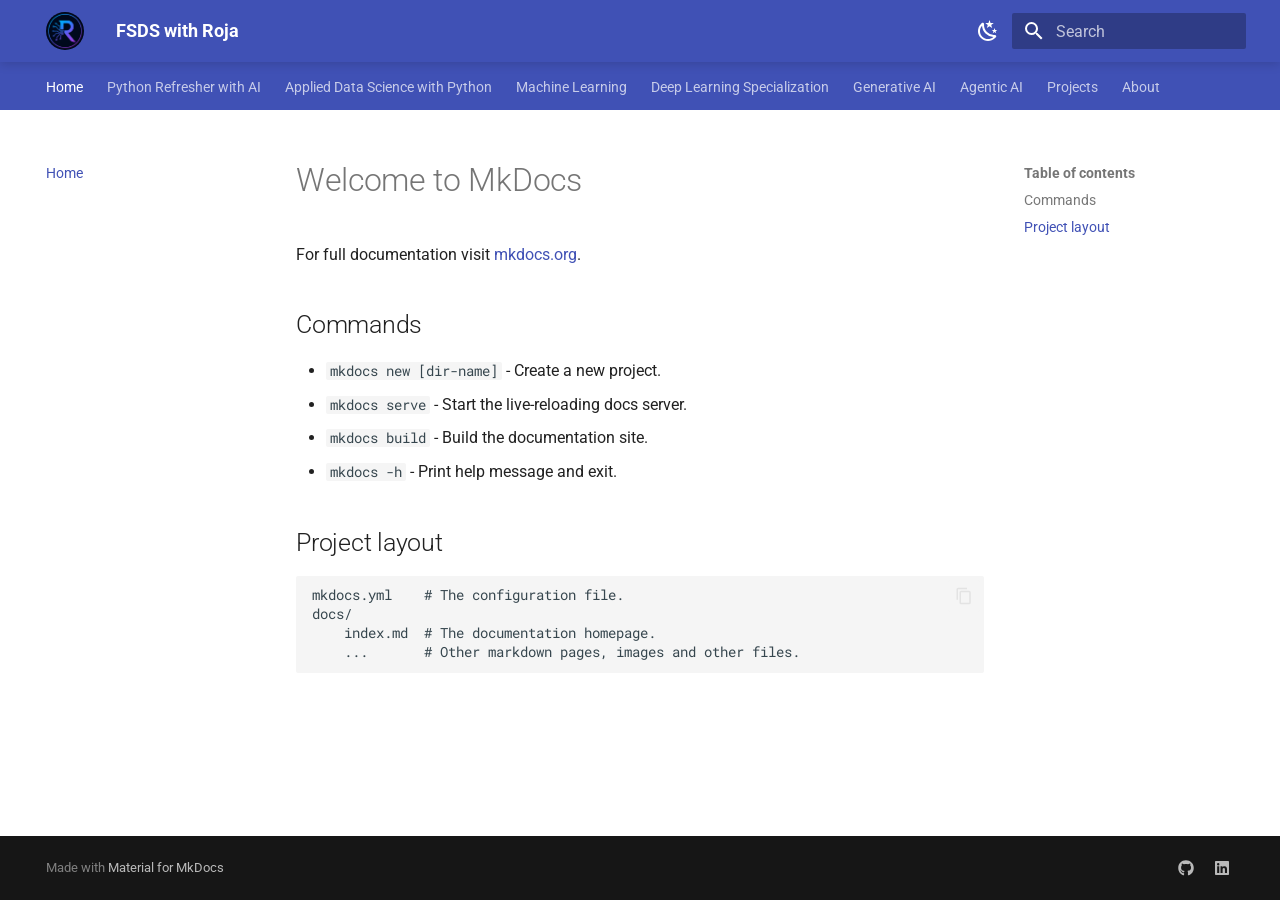
==== commit 913e650e: "Deployed 02a5578 with MkDocs version: 1.6.1" ====
--- a/index.html
+++ b/index.html
@@ -18,12 +18,12 @@
         
       
       
-      <link rel="icon" href="assets/images/favicon.png">
+      <link rel="icon" href="assets/images/logo.png">
       <meta name="generator" content="mkdocs-1.6.1, mkdocs-material-9.7.6">
     
     
       
-        <title>Full Stack Data Science with GenAI and Agentic AI Notes</title>
+        <title>FSDS with Roja</title>
       
     
     
@@ -48,6 +48,8 @@
         <style>:root{--md-text-font:"Roboto";--md-code-font:"Roboto Mono"}</style>
       
     
+    
+      <link rel="stylesheet" href="stylesheets/extra.css">
     
     <script>__md_scope=new URL(".",location),__md_hash=e=>[...e].reduce(((e,_)=>(e<<5)-e+_.charCodeAt(0)),0),__md_get=(e,_=localStorage,t=__md_scope)=>JSON.parse(_.getItem(t.pathname+"."+e)),__md_set=(e,_,t=localStorage,a=__md_scope)=>{try{t.setItem(a.pathname+"."+e,JSON.stringify(_))}catch(e){}}</script>
     
@@ -86,14 +88,11 @@
     
       
 
-  
-
-<header class="md-header md-header--shadow" data-md-component="header">
+<header class="md-header" data-md-component="header">
   <nav class="md-header__inner md-grid" aria-label="Header">
-    <a href="." title="Full Stack Data Science with GenAI and Agentic AI Notes" class="md-header__button md-logo" aria-label="Full Stack Data Science with GenAI and Agentic AI Notes" data-md-component="logo">
-      
-  
-  <svg xmlns="http://www.w3.org/2000/svg" viewBox="0 0 24 24"><path d="M12 8a3 3 0 0 0 3-3 3 3 0 0 0-3-3 3 3 0 0 0-3 3 3 3 0 0 0 3 3m0 3.54C9.64 9.35 6.5 8 3 8v11c3.5 0 6.64 1.35 9 3.54 2.36-2.19 5.5-3.54 9-3.54V8c-3.5 0-6.64 1.35-9 3.54"/></svg>
+    <a href="." title="FSDS with Roja" class="md-header__button md-logo" aria-label="FSDS with Roja" data-md-component="logo">
+      
+  <img src="assets/images/logo.png" alt="logo">
 
     </a>
     <label class="md-header__button md-icon" for="__drawer">
@@ -104,7 +103,7 @@
       <div class="md-header__ellipsis">
         <div class="md-header__topic">
           <span class="md-ellipsis">
-            Full Stack Data Science with GenAI and Agentic AI Notes
+            FSDS with Roja
           </span>
         </div>
         <div class="md-header__topic" data-md-component="header-topic">
@@ -166,6 +165,11 @@
         <svg xmlns="http://www.w3.org/2000/svg" viewBox="0 0 24 24"><path d="M20 11v2H8l5.5 5.5-1.42 1.42L4.16 12l7.92-7.92L13.5 5.5 8 11z"/></svg>
       </label>
       <nav class="md-search__options" aria-label="Search">
+        
+          <a href="javascript:void(0)" class="md-search__icon md-icon" title="Share" aria-label="Share" data-clipboard data-clipboard-text="" data-md-component="search-share" tabindex="-1">
+            
+            <svg xmlns="http://www.w3.org/2000/svg" viewBox="0 0 24 24"><path d="M18 16.08c-.76 0-1.44.3-1.96.77L8.91 12.7c.05-.23.09-.46.09-.7s-.04-.47-.09-.7l7.05-4.11c.54.5 1.25.81 2.04.81a3 3 0 0 0 3-3 3 3 0 0 0-3-3 3 3 0 0 0-3 3c0 .24.04.47.09.7L8.04 9.81C7.5 9.31 6.79 9 6 9a3 3 0 0 0-3 3 3 3 0 0 0 3 3c.79 0 1.5-.31 2.04-.81l7.12 4.15c-.05.21-.08.43-.08.66 0 1.61 1.31 2.91 2.92 2.91s2.92-1.3 2.92-2.91A2.92 2.92 0 0 0 18 16.08"/></svg>
+          </a>
         
         <button type="reset" class="md-search__icon md-icon" title="Clear" aria-label="Clear" tabindex="-1">
           
@@ -198,6 +202,206 @@
       
         
           
+            
+<nav class="md-tabs" aria-label="Tabs" data-md-component="tabs">
+  <div class="md-grid">
+    <ul class="md-tabs__list">
+      
+        
+  
+  
+  
+    
+  
+  
+    <li class="md-tabs__item md-tabs__item--active">
+      <a href="." class="md-tabs__link">
+        
+  
+  
+    
+  
+  Home
+
+      </a>
+    </li>
+  
+
+      
+        
+  
+  
+  
+  
+    
+    
+      
+  
+  
+  
+  
+    
+    
+      <li class="md-tabs__item">
+        <a href="python/numbers-and-arithmetic-operators/" class="md-tabs__link">
+          
+  
+  
+  Python Refresher with AI
+
+        </a>
+      </li>
+    
+  
+
+    
+  
+
+      
+        
+  
+  
+  
+  
+    
+    
+      <li class="md-tabs__item">
+        <a href="numpy/arrays.md" class="md-tabs__link">
+          
+  
+  
+  Applied Data Science with Python
+
+        </a>
+      </li>
+    
+  
+
+      
+        
+  
+  
+  
+  
+    
+    
+      <li class="md-tabs__item">
+        <a href="pandas/dataframe-basics.md" class="md-tabs__link">
+          
+  
+  
+  Machine Learning
+
+        </a>
+      </li>
+    
+  
+
+      
+        
+  
+  
+  
+  
+    
+    
+      <li class="md-tabs__item">
+        <a href="ml/introduction.md" class="md-tabs__link">
+          
+  
+  
+  Deep Learning Specialization
+
+        </a>
+      </li>
+    
+  
+
+      
+        
+  
+  
+  
+  
+    
+    
+      <li class="md-tabs__item">
+        <a href="genai/llm-basics.md" class="md-tabs__link">
+          
+  
+  
+  Generative AI
+
+        </a>
+      </li>
+    
+  
+
+      
+        
+  
+  
+  
+  
+    
+    
+      <li class="md-tabs__item">
+        <a href="agentic-ai/ai-agents.md" class="md-tabs__link">
+          
+  
+  
+  Agentic AI
+
+        </a>
+      </li>
+    
+  
+
+      
+        
+  
+  
+  
+  
+    
+    
+      <li class="md-tabs__item">
+        <a href="projects/analytics-engine.md" class="md-tabs__link">
+          
+  
+  
+  Projects
+
+        </a>
+      </li>
+    
+  
+
+      
+        
+  
+  
+  
+  
+    
+    
+      <li class="md-tabs__item">
+        <a href="about.md" class="md-tabs__link">
+          
+  
+  
+  About
+
+        </a>
+      </li>
+    
+  
+
+      
+    </ul>
+  </div>
+</nav>
+          
         
       
       <main class="md-main" data-md-component="main">
@@ -211,16 +415,17 @@
                     
 
 
-
-<nav class="md-nav md-nav--primary" aria-label="Navigation" data-md-level="0">
+  
+
+
+<nav class="md-nav md-nav--primary md-nav--lifted" aria-label="Navigation" data-md-level="0">
   <label class="md-nav__title" for="__drawer">
-    <a href="." title="Full Stack Data Science with GenAI and Agentic AI Notes" class="md-nav__button md-logo" aria-label="Full Stack Data Science with GenAI and Agentic AI Notes" data-md-component="logo">
-      
-  
-  <svg xmlns="http://www.w3.org/2000/svg" viewBox="0 0 24 24"><path d="M12 8a3 3 0 0 0 3-3 3 3 0 0 0-3-3 3 3 0 0 0-3 3 3 3 0 0 0 3 3m0 3.54C9.64 9.35 6.5 8 3 8v11c3.5 0 6.64 1.35 9 3.54 2.36-2.19 5.5-3.54 9-3.54V8c-3.5 0-6.64 1.35-9 3.54"/></svg>
+    <a href="." title="FSDS with Roja" class="md-nav__button md-logo" aria-label="FSDS with Roja" data-md-component="logo">
+      
+  <img src="assets/images/logo.png" alt="logo">
 
     </a>
-    Full Stack Data Science with GenAI and Agentic AI Notes
+    FSDS with Roja
   </label>
   
   <ul class="md-nav__list" data-md-scrollfix>
@@ -331,6 +536,9 @@
     
     
     
+      
+      
+    
     
     <li class="md-nav__item md-nav__item--nested">
       
@@ -378,6 +586,9 @@
     
     
     
+      
+      
+    
     
     <li class="md-nav__item md-nav__item--nested">
       
@@ -713,6 +924,9 @@
     
     
     
+      
+      
+    
     
     <li class="md-nav__item md-nav__item--nested">
       
@@ -760,6 +974,9 @@
     
     
     
+      
+      
+    
     
     <li class="md-nav__item md-nav__item--nested">
       
@@ -955,6 +1172,9 @@
     
     
     
+      
+      
+    
     
     <li class="md-nav__item md-nav__item--nested">
       
@@ -1150,6 +1370,9 @@
     
     
     
+      
+      
+    
     
     <li class="md-nav__item md-nav__item--nested">
       
@@ -1261,6 +1484,9 @@
     
     
     
+      
+      
+    
     
     <li class="md-nav__item md-nav__item--nested">
       
@@ -1400,6 +1626,9 @@
     
     
     
+      
+      
+    
     
     <li class="md-nav__item md-nav__item--nested">
       
@@ -1539,6 +1768,9 @@
     
     
     
+      
+      
+    
     
     <li class="md-nav__item md-nav__item--nested">
       
@@ -1734,6 +1966,9 @@
     
     
     
+      
+      
+    
     
     <li class="md-nav__item md-nav__item--nested">
       
@@ -1937,6 +2172,9 @@
     
     
     
+      
+      
+    
     
     <li class="md-nav__item md-nav__item--nested">
       
@@ -2188,6 +2426,9 @@
     
     
     
+      
+      
+    
     
     <li class="md-nav__item md-nav__item--nested">
       
@@ -2299,6 +2540,9 @@
     
     
     
+      
+      
+    
     
     <li class="md-nav__item md-nav__item--nested">
       
@@ -2410,6 +2654,9 @@
     
     
     
+      
+      
+    
     
     <li class="md-nav__item md-nav__item--nested">
       
@@ -2549,6 +2796,9 @@
     
     
     
+      
+      
+    
     
     <li class="md-nav__item md-nav__item--nested">
       
@@ -2660,6 +2910,9 @@
     
     
     
+      
+      
+    
     
     <li class="md-nav__item md-nav__item--nested">
       
@@ -2771,6 +3024,9 @@
     
     
     
+      
+      
+    
     
     <li class="md-nav__item md-nav__item--nested">
       
@@ -2861,6 +3117,9 @@
     
     
     
+      
+      
+    
     
     <li class="md-nav__item md-nav__item--nested">
       
@@ -2943,6 +3202,9 @@
     
     
     
+      
+      
+    
     
     <li class="md-nav__item md-nav__item--nested">
       
@@ -3025,6 +3287,9 @@
     
     
     
+      
+      
+    
     
     <li class="md-nav__item md-nav__item--nested">
       
@@ -3107,6 +3372,9 @@
     
     
     
+      
+      
+    
     
     <li class="md-nav__item md-nav__item--nested">
       
@@ -3189,6 +3457,9 @@
     
     
     
+      
+      
+    
     
     <li class="md-nav__item md-nav__item--nested">
       
@@ -3271,6 +3542,9 @@
     
     
     
+      
+      
+    
     
     <li class="md-nav__item md-nav__item--nested">
       
@@ -3352,6 +3626,9 @@
     
     
     
+    
+      
+      
     
     
     <li class="md-nav__item md-nav__item--nested">
@@ -3553,6 +3830,12 @@
 <script>var target=document.getElementById(location.hash.slice(1));target&&target.name&&(target.checked=target.name.startsWith("__tabbed_"))</script>
         </div>
         
+          <button type="button" class="md-top md-icon" data-md-component="top" hidden>
+  
+  <svg xmlns="http://www.w3.org/2000/svg" viewBox="0 0 24 24"><path d="M13 20h-2V8l-5.5 5.5-1.42-1.42L12 4.16l7.92 7.92-1.42 1.42L13 8z"/></svg>
+  Back to top
+</button>
+        
       </main>
       
         <footer class="md-footer">
@@ -3609,7 +3892,7 @@
     
       
       
-      <script id="__config" type="application/json">{"annotate": null, "base": ".", "features": [], "search": "assets/javascripts/workers/search.2c215733.min.js", "tags": null, "translations": {"clipboard.copied": "Copied to clipboard", "clipboard.copy": "Copy to clipboard", "search.result.more.one": "1 more on this page", "search.result.more.other": "# more on this page", "search.result.none": "No matching documents", "search.result.one": "1 matching document", "search.result.other": "# matching documents", "search.result.placeholder": "Type to start searching", "search.result.term.missing": "Missing", "select.version": "Select version"}, "version": null}</script>
+      <script id="__config" type="application/json">{"annotate": null, "base": ".", "features": ["navigation.tabs", "search.highlight", "search.share", "content.code.copy", "navigation.top"], "search": "assets/javascripts/workers/search.2c215733.min.js", "tags": null, "translations": {"clipboard.copied": "Copied to clipboard", "clipboard.copy": "Copy to clipboard", "search.result.more.one": "1 more on this page", "search.result.more.other": "# more on this page", "search.result.none": "No matching documents", "search.result.one": "1 matching document", "search.result.other": "# matching documents", "search.result.placeholder": "Type to start searching", "search.result.term.missing": "Missing", "select.version": "Select version"}, "version": null}</script>
     
     
       <script src="assets/javascripts/bundle.79ae519e.min.js"></script>
--- a/stylesheets/extra.css
+++ b/stylesheets/extra.css
@@ -0,0 +1,43 @@
+.md-header__button.md-logo img,
+.md-header__button.md-logo svg {
+    height: 2rem;
+    width: 2rem;
+}
+
+.md-header__title {
+    font-weight: 600;
+}
+.md-header__button.md-logo img {
+    height: 36px;
+    width: 36px;
+    border-radius: 50%;
+}
+.md-header {
+    box-shadow: 0 2px 10px rgba(0,0,0,.15);
+}
+
+.md-header__button.md-logo img {
+    height: 38px;
+    width: 38px;
+    border-radius: 50%;
+    transition: transform .2s ease;
+}
+
+.md-header__button.md-logo:hover img {
+    transform: scale(1.08);
+}
+/* Disable hide-on-scroll behavior */
+.md-header[data-md-state="shadow"] {
+    transform: translateY(0) !important;
+}
+
+.md-header {
+    position: sticky !important;
+    top: 0 !important;
+    z-index: 9999 !important;
+    transform: translateY(0) !important;
+}
+
+[data-md-state="hidden"] .md-header {
+    transform: translateY(0) !important;
+}
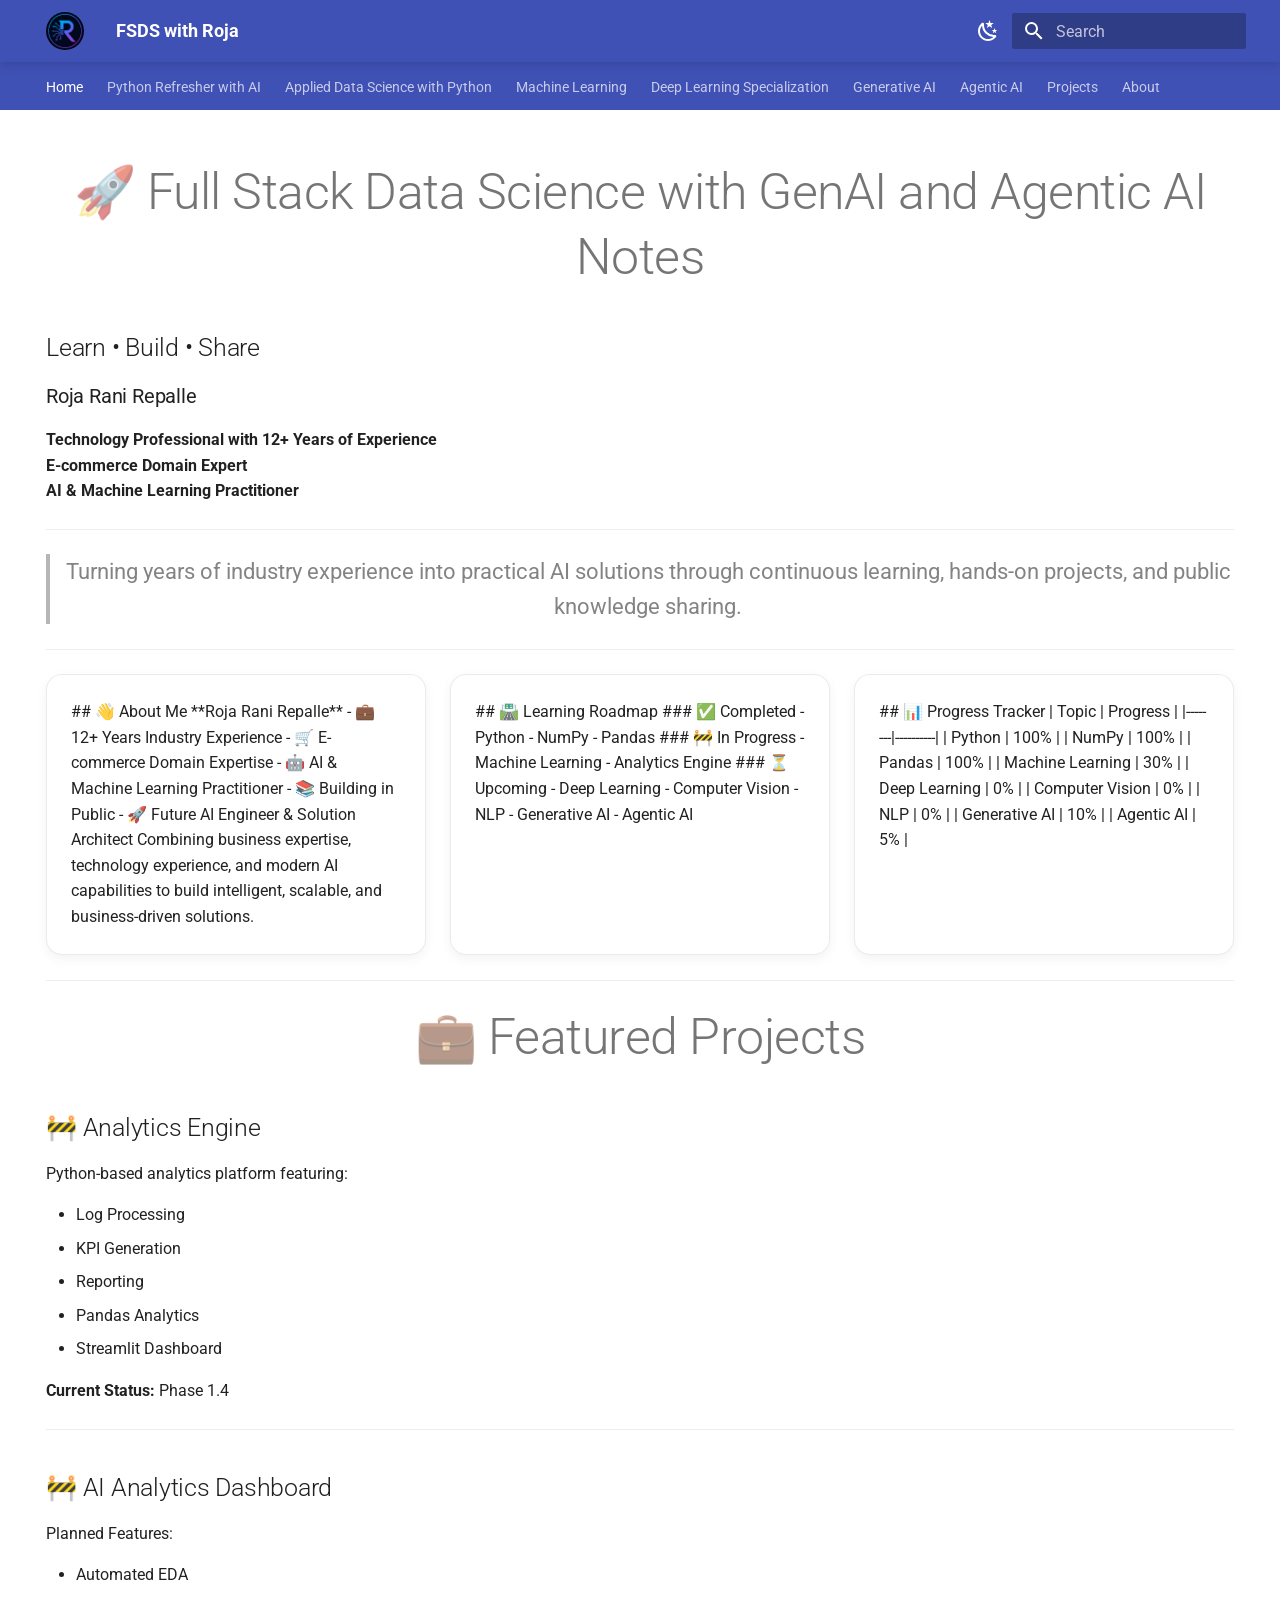
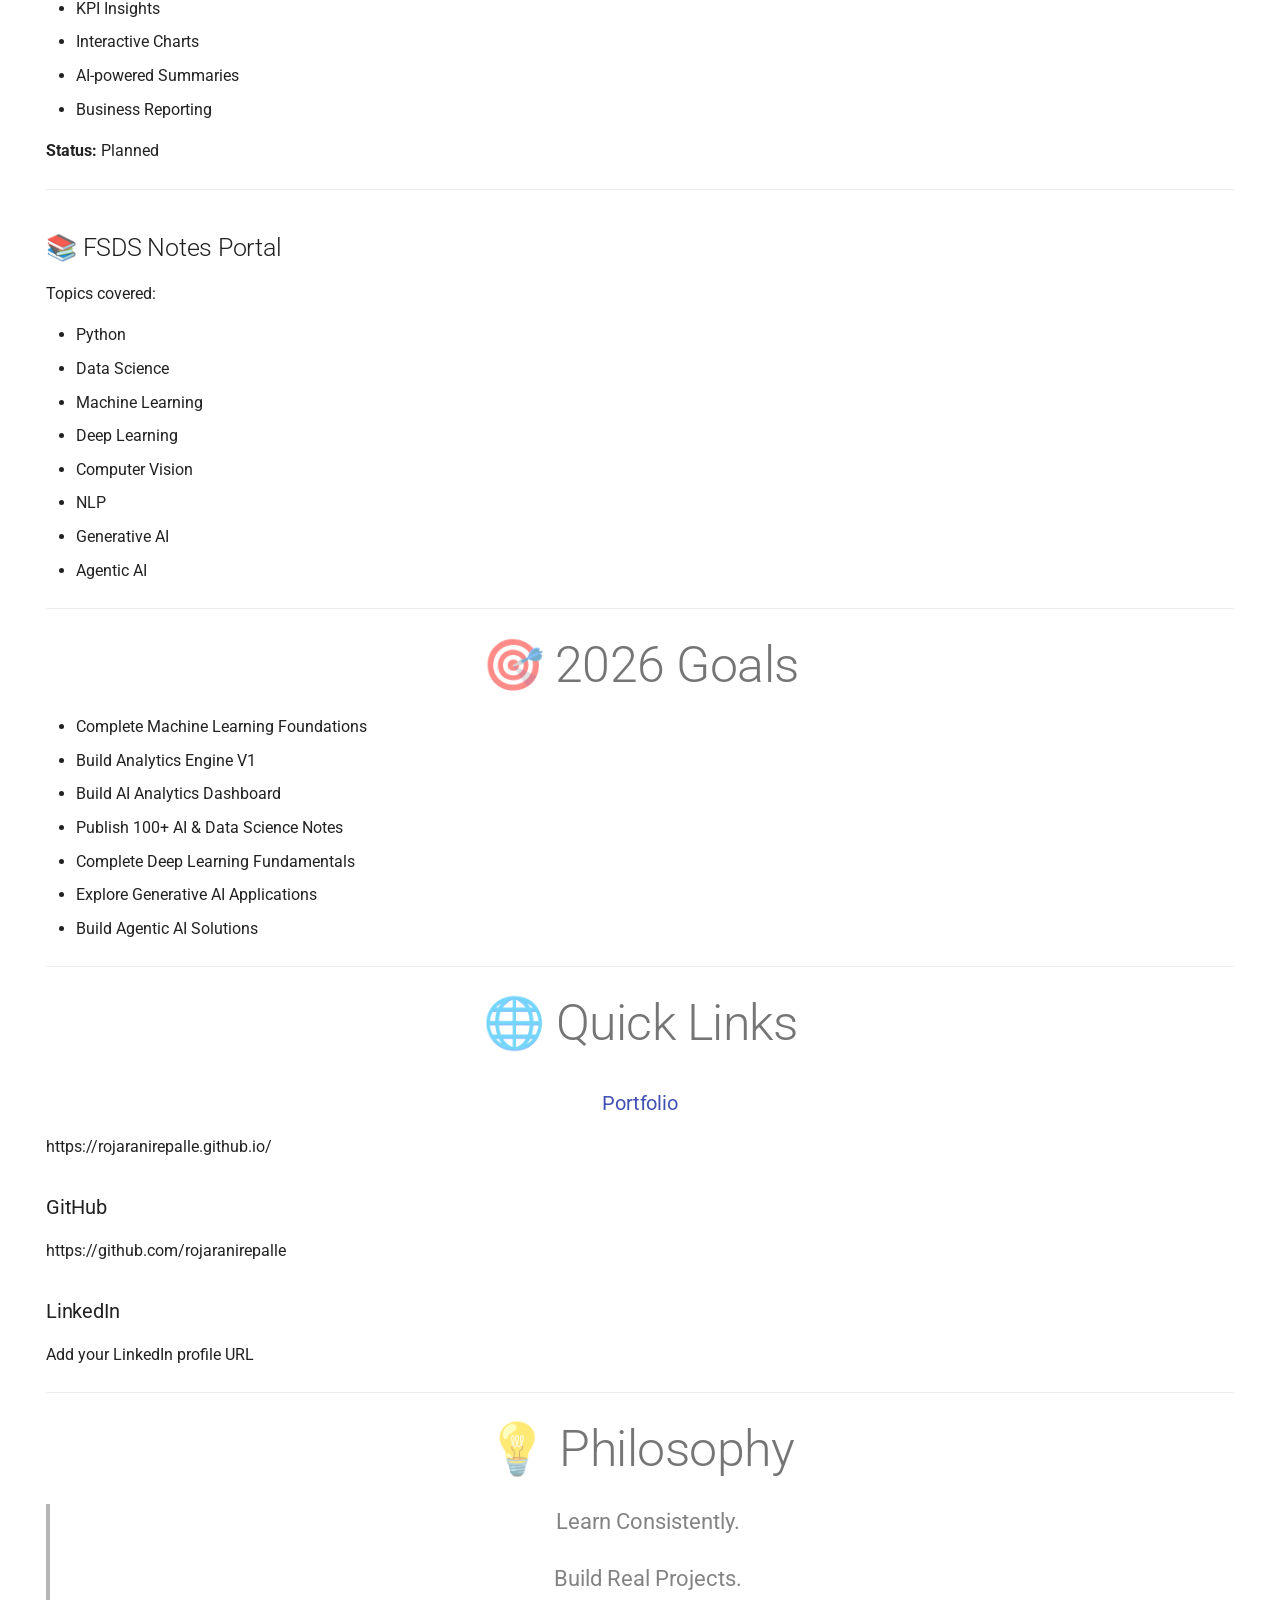
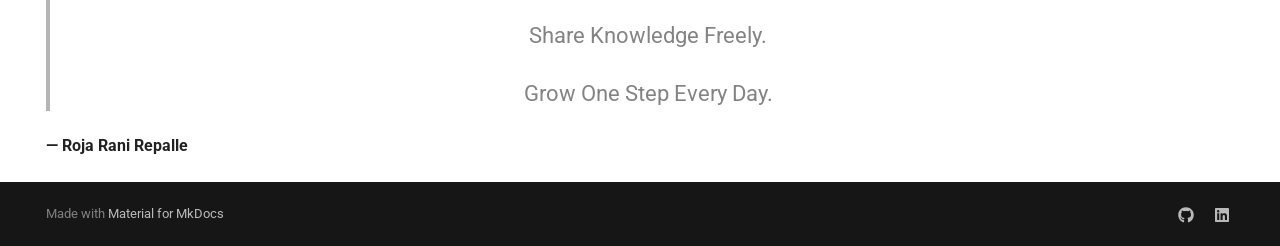
==== commit 1c096867: "Deployed 6130f63 with MkDocs version: 1.6.1" ====
--- a/index.html
+++ b/index.html
@@ -76,7 +76,7 @@
     <div data-md-component="skip">
       
         
-        <a href="#welcome-to-mkdocs" class="md-skip">
+        <a href="#full-stack-data-science-with-genai-and-agentic-ai-notes" class="md-skip">
           Skip to content
         </a>
       
@@ -409,7 +409,9 @@
           
             
               
-              <div class="md-sidebar md-sidebar--primary" data-md-component="sidebar" data-md-type="navigation" >
+                
+              
+              <div class="md-sidebar md-sidebar--primary" data-md-component="sidebar" data-md-type="navigation" hidden>
                 <div class="md-sidebar__scrollwrap">
                   <div class="md-sidebar__inner">
                     
@@ -497,24 +499,30 @@
     <ul class="md-nav__list" data-md-component="toc" data-md-scrollfix>
       
         <li class="md-nav__item">
-  <a href="#commands" class="md-nav__link">
+  <a href="#learn-build-share" class="md-nav__link">
     <span class="md-ellipsis">
       
-        Commands
+        Learn • Build • Share
       
     </span>
   </a>
   
-</li>
-      
-        <li class="md-nav__item">
-  <a href="#project-layout" class="md-nav__link">
+    <nav class="md-nav" aria-label="Learn • Build • Share">
+      <ul class="md-nav__list">
+        
+          <li class="md-nav__item">
+  <a href="#roja-rani-repalle" class="md-nav__link">
     <span class="md-ellipsis">
       
-        Project layout
+        Roja Rani Repalle
       
     </span>
   </a>
+  
+</li>
+        
+      </ul>
+    </nav>
   
 </li>
       
@@ -3738,7 +3746,9 @@
             
             
               
-              <div class="md-sidebar md-sidebar--secondary" data-md-component="sidebar" data-md-type="toc" >
+                
+              
+              <div class="md-sidebar md-sidebar--secondary" data-md-component="sidebar" data-md-type="toc" hidden>
                 <div class="md-sidebar__scrollwrap">
                   <div class="md-sidebar__inner">
                     
@@ -3757,24 +3767,30 @@
     <ul class="md-nav__list" data-md-component="toc" data-md-scrollfix>
       
         <li class="md-nav__item">
-  <a href="#commands" class="md-nav__link">
+  <a href="#learn-build-share" class="md-nav__link">
     <span class="md-ellipsis">
       
-        Commands
+        Learn • Build • Share
       
     </span>
   </a>
   
-</li>
-      
-        <li class="md-nav__item">
-  <a href="#project-layout" class="md-nav__link">
+    <nav class="md-nav" aria-label="Learn • Build • Share">
+      <ul class="md-nav__list">
+        
+          <li class="md-nav__item">
+  <a href="#roja-rani-repalle" class="md-nav__link">
     <span class="md-ellipsis">
       
-        Project layout
+        Roja Rani Repalle
       
     </span>
   </a>
+  
+</li>
+        
+      </ul>
+    </nav>
   
 </li>
       
@@ -3792,33 +3808,167 @@
               <article class="md-content__inner md-typeset">
                 
                   
-
-
-
-<h1 id="welcome-to-mkdocs">Welcome to MkDocs</h1>
-<p>For full documentation visit <a href="https://www.mkdocs.org">mkdocs.org</a>.</p>
-<h2 id="commands">Commands</h2>
+  
+
+
+
+
+<h1 id="full-stack-data-science-with-genai-and-agentic-ai-notes">🚀 Full Stack Data Science with GenAI and Agentic AI Notes</h1>
+<h2 id="learn-build-share">Learn • Build • Share</h2>
+<h3 id="roja-rani-repalle">Roja Rani Repalle</h3>
+<p><strong>Technology Professional with 12+ Years of Experience</strong><br />
+<strong>E-commerce Domain Expert</strong><br />
+<strong>AI &amp; Machine Learning Practitioner</strong></p>
+<hr />
+<blockquote>
+<p>Turning years of industry experience into practical AI solutions through continuous learning, hands-on projects, and public knowledge sharing.</p>
+</blockquote>
+<hr />
+<div class="home-dashboard">
+
+<div class="home-dashboard-grid">
+
+<div class="home-card">
+
+## 👋 About Me
+
+**Roja Rani Repalle**
+
+- 💼 12+ Years Industry Experience
+- 🛒 E-commerce Domain Expertise
+- 🤖 AI & Machine Learning Practitioner
+- 📚 Building in Public
+- 🚀 Future AI Engineer & Solution Architect
+
+Combining business expertise, technology experience, and modern AI capabilities to build intelligent, scalable, and business-driven solutions.
+
+</div>
+
+<div class="home-card">
+
+## 🛣️ Learning Roadmap
+
+### ✅ Completed
+
+- Python
+- NumPy
+- Pandas
+
+### 🚧 In Progress
+
+- Machine Learning
+- Analytics Engine
+
+### ⏳ Upcoming
+
+- Deep Learning
+- Computer Vision
+- NLP
+- Generative AI
+- Agentic AI
+
+</div>
+
+<div class="home-card">
+
+## 📊 Progress Tracker
+
+| Topic | Progress |
+|--------|----------|
+| Python | 100% |
+| NumPy | 100% |
+| Pandas | 100% |
+| Machine Learning | 30% |
+| Deep Learning | 0% |
+| Computer Vision | 0% |
+| NLP | 0% |
+| Generative AI | 10% |
+| Agentic AI | 5% |
+
+</div>
+
+</div>
+
+</div>
+
+<hr />
+<h1 id="featured-projects">💼 Featured Projects</h1>
+<h2 id="analytics-engine">🚧 Analytics Engine</h2>
+<p>Python-based analytics platform featuring:</p>
 <ul>
-<li><code>mkdocs new [dir-name]</code> - Create a new project.</li>
-<li><code>mkdocs serve</code> - Start the live-reloading docs server.</li>
-<li><code>mkdocs build</code> - Build the documentation site.</li>
-<li><code>mkdocs -h</code> - Print help message and exit.</li>
+<li>Log Processing</li>
+<li>KPI Generation</li>
+<li>Reporting</li>
+<li>Pandas Analytics</li>
+<li>Streamlit Dashboard</li>
 </ul>
-<h2 id="project-layout">Project layout</h2>
-<pre><code>mkdocs.yml    # The configuration file.
-docs/
-    index.md  # The documentation homepage.
-    ...       # Other markdown pages, images and other files.
-</code></pre>
-
-
-
-
-
-
-
-
-
+<p><strong>Current Status:</strong> Phase 1.4</p>
+<hr />
+<h2 id="ai-analytics-dashboard">🚧 AI Analytics Dashboard</h2>
+<p>Planned Features:</p>
+<ul>
+<li>Automated EDA</li>
+<li>KPI Insights</li>
+<li>Interactive Charts</li>
+<li>AI-powered Summaries</li>
+<li>Business Reporting</li>
+</ul>
+<p><strong>Status:</strong> Planned</p>
+<hr />
+<h2 id="fsds-notes-portal">📚 FSDS Notes Portal</h2>
+<p>Topics covered:</p>
+<ul>
+<li>Python</li>
+<li>Data Science</li>
+<li>Machine Learning</li>
+<li>Deep Learning</li>
+<li>Computer Vision</li>
+<li>NLP</li>
+<li>Generative AI</li>
+<li>Agentic AI</li>
+</ul>
+<hr />
+<h1 id="2026-goals">🎯 2026 Goals</h1>
+<ul>
+<li>Complete Machine Learning Foundations</li>
+<li>Build Analytics Engine V1</li>
+<li>Build AI Analytics Dashboard</li>
+<li>Publish 100+ AI &amp; Data Science Notes</li>
+<li>Complete Deep Learning Fundamentals</li>
+<li>Explore Generative AI Applications</li>
+<li>Build Agentic AI Solutions</li>
+</ul>
+<hr />
+<h1 id="quick-links">🌐 Quick Links</h1>
+<h3 id="portfolio">Portfolio</h3>
+<p>https://rojaranirepalle.github.io/</p>
+<h3 id="github">GitHub</h3>
+<p>https://github.com/rojaranirepalle</p>
+<h3 id="linkedin">LinkedIn</h3>
+<p>Add your LinkedIn profile URL</p>
+<hr />
+<h1 id="philosophy">💡 Philosophy</h1>
+<blockquote>
+<p>Learn Consistently.</p>
+<p>Build Real Projects.</p>
+<p>Share Knowledge Freely.</p>
+<p>Grow One Step Every Day.</p>
+</blockquote>
+<p><strong>— Roja Rani Repalle</strong></p>
+
+
+
+
+
+
+
+  
+  
+
+
+
+
+  
 
 
 
--- a/stylesheets/extra.css
+++ b/stylesheets/extra.css
@@ -40,4 +40,142 @@
 
 [data-md-state="hidden"] .md-header {
     transform: translateY(0) !important;
+}
+/* ===================================
+   HOME PAGE FULL WIDTH
+=================================== */
+
+body[data-md-page="Home"] .md-sidebar--primary,
+body[data-md-page="Home"] .md-sidebar--secondary {
+    display: none !important;
+}
+
+body[data-md-page="Home"] .md-grid {
+    max-width: 95% !important;
+}
+
+body[data-md-page="Home"] .md-main__inner {
+    max-width: 100% !important;
+}
+
+body[data-md-page="Home"] .md-content {
+    max-width: 100% !important;
+}
+
+/* ===================================
+   DASHBOARD
+=================================== */
+
+.home-dashboard {
+    width: 100%;
+    margin: 0 auto;
+}
+
+.home-dashboard-grid {
+    display: grid;
+    grid-template-columns: repeat(3, 1fr);
+    gap: 24px;
+    margin-top: 20px;
+}
+
+.home-card {
+    background: var(--md-default-bg-color);
+    border: 1px solid rgba(0,0,0,0.08);
+    border-radius: 16px;
+    padding: 24px;
+    box-shadow: 0 4px 12px rgba(0,0,0,0.05);
+    transition: all 0.3s ease;
+}
+
+.home-card:hover {
+    transform: translateY(-4px);
+    box-shadow: 0 10px 24px rgba(0,0,0,0.10);
+}
+
+.home-card h2 {
+    margin-top: 0;
+    color: var(--md-primary-fg-color);
+}
+
+.home-card h3 {
+    margin-top: 20px;
+    margin-bottom: 10px;
+}
+
+.home-card ul {
+    padding-left: 20px;
+}
+
+.home-card table {
+    width: 100%;
+}
+
+.home-card table td {
+    padding: 8px 0;
+    border-bottom: 1px solid rgba(0,0,0,0.05);
+}
+
+/* ===================================
+   PROJECTS
+=================================== */
+
+.project-grid {
+    display: grid;
+    grid-template-columns: repeat(2, 1fr);
+    gap: 24px;
+    margin-top: 20px;
+}
+
+.project-card {
+    background: var(--md-default-bg-color);
+    border: 1px solid rgba(0,0,0,0.08);
+    border-radius: 16px;
+    padding: 24px;
+    box-shadow: 0 4px 12px rgba(0,0,0,0.05);
+}
+
+/* ===================================
+   RESPONSIVE
+=================================== */
+
+@media screen and (max-width: 1200px) {
+
+    .home-dashboard-grid {
+        grid-template-columns: 1fr;
+    }
+
+    .project-grid {
+        grid-template-columns: 1fr;
+    }
+
+}
+/* Hero Section */
+
+.md-typeset h1 {
+    text-align: center;
+    font-size: 2.5rem;
+    margin-bottom: 10px;
+}
+
+.md-typeset h1 + h3 {
+    text-align: center;
+    color: var(--md-primary-fg-color);
+}
+
+.md-typeset blockquote {
+    text-align: center;
+    font-size: 1.1rem;
+    border-left: none;
+    opacity: 0.9;
+}
+.home-dashboard-grid {
+    display: grid;
+    grid-template-columns: repeat(3, 1fr);
+    gap: 24px;
+}
+
+.home-card {
+    padding: 24px;
+    border-radius: 16px;
+    border: 1px solid rgba(0,0,0,.08);
 }
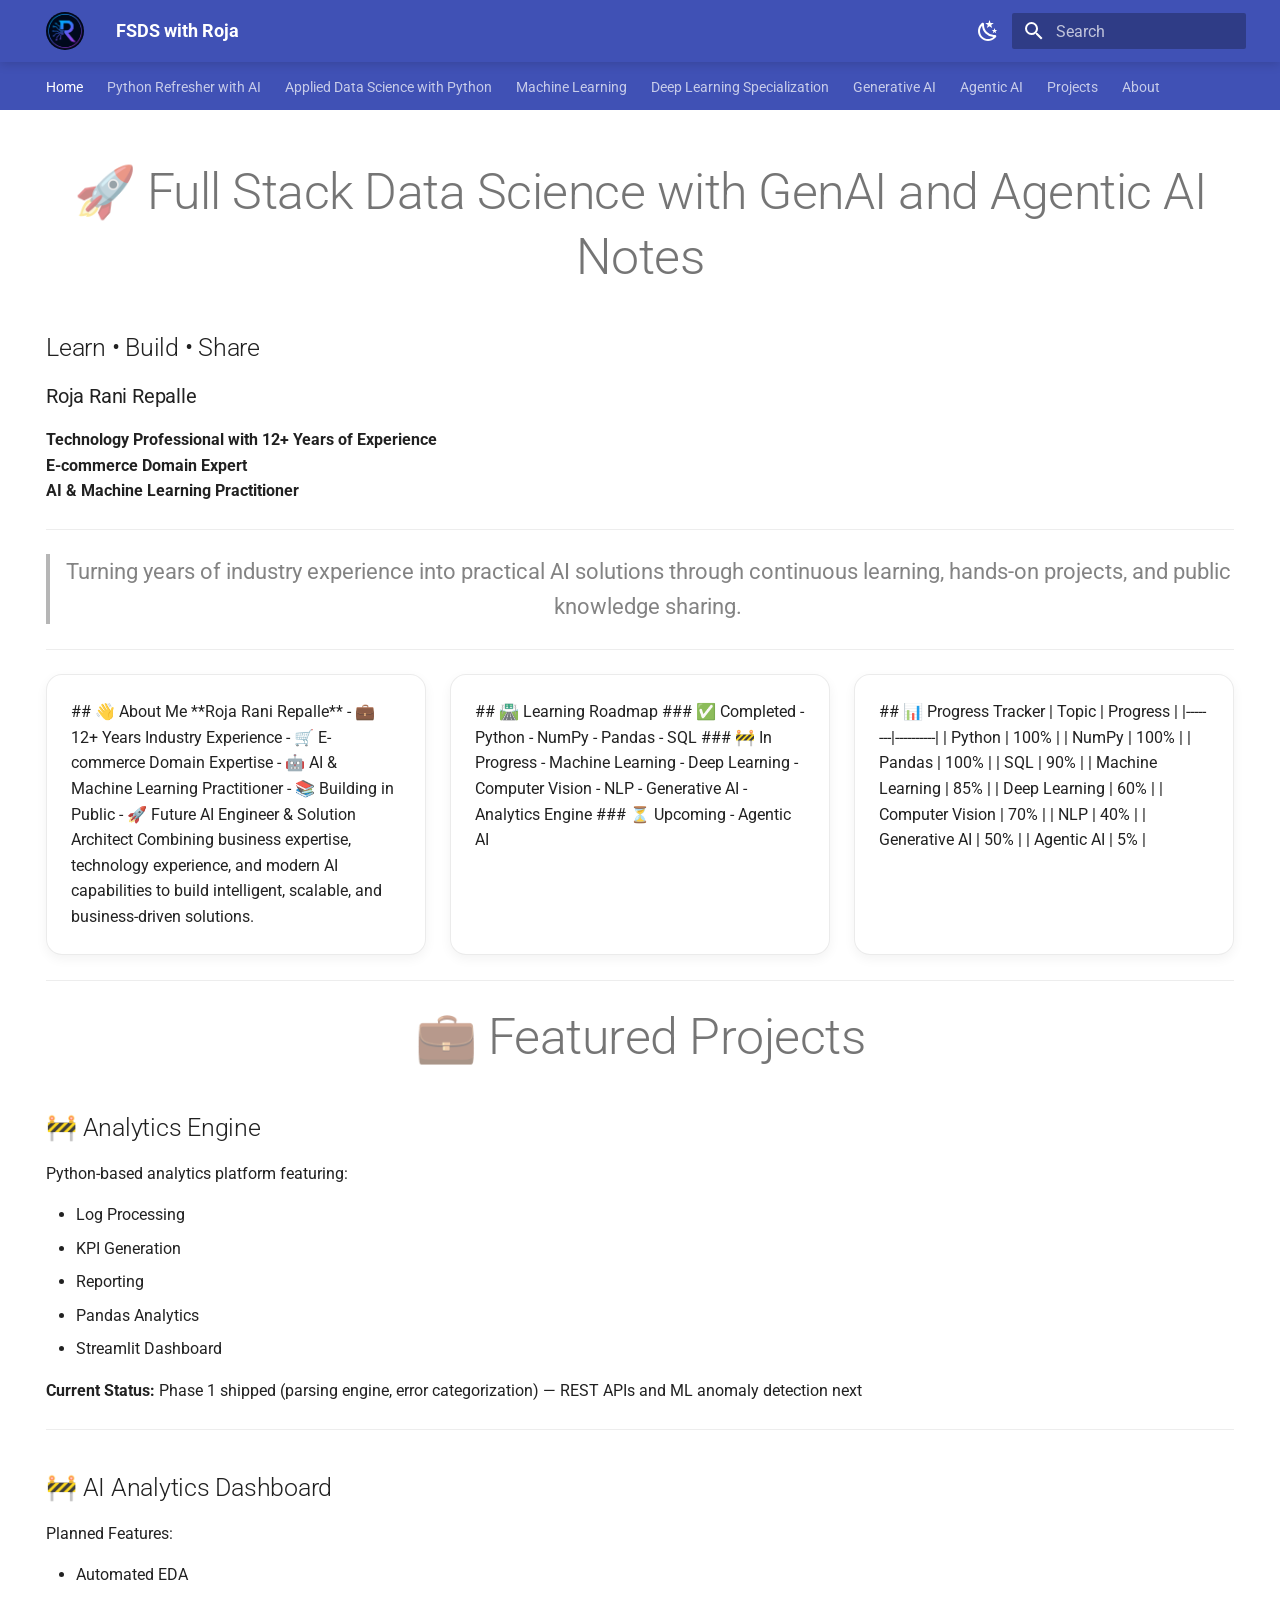
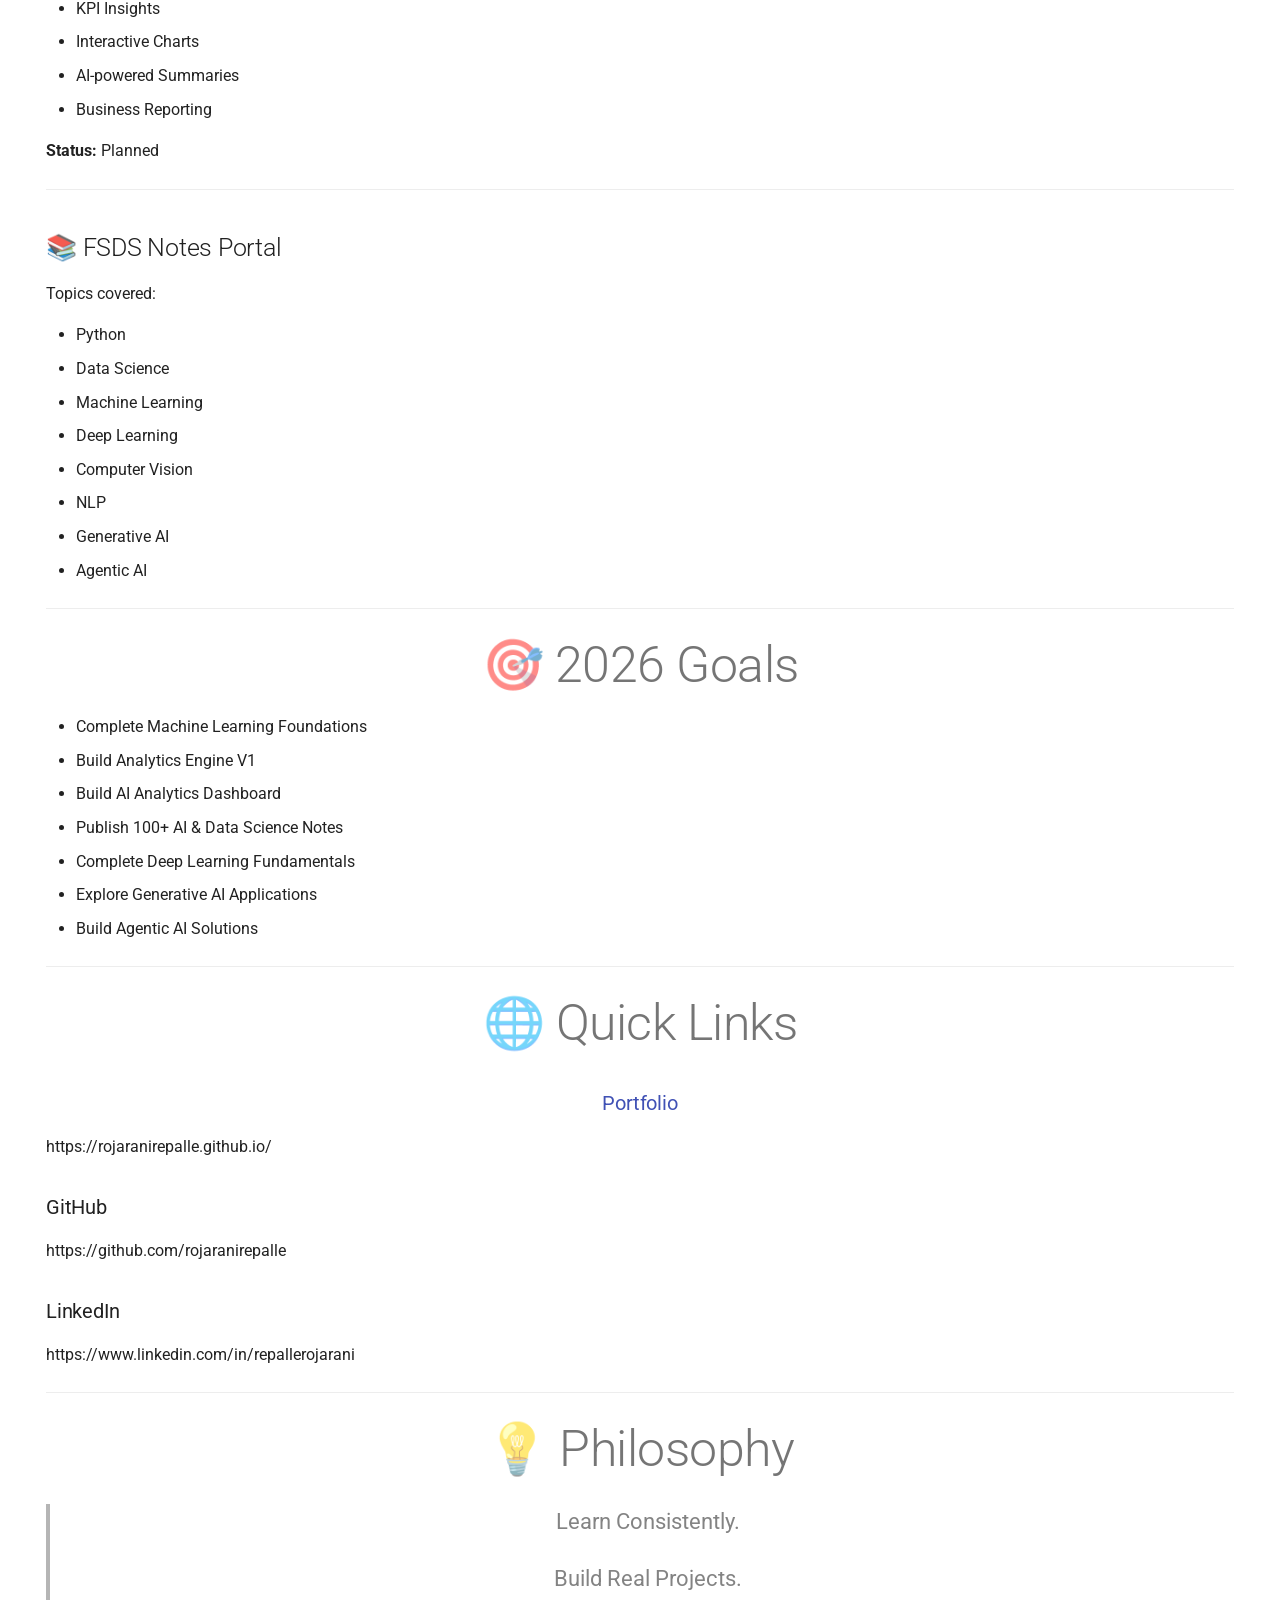
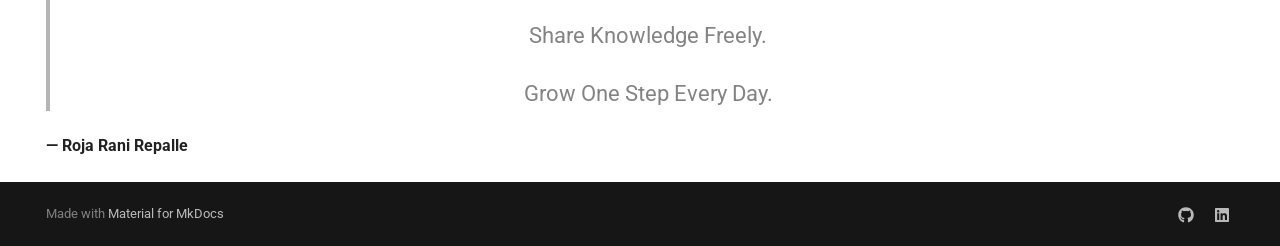
==== commit 2f801f62: "Deployed 7e90cc0 with MkDocs version: 1.6.1" ====
--- a/index.html
+++ b/index.html
@@ -3853,18 +3853,19 @@
 - Python
 - NumPy
 - Pandas
+- SQL
 
 ### 🚧 In Progress
 
 - Machine Learning
-- Analytics Engine
-
-### ⏳ Upcoming
-
 - Deep Learning
 - Computer Vision
 - NLP
 - Generative AI
+- Analytics Engine
+
+### ⏳ Upcoming
+
 - Agentic AI
 
 </div>
@@ -3878,11 +3879,12 @@
 | Python | 100% |
 | NumPy | 100% |
 | Pandas | 100% |
-| Machine Learning | 30% |
-| Deep Learning | 0% |
-| Computer Vision | 0% |
-| NLP | 0% |
-| Generative AI | 10% |
+| SQL | 90% |
+| Machine Learning | 85% |
+| Deep Learning | 60% |
+| Computer Vision | 70% |
+| NLP | 40% |
+| Generative AI | 50% |
 | Agentic AI | 5% |
 
 </div>
@@ -3902,7 +3904,7 @@
 <li>Pandas Analytics</li>
 <li>Streamlit Dashboard</li>
 </ul>
-<p><strong>Current Status:</strong> Phase 1.4</p>
+<p><strong>Current Status:</strong> Phase 1 shipped (parsing engine, error categorization) — REST APIs and ML anomaly detection next</p>
 <hr />
 <h2 id="ai-analytics-dashboard">🚧 AI Analytics Dashboard</h2>
 <p>Planned Features:</p>
@@ -3945,7 +3947,7 @@
 <h3 id="github">GitHub</h3>
 <p>https://github.com/rojaranirepalle</p>
 <h3 id="linkedin">LinkedIn</h3>
-<p>Add your LinkedIn profile URL</p>
+<p>https://www.linkedin.com/in/repallerojarani</p>
 <hr />
 <h1 id="philosophy">💡 Philosophy</h1>
 <blockquote>
